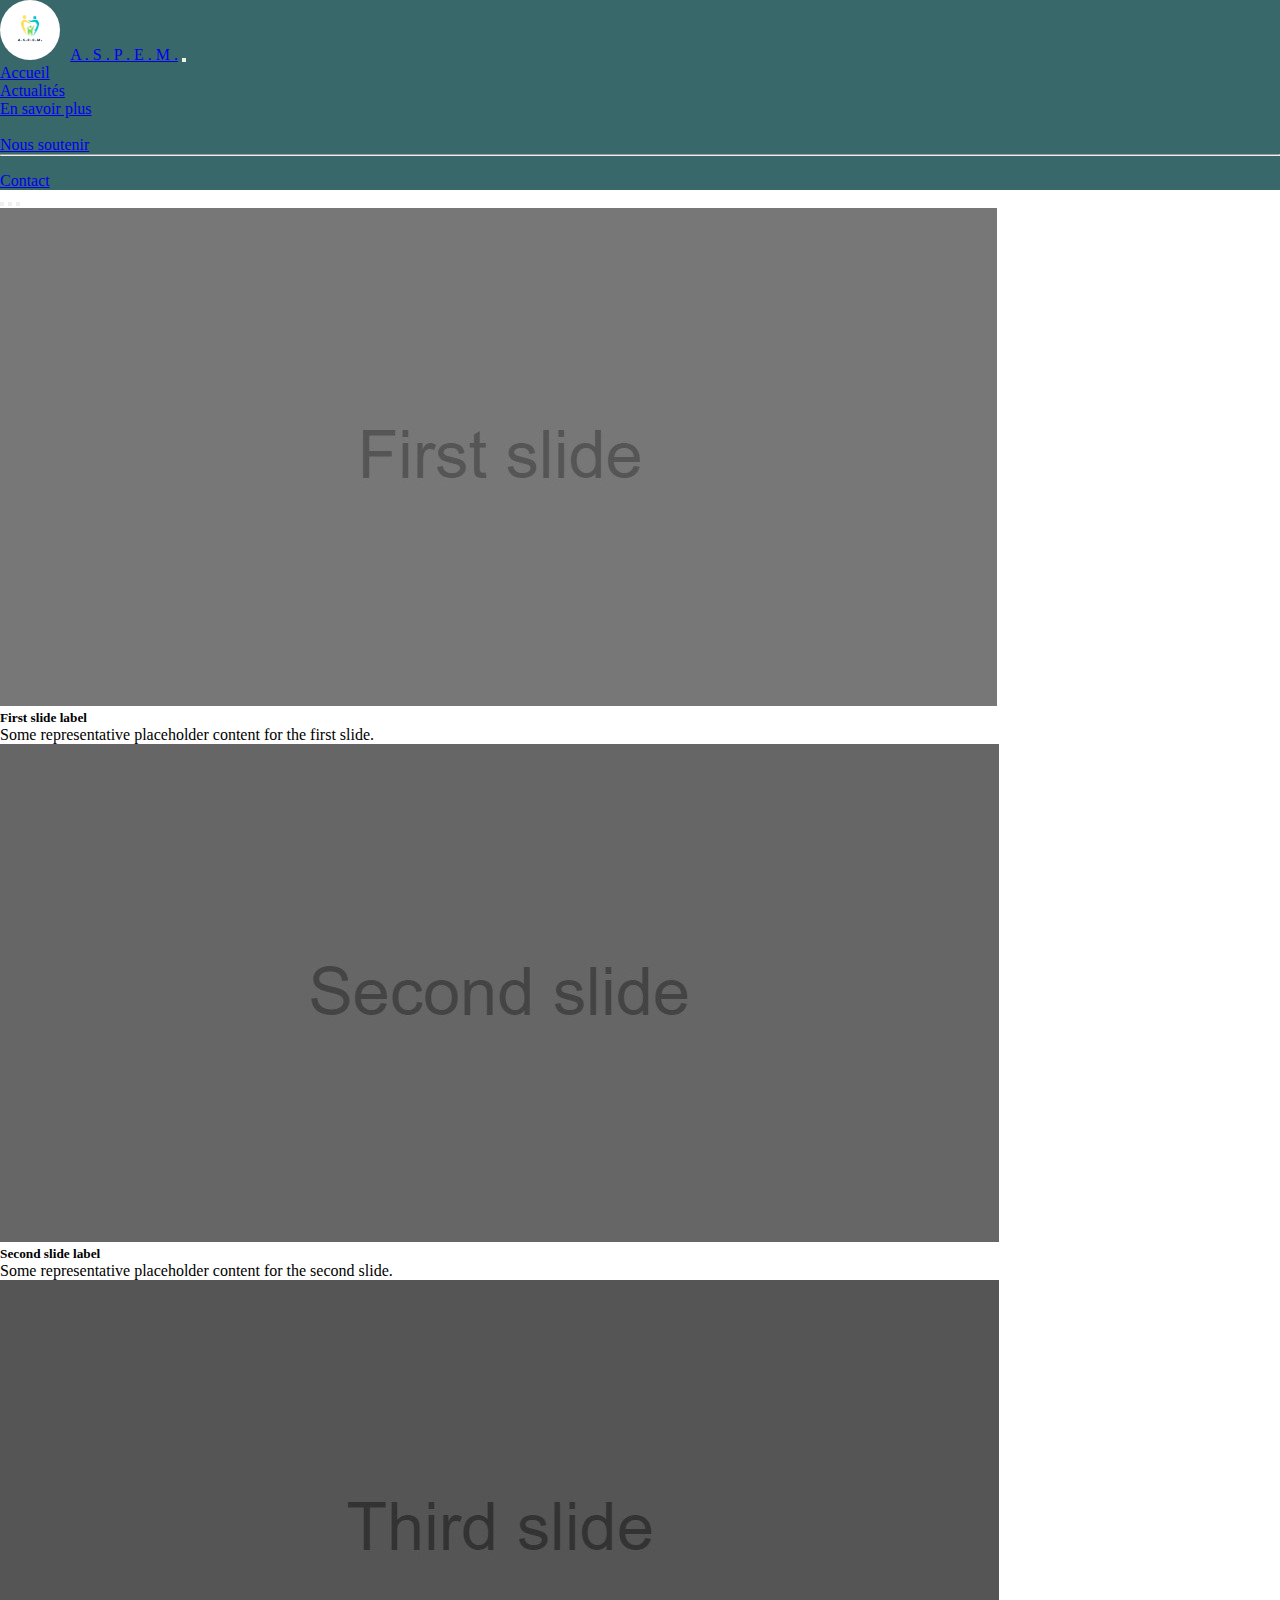
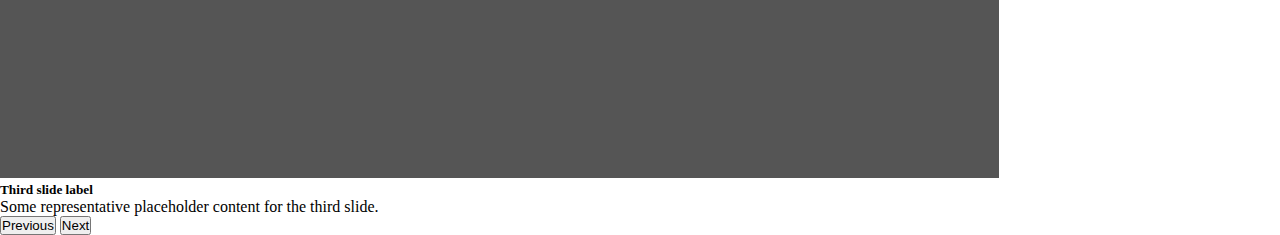
==== index.html @ d15452fa "Add Carousel" ====
<!DOCTYPE html>
<html lang="fr">
<head>
    <meta charset="UTF-8">
    <title>Association de Soutien aux Parents d'Enfants Malades</title>
    <link rel="stylesheet" href="style.css">
    <link href="https://cdn.jsdelivr.net/npm/bootstrap@5.2.3/dist/css/bootstrap.min.css" rel="stylesheet" integrity="sha384-rbsA2VBKQhggwzxH7pPCaAqO46MgnOM80zW1RWuH61DGLwZJEdK2Kadq2F9CUG65" crossorigin="anonymous">

</head>
<body>
<header>
    <nav class="navbar navbar-inverse">
        <div class="container-fluid">
            <img src="img/logo.png" alt="Logo" width="60px" height="60px" class="d-inline-block">
            <a class="navbar-brand text-white" href="#">A . S . P . E . M .</a>
            <button class="navbar-toggler" type="button" data-bs-toggle="collapse" data-bs-target="#navbarSupportedContent" aria-controls="navbarSupportedContent" aria-expanded="false" aria-label="Toggle navigation">
                <span class="navbar-toggler-icon"></span>
            </button>
            <div class="collapse navbar-collapse " id="navbarSupportedContent">
                <ul class="navbar-nav me-auto mb-2 mb-lg-0">
                    <li class="nav-item">
                        <a class="nav-link active text-white" aria-current="page" href="#">Accueil</a>
                    </li>
                    <li class="nav-item">
                        <a class="nav-link text-white" href="#">Actualités</a>
                    </li>
                    <li class="nav-item dropdown ">
                        <a class="nav-link dropdown-toggle text-white" href="#" role="button" data-bs-toggle="dropdown" aria-expanded="false">
                            En savoir plus
                        </a>
                        <ul class="dropdown-menu adapt-color">
                            <li><a class="dropdown-item adapt-color" href="#">Nos actions</a></li>
                            <li><a class="dropdown-item" href="#">Nous soutenir</a></li>
                            <li><hr class="dropdown-divider"></li>
                            <li><a class="dropdown-item" href="#">Contact</a></li>
                        </ul>
                    </li>
                </ul>
            </div>
        </div>

    </nav>
</header>
<div class="container">

    <div id="carouselExampleCaptions" class="carousel slide" data-bs-ride="carousel">
        <div class="carousel-indicators">
            <button type="button" data-bs-target="#carouselExampleCaptions" data-bs-slide-to="0" class="active" aria-current="true" aria-label="Slide 1"></button>
            <button type="button" data-bs-target="#carouselExampleCaptions" data-bs-slide-to="1" aria-label="Slide 2"></button>
            <button type="button" data-bs-target="#carouselExampleCaptions" data-bs-slide-to="2" aria-label="Slide 3"></button>
        </div>
        <div class="carousel-inner">
            <div class="carousel-item active">
                <img src="img/Slide1.jpg" class="d-block w-100" alt="...">
                <div class="carousel-caption d-none d-md-block">
                    <h5>First slide label</h5>
                    <p>Some representative placeholder content for the first slide.</p>
                </div>
            </div>
            <div class="carousel-item">
                <img src="img/Slide2.jpg" class="d-block w-100" alt="...">
                <div class="carousel-caption d-none d-md-block">
                    <h5>Second slide label</h5>
                    <p>Some representative placeholder content for the second slide.</p>
                </div>
            </div>
            <div class="carousel-item">
                <img src="img/Slide3.jpg" class="d-block w-100" alt="...">
                <div class="carousel-caption d-none d-md-block">
                    <h5>Third slide label</h5>
                    <p>Some representative placeholder content for the third slide.</p>
                </div>
            </div>
        </div>
        <button class="carousel-control-prev" type="button" data-bs-target="#carouselExampleCaptions" data-bs-slide="prev">
            <span class="carousel-control-prev-icon" aria-hidden="true"></span>
            <span class="visually-hidden">Previous</span>
        </button>
        <button class="carousel-control-next" type="button" data-bs-target="#carouselExampleCaptions" data-bs-slide="next">
            <span class="carousel-control-next-icon" aria-hidden="true"></span>
            <span class="visually-hidden">Next</span>
        </button>
    </div>
</div>

<script src="https://cdn.jsdelivr.net/npm/bootstrap@5.3.0-alpha1/dist/js/bootstrap.bundle.min.js"
        integrity="sha384-w76AqPfDkMBDXo30jS1Sgez6pr3x5MlQ1ZAGC+nuZB+EYdgRZgiwxhTBTkF7CXvN"
        crossOrigin="anonymous"></script>
</body>
</html>
---- style.css ----
* {
    margin: 0;
    padding: 0;
}

.navbar {
    background-color: #38686a;
}
.d-inline-block {
    display: inline-block;
    border-radius: 50%;
    margin-right: 7px;
}
.navbar-brand{
    text-align: center;
}

.adapt-color{
    color: #38686a;
}
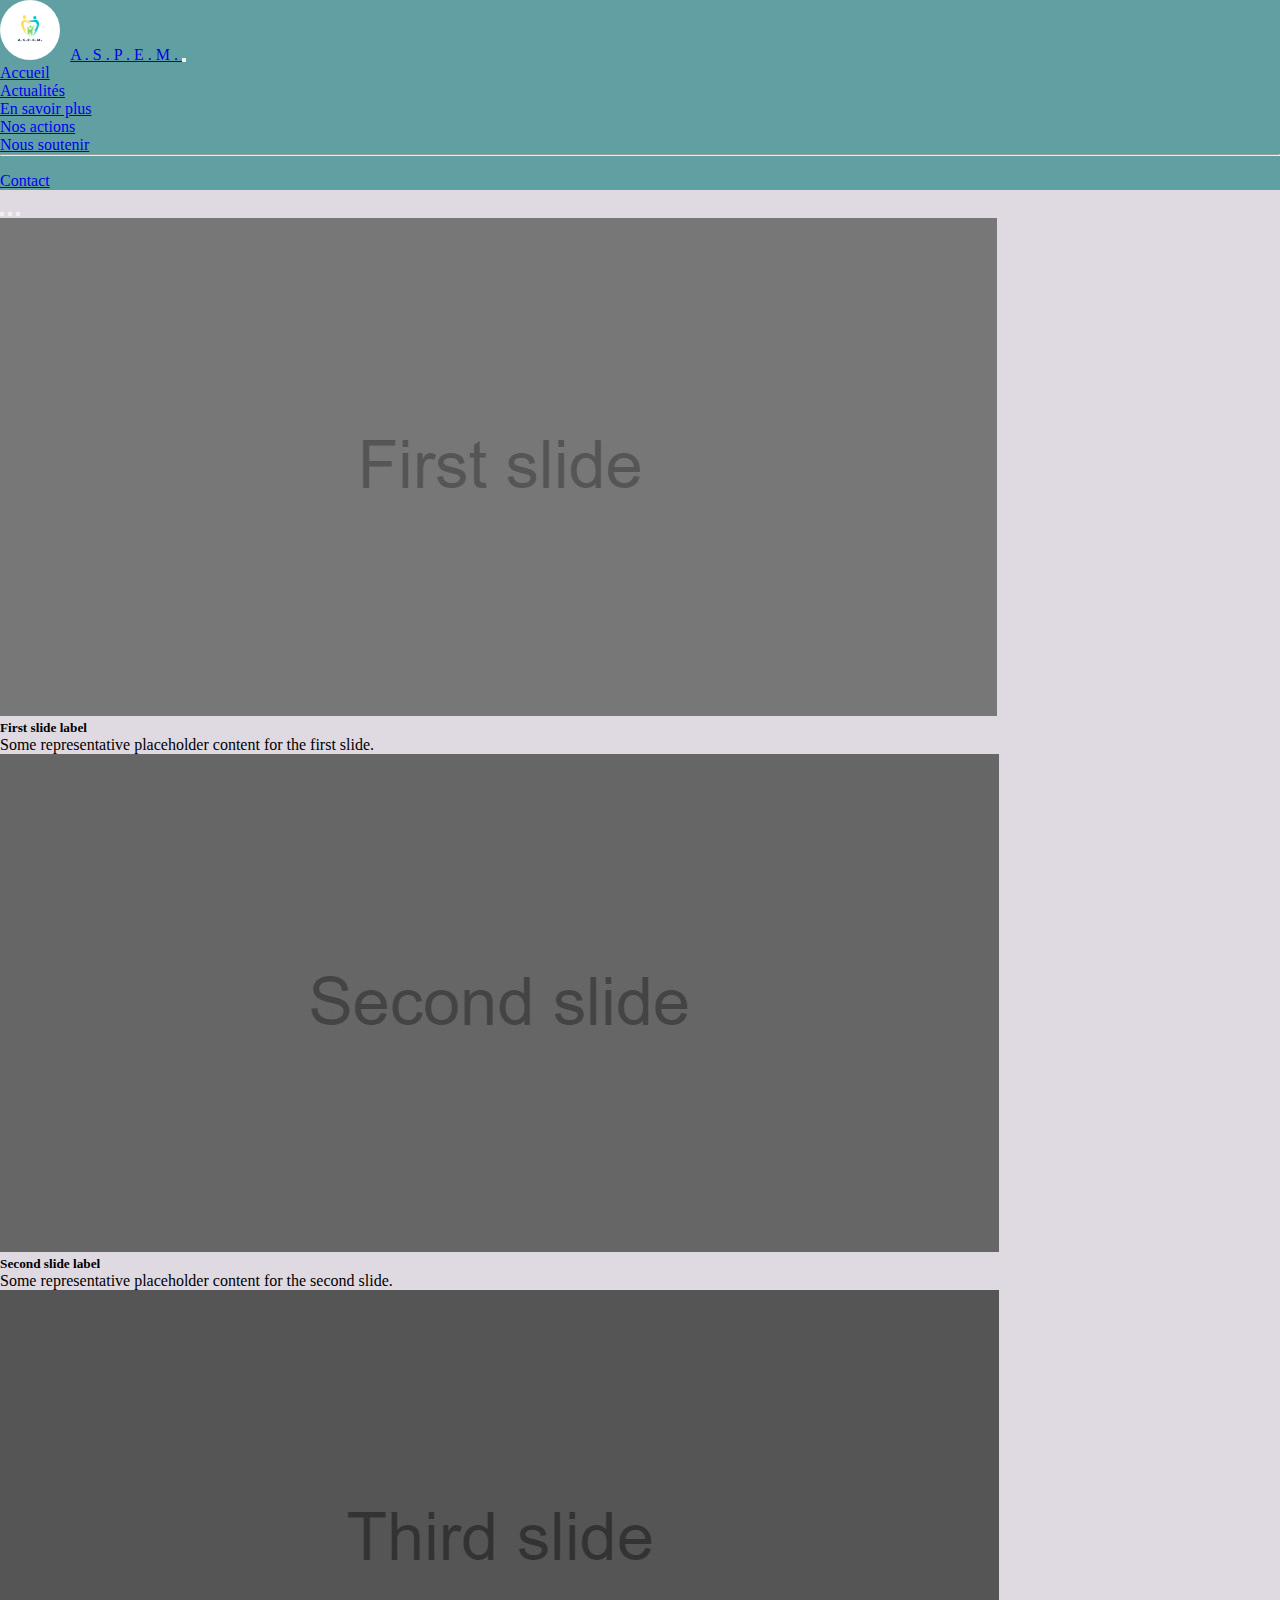
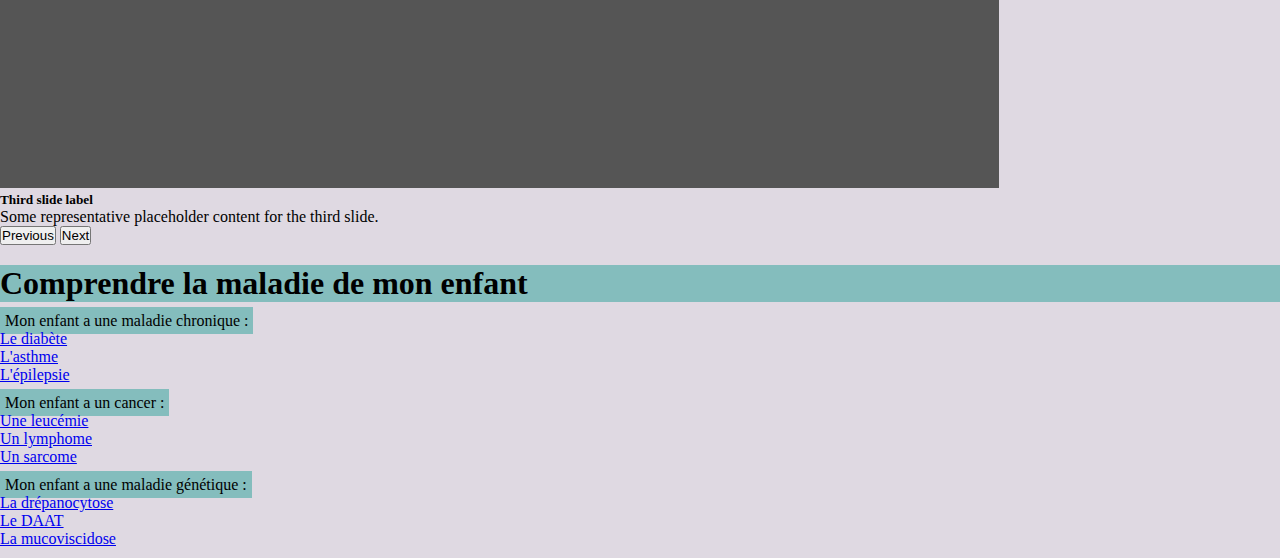
==== commit ef2285ba: "Create main page content" ====
--- a/index.html
+++ b/index.html
@@ -8,80 +8,131 @@
 
 </head>
 <body>
-<header>
-    <nav class="navbar navbar-inverse">
-        <div class="container-fluid">
-            <img src="img/logo.png" alt="Logo" width="60px" height="60px" class="d-inline-block">
-            <a class="navbar-brand text-white" href="#">A . S . P . E . M .</a>
-            <button class="navbar-toggler" type="button" data-bs-toggle="collapse" data-bs-target="#navbarSupportedContent" aria-controls="navbarSupportedContent" aria-expanded="false" aria-label="Toggle navigation">
-                <span class="navbar-toggler-icon"></span>
-            </button>
-            <div class="collapse navbar-collapse " id="navbarSupportedContent">
-                <ul class="navbar-nav me-auto mb-2 mb-lg-0">
-                    <li class="nav-item">
-                        <a class="nav-link active text-white" aria-current="page" href="#">Accueil</a>
-                    </li>
-                    <li class="nav-item">
-                        <a class="nav-link text-white" href="#">Actualités</a>
-                    </li>
-                    <li class="nav-item dropdown ">
-                        <a class="nav-link dropdown-toggle text-white" href="#" role="button" data-bs-toggle="dropdown" aria-expanded="false">
-                            En savoir plus
-                        </a>
-                        <ul class="dropdown-menu adapt-color">
-                            <li><a class="dropdown-item adapt-color" href="#">Nos actions</a></li>
-                            <li><a class="dropdown-item" href="#">Nous soutenir</a></li>
-                            <li><hr class="dropdown-divider"></li>
-                            <li><a class="dropdown-item" href="#">Contact</a></li>
-                        </ul>
-                    </li>
-                </ul>
+    <header>
+        <nav class="navbar navbar-inverse">
+            <div class="container-fluid">
+                <img src="img/logo.png" alt="Logo" width="60px" height="60px" class="d-inline-block">
+                <a class="navbar-brand text-white" href="#">A . S . P . E . M . </a>
+                <button class="navbar-toggler" type="button" data-bs-toggle="collapse" data-bs-target="#navbarSupportedContent" aria-controls="navbarSupportedContent" aria-expanded="false" aria-label="Toggle navigation">
+                    <span class="navbar-toggler-icon"></span>
+                </button>
+                <div class="collapse navbar-collapse " id="navbarSupportedContent">
+                    <ul class="navbar-nav me-auto mb-2 mb-lg-0">
+                        <li class="nav-item">
+                            <a class="nav-link active text-white" aria-current="page" href="#">Accueil</a>
+                        </li>
+                        <li class="nav-item">
+                            <a class="nav-link text-white" href="#">Actualités</a>
+                        </li>
+                        <li class="nav-item dropdown ">
+                            <a class="nav-link dropdown-toggle text-white" href="#" role="button" data-bs-toggle="dropdown" aria-expanded="false">
+                                En savoir plus
+                            </a>
+                            <ul class="dropdown-menu adapt-color">
+                                <li><a class="dropdown-item adapt-color" href="#">Nos actions</a></li>
+                                <li><a class="dropdown-item" href="#">Nous soutenir</a></li>
+                                <li><hr class="dropdown-divider"></li>
+                                <li><a class="dropdown-item" href="#">Contact</a></li>
+                            </ul>
+                        </li>
+                    </ul>
+                </div>
+            </div>
+
+        </nav>
+    </header>
+    <article>
+        <div class="container">
+
+            <div id="carouselExampleCaptions" class="carousel slide" data-bs-ride="carousel">
+                <div class="carousel-indicators">
+                    <button type="button" data-bs-target="#carouselExampleCaptions" data-bs-slide-to="0" class="active" aria-current="true" aria-label="Slide 1"></button>
+                    <button type="button" data-bs-target="#carouselExampleCaptions" data-bs-slide-to="1" aria-label="Slide 2"></button>
+                    <button type="button" data-bs-target="#carouselExampleCaptions" data-bs-slide-to="2" aria-label="Slide 3"></button>
+                </div>
+                <div class="carousel-inner">
+                    <div class="carousel-item active">
+                        <img src="img/Slide1.jpg" class="d-block w-100" alt="...">
+                        <div class="carousel-caption d-none d-md-block">
+                            <h5>First slide label</h5>
+                            <p>Some representative placeholder content for the first slide.</p>
+                        </div>
+                    </div>
+                    <div class="carousel-item">
+                        <img src="img/Slide2.jpg" class="d-block w-100" alt="...">
+                        <div class="carousel-caption d-none d-md-block">
+                            <h5>Second slide label</h5>
+                            <p>Some representative placeholder content for the second slide.</p>
+                        </div>
+                    </div>
+                    <div class="carousel-item">
+                        <img src="img/Slide3.jpg" class="d-block w-100" alt="...">
+                        <div class="carousel-caption d-none d-md-block">
+                            <h5>Third slide label</h5>
+                            <p>Some representative placeholder content for the third slide.</p>
+                        </div>
+                    </div>
+                </div>
+                <button class="carousel-control-prev" type="button" data-bs-target="#carouselExampleCaptions" data-bs-slide="prev">
+                    <span class="carousel-control-prev-icon" aria-hidden="true"></span>
+                    <span class="visually-hidden">Previous</span>
+                </button>
+                <button class="carousel-control-next" type="button" data-bs-target="#carouselExampleCaptions" data-bs-slide="next">
+                    <span class="carousel-control-next-icon" aria-hidden="true"></span>
+                    <span class="visually-hidden">Next</span>
+                </button>
             </div>
         </div>
-
-    </nav>
-</header>
-<div class="container">
-
-    <div id="carouselExampleCaptions" class="carousel slide" data-bs-ride="carousel">
-        <div class="carousel-indicators">
-            <button type="button" data-bs-target="#carouselExampleCaptions" data-bs-slide-to="0" class="active" aria-current="true" aria-label="Slide 1"></button>
-            <button type="button" data-bs-target="#carouselExampleCaptions" data-bs-slide-to="1" aria-label="Slide 2"></button>
-            <button type="button" data-bs-target="#carouselExampleCaptions" data-bs-slide-to="2" aria-label="Slide 3"></button>
-        </div>
-        <div class="carousel-inner">
-            <div class="carousel-item active">
-                <img src="img/Slide1.jpg" class="d-block w-100" alt="...">
-                <div class="carousel-caption d-none d-md-block">
-                    <h5>First slide label</h5>
-                    <p>Some representative placeholder content for the first slide.</p>
+    </article>
+    <aside>
+        <div class="container text-center ">
+            <div class="row ">
+                <div class="col ">
+                    <h1 class="border border-3 rounded border-dark text-body">Comprendre la maladie de mon enfant</h1>
                 </div>
             </div>
-            <div class="carousel-item">
-                <img src="img/Slide2.jpg" class="d-block w-100" alt="...">
-                <div class="carousel-caption d-none d-md-block">
-                    <h5>Second slide label</h5>
-                    <p>Some representative placeholder content for the second slide.</p>
+            <div class=row">
+                <div class="col">
+
+                    <ul class="list-group text-dark"><span class="space-list fw-bold text-decoration-underline">Mon enfant a une maladie chronique :</span>
+                        <li class="list-group-item">
+                            <a href="#" class="list-group-item list-group-item-action">Le diabète</a>
+                        </li>
+                        <li class="list-group-item">
+                            <a href="#" class="list-group-item list-group-item-action">L'asthme</a>
+                        </li>
+                        <li class="list-group-item">
+                            <a href="#" class="list-group-item list-group-item-action">L'épilepsie</a>
+                        </li>
+                    </ul>
+                    <ul class="list-group"><span class="space-list fw-bold text-decoration-underline">Mon enfant a un cancer :</span>
+                        <li class="list-group-item">
+                            <a href="#" class="list-group-item list-group-item-action">Une leucémie</a>
+                        </li>
+                        <li class="list-group-item">
+                            <a href="#" class="list-group-item list-group-item-action">Un lymphome</a>
+                        </li>
+                        <li class="list-group-item">
+                            <a href="#" class="list-group-item list-group-item-action">Un sarcome</a>
+                        </li>
+                    </ul>
+                    <ul class="list-group"><span class="space-list fw-bold text-decoration-underline">Mon enfant a une maladie génétique :</span>
+                        <li class="list-group-item">
+                            <a href="#" class="list-group-item list-group-item-action">La drépanocytose</a>
+                        </li>
+                        <li class="list-group-item">
+                            <a href="#" class="list-group-item list-group-item-action">Le DAAT</a>
+                        </li>
+                        <li class="list-group-item">
+                            <a href="#" class="list-group-item list-group-item-action">La mucoviscidose</a>
+                        </li>
+                    </ul>
+                    
                 </div>
             </div>
-            <div class="carousel-item">
-                <img src="img/Slide3.jpg" class="d-block w-100" alt="...">
-                <div class="carousel-caption d-none d-md-block">
-                    <h5>Third slide label</h5>
-                    <p>Some representative placeholder content for the third slide.</p>
-                </div>
-            </div>
+
         </div>
-        <button class="carousel-control-prev" type="button" data-bs-target="#carouselExampleCaptions" data-bs-slide="prev">
-            <span class="carousel-control-prev-icon" aria-hidden="true"></span>
-            <span class="visually-hidden">Previous</span>
-        </button>
-        <button class="carousel-control-next" type="button" data-bs-target="#carouselExampleCaptions" data-bs-slide="next">
-            <span class="carousel-control-next-icon" aria-hidden="true"></span>
-            <span class="visually-hidden">Next</span>
-        </button>
-    </div>
-</div>
+    </aside>
 
 <script src="https://cdn.jsdelivr.net/npm/bootstrap@5.3.0-alpha1/dist/js/bootstrap.bundle.min.js"
         integrity="sha384-w76AqPfDkMBDXo30jS1Sgez6pr3x5MlQ1ZAGC+nuZB+EYdgRZgiwxhTBTkF7CXvN"
--- a/style.css
+++ b/style.css
@@ -3,8 +3,14 @@
     padding: 0;
 }
 
+article, aside{
+    padding-top: 10px;
+    padding-bottom: 10px;
+    background-color: #DFD9E2;
+ }
+
 .navbar {
-    background-color: #38686a;
+    background-color: #61a0a2;
 }
 .d-inline-block {
     display: inline-block;
@@ -15,7 +21,14 @@
     text-align: center;
 }
 
-.adapt-color{
-    color: #38686a;
+h1{
+    background-color: #84bdbd;
 }
 
+.list-group{
+    padding-top: 10px;
+}
+.space-list{
+    background-color: #84bdbd;
+    padding:5px;
+}
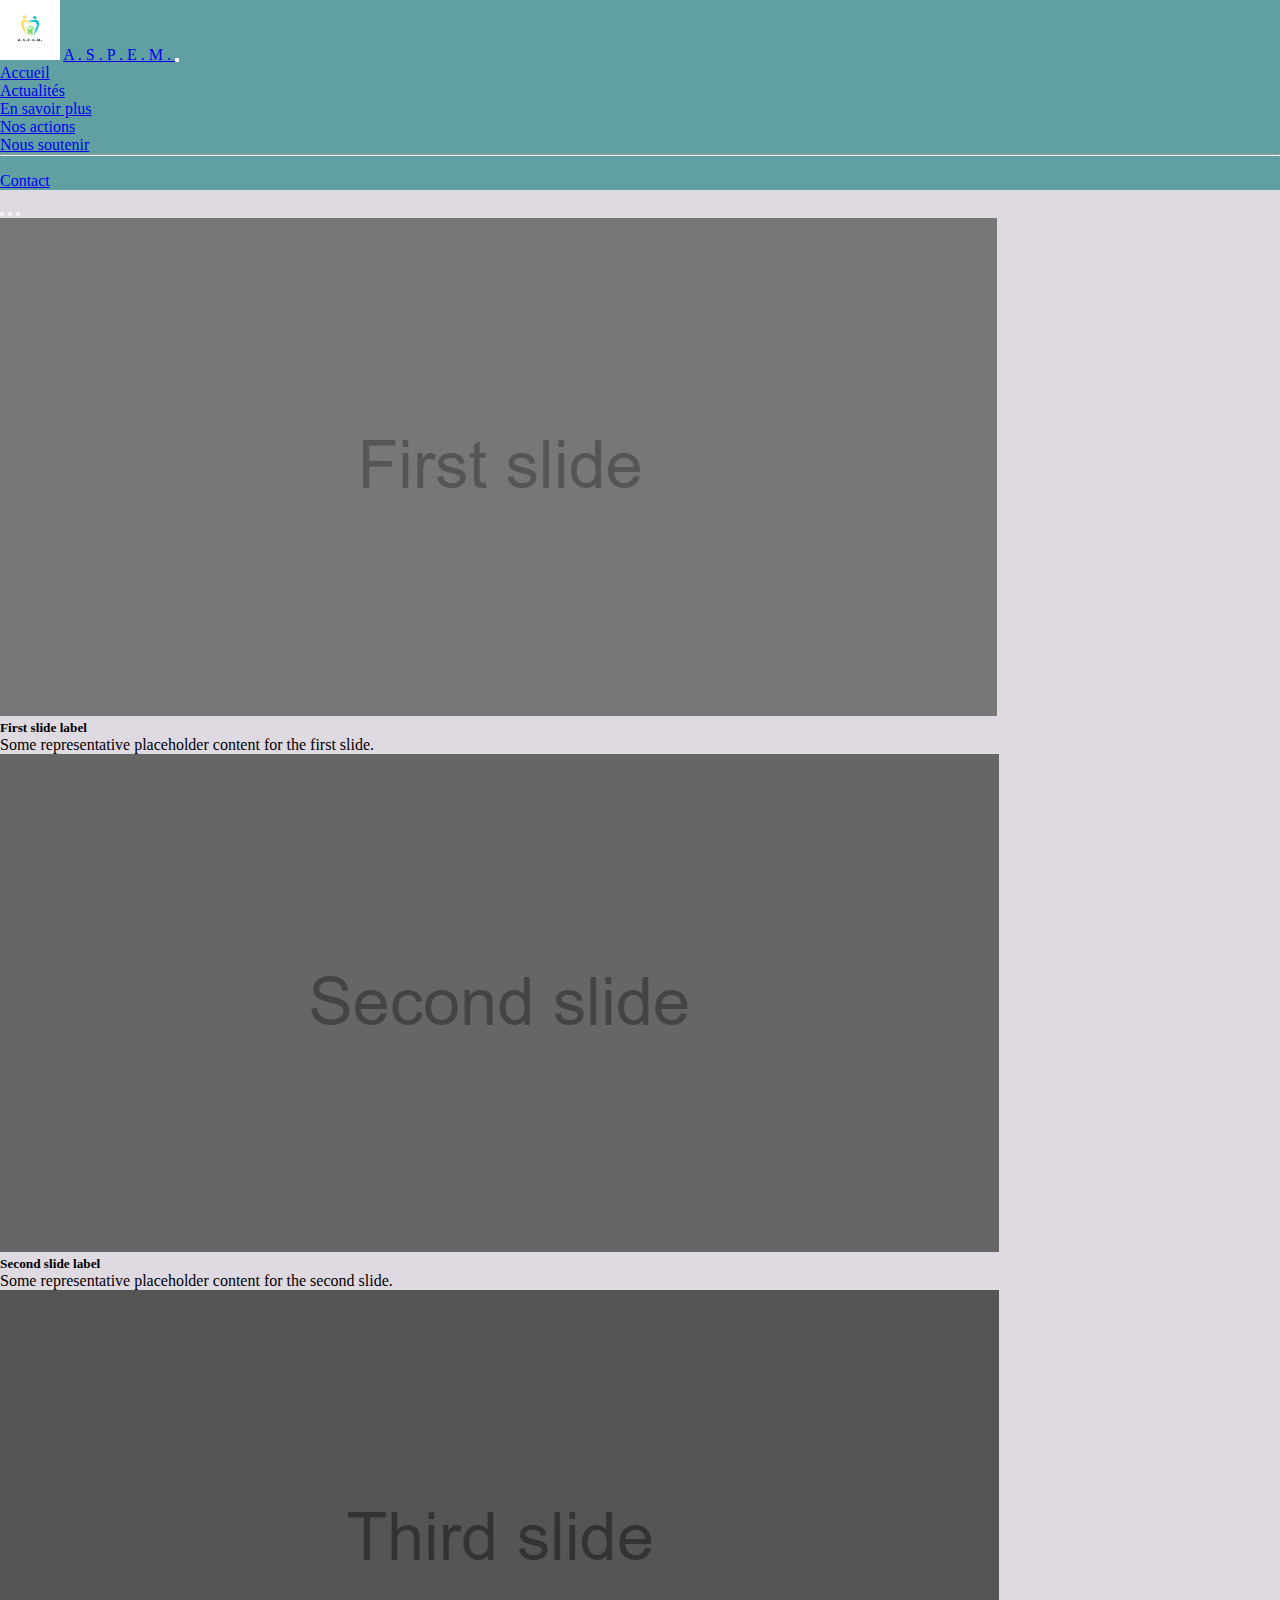
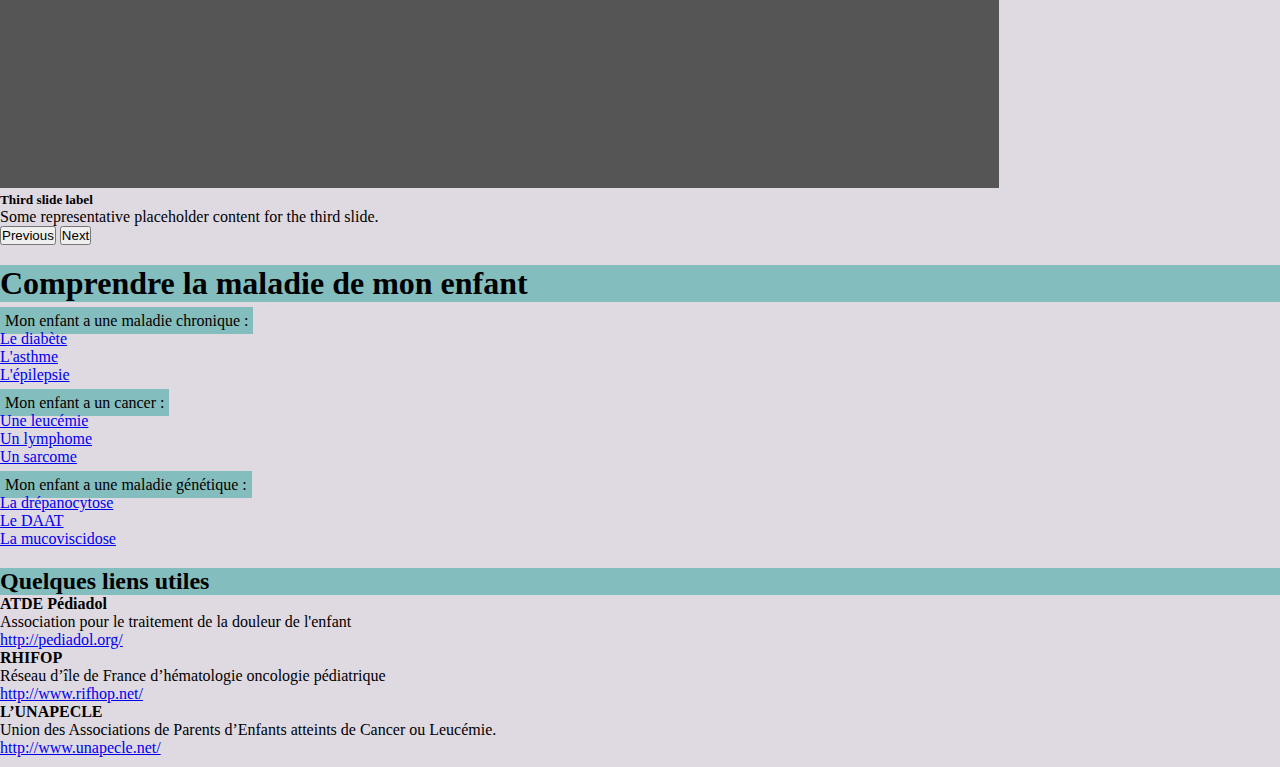
==== commit e5a3ed71: "Add hyperlinks section" ====
--- a/index.html
+++ b/index.html
@@ -41,7 +41,7 @@
 
         </nav>
     </header>
-    <article>
+    <main>
         <div class="container">
 
             <div id="carouselExampleCaptions" class="carousel slide" data-bs-ride="carousel">
@@ -83,12 +83,12 @@
                 </button>
             </div>
         </div>
-    </article>
-    <aside>
+    </main>
+    <section>
         <div class="container text-center ">
             <div class="row ">
                 <div class="col ">
-                    <h1 class="border border-3 rounded border-dark text-body">Comprendre la maladie de mon enfant</h1>
+                    <h1 class="border border-2 rounded border-dark text-body">Comprendre la maladie de mon enfant</h1>
                 </div>
             </div>
             <div class=row">
@@ -127,9 +127,39 @@
                             <a href="#" class="list-group-item list-group-item-action">La mucoviscidose</a>
                         </li>
                     </ul>
-                    
+
                 </div>
             </div>
+
+        </div>
+    </section>
+
+    <aside>
+        <div class="container text-center">
+            <h2 class="border border-2 rounded border-dark text-body">Quelques liens utiles</h2>
+                <div class="border border-2 rounded border-dark">
+                    <p>
+                        <strong>ATDE Pédiadol</strong>
+                        <br>
+                         Association pour le traitement de la douleur de l'enfant
+                        <br>
+                        <a href="http://pediadol.org/">http://pediadol.org/</a>
+                    </p>
+                    <p>
+                        <strong>RHIFOP</strong>
+                        <br>
+                        Réseau d’île de France d’hématologie oncologie pédiatrique
+                        <br>
+                        <a href="http://www.rifhop.net/">http://www.rifhop.net/</a>
+                    </p>
+                    <p>
+                        <strong>L’UNAPECLE</strong>
+                        <br>
+                        Union des Associations de Parents d’Enfants atteints de Cancer ou Leucémie.
+                        <br>
+                        <a href="http://www.unapecle.net/">http://www.unapecle.net/</a>
+                    </p>
+                </div>
 
         </div>
     </aside>
--- a/style.css
+++ b/style.css
@@ -3,7 +3,7 @@
     padding: 0;
 }
 
-article, aside{
+main, section, aside{
     padding-top: 10px;
     padding-bottom: 10px;
     background-color: #DFD9E2;
@@ -12,16 +12,12 @@
 .navbar {
     background-color: #61a0a2;
 }
-.d-inline-block {
-    display: inline-block;
-    border-radius: 50%;
-    margin-right: 7px;
-}
+
 .navbar-brand{
     text-align: center;
 }
 
-h1{
+h1, h2{
     background-color: #84bdbd;
 }
 
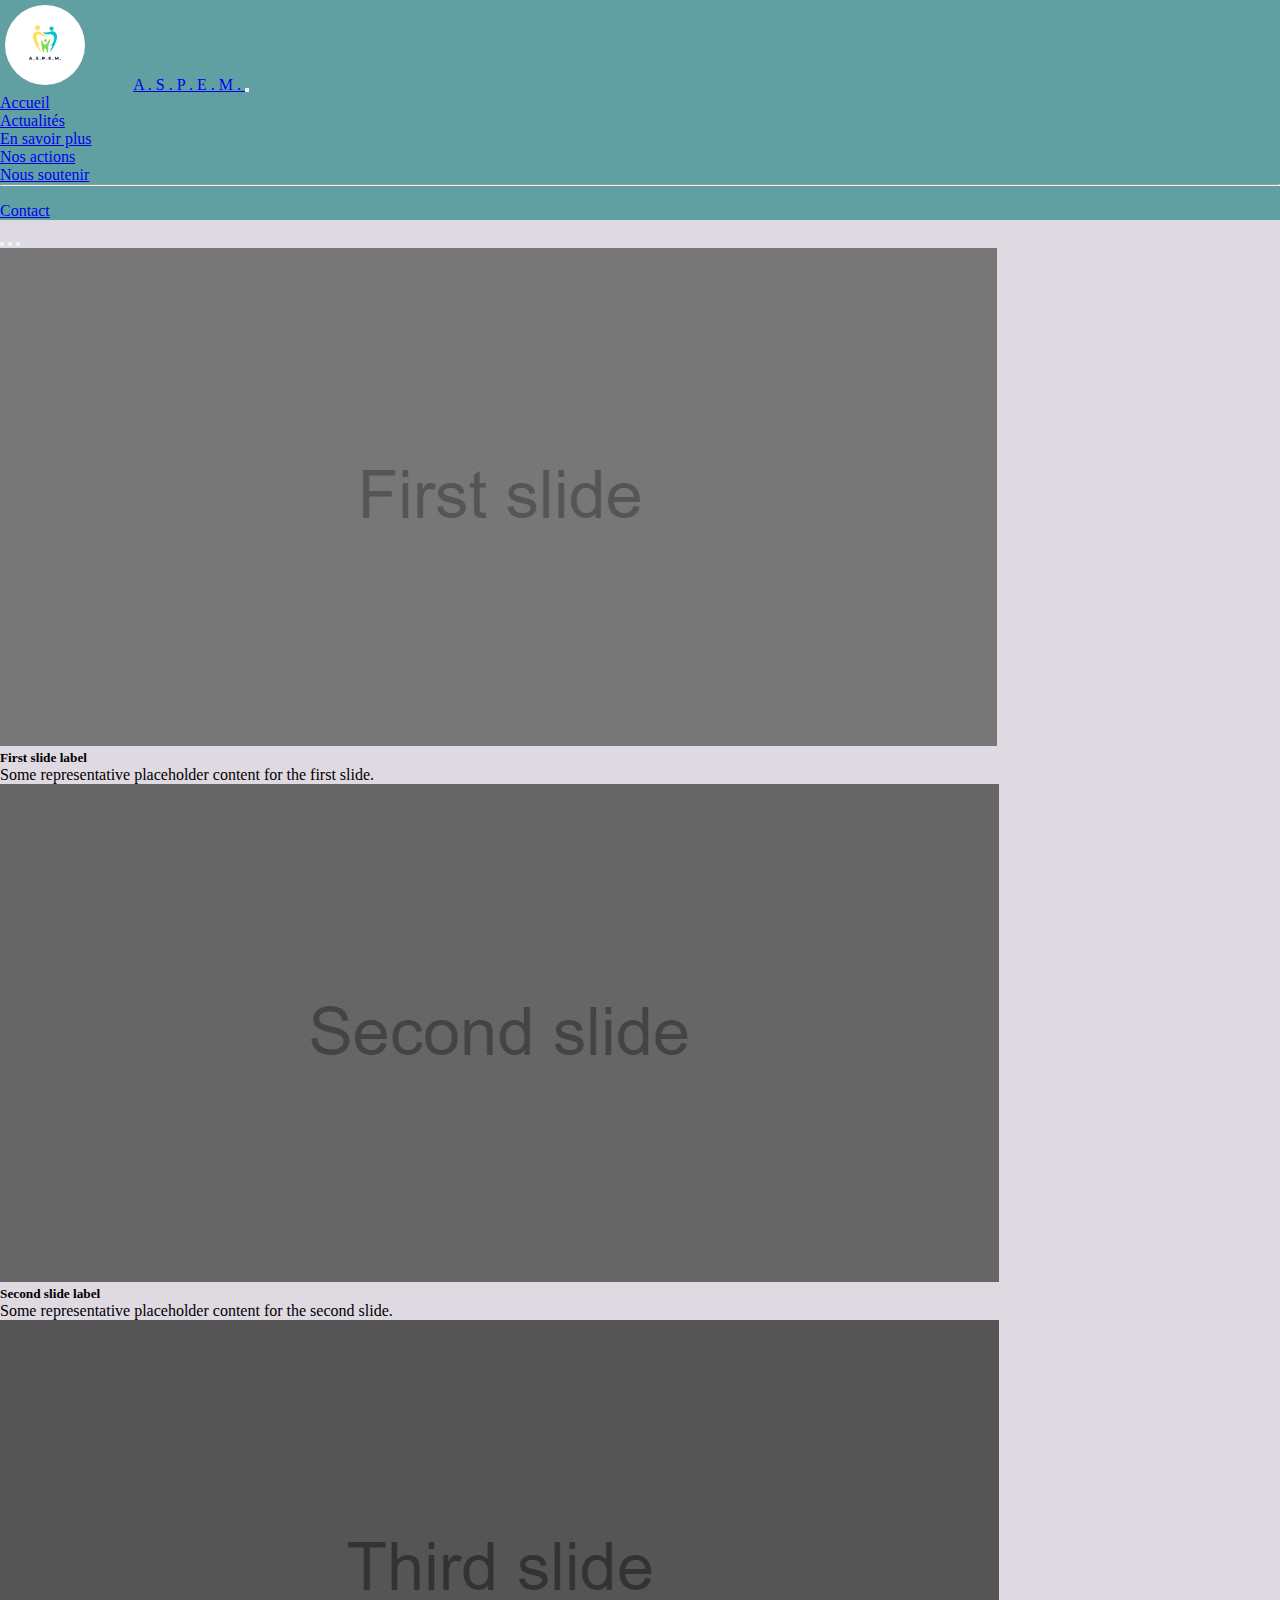
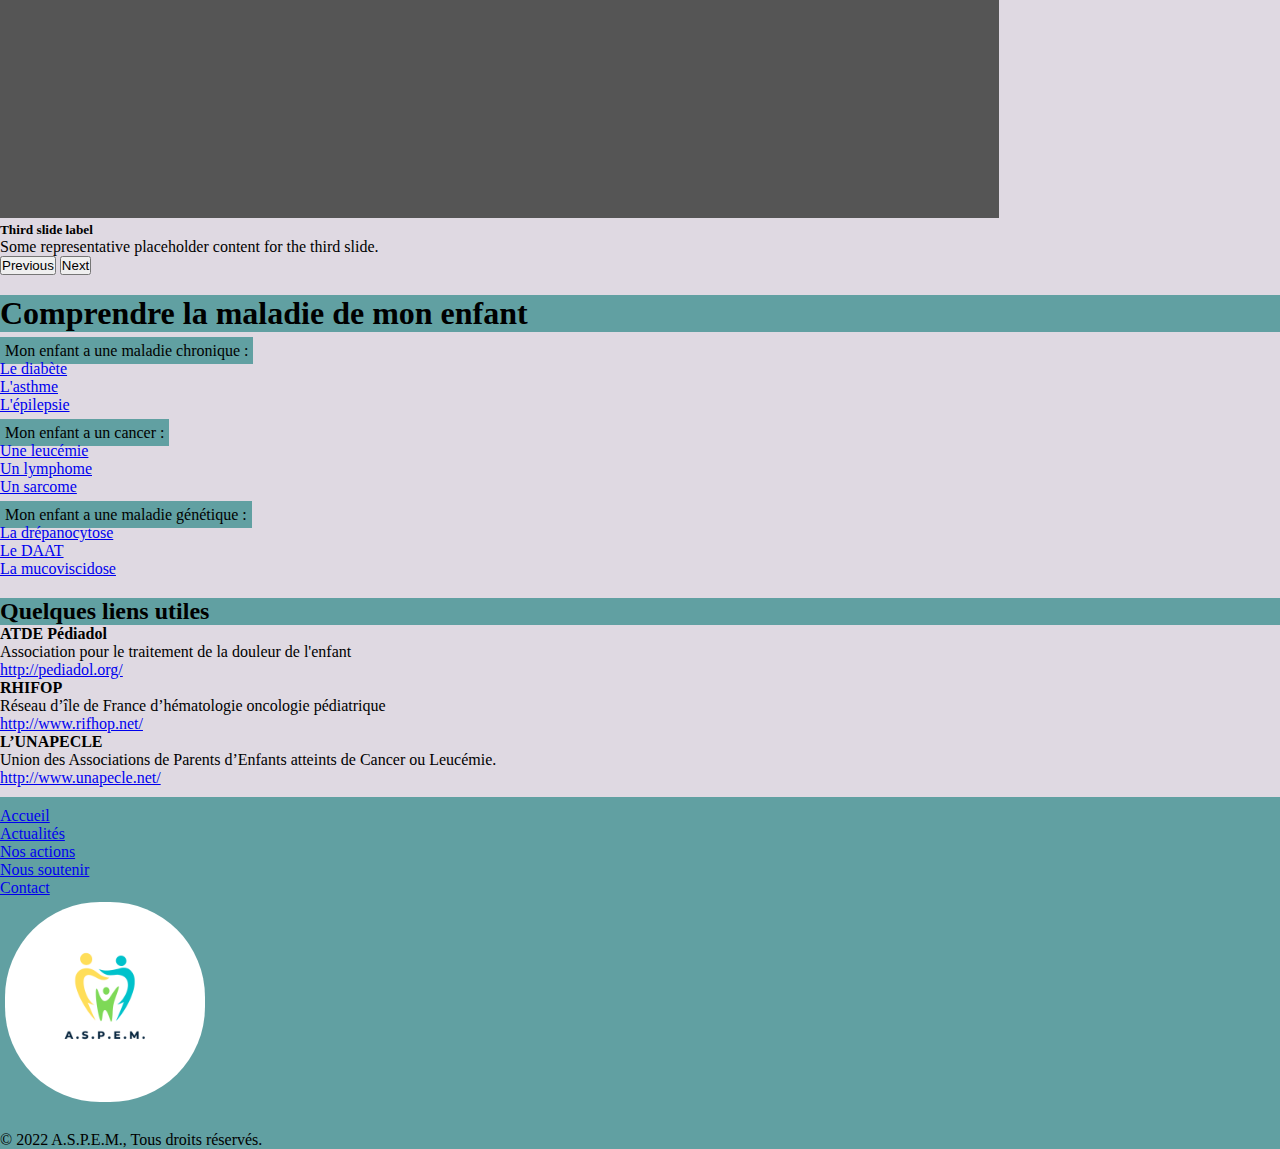
==== commit ef3055f2: "Add Footer" ====
--- a/index.html
+++ b/index.html
@@ -11,7 +11,7 @@
     <header>
         <nav class="navbar navbar-inverse">
             <div class="container-fluid">
-                <img src="img/logo.png" alt="Logo" width="60px" height="60px" class="d-inline-block">
+                <img class="logo" src="img/logo.png" alt="Logo" width="80px" height="80px" class="d-inline-block">
                 <a class="navbar-brand text-white" href="#">A . S . P . E . M . </a>
                 <button class="navbar-toggler" type="button" data-bs-toggle="collapse" data-bs-target="#navbarSupportedContent" aria-controls="navbarSupportedContent" aria-expanded="false" aria-label="Toggle navigation">
                     <span class="navbar-toggler-icon"></span>
@@ -163,6 +163,23 @@
 
         </div>
     </aside>
+    <footer class="d-flex flex-wrap justify-content-between align-items-center py-3 my-4 border-top">
+        <ul class="nav col-md-4 justify-content-end list-group">
+            <li class="nav-item "><a href="#" class="text-white nav-link px-2">Accueil</a></li>
+            <li class="nav-item"><a href="#" class="text-white nav-link px-2">Actualités</a></li>
+            <li class="nav-item"><a href="#" class="text-white nav-link px-2">Nos actions</a></li>
+            <li class="nav-item"><a href="#" class="text-white nav-link px-2">Nous soutenir</a></li>
+            <li class="nav-item"><a href="#" class="text-white nav-link px-2">Contact</a></li>
+        </ul>
+
+
+        <a href="/" class="col-md-4 d-flex align-items-center justify-content-center mb-3 mb-md-0 me-md-auto link-dark text-decoration-none">
+            <img class="logo" src="img/logo.png" alt="Logo" width="200px" height="200px">
+        </a>
+        <div class="copyright container text-center text-white">
+             <p class="col-md-4 mb-0 text-center text-white">© 2022 A.S.P.E.M., Tous droits réservés.</p>
+        </div>
+    </footer>
 
 <script src="https://cdn.jsdelivr.net/npm/bootstrap@5.3.0-alpha1/dist/js/bootstrap.bundle.min.js"
         integrity="sha384-w76AqPfDkMBDXo30jS1Sgez6pr3x5MlQ1ZAGC+nuZB+EYdgRZgiwxhTBTkF7CXvN"
--- a/style.css
+++ b/style.css
@@ -8,7 +8,9 @@
     padding-bottom: 10px;
     background-color: #DFD9E2;
  }
-
+footer{
+    background-color: #61a0a2;
+}
 .navbar {
     background-color: #61a0a2;
 }
@@ -18,13 +20,23 @@
 }
 
 h1, h2{
-    background-color: #84bdbd;
+    background-color: #61a0a2;
 }
 
 .list-group{
     padding-top: 10px;
 }
 .space-list{
-    background-color: #84bdbd;
+    background-color: #61a0a2;
     padding:5px;
 }
+
+.logo{
+    border-radius: 100px;
+    padding: 5px;
+    margin-right: 40px;
+}
+
+.copyright{
+    padding-top: 20px;
+}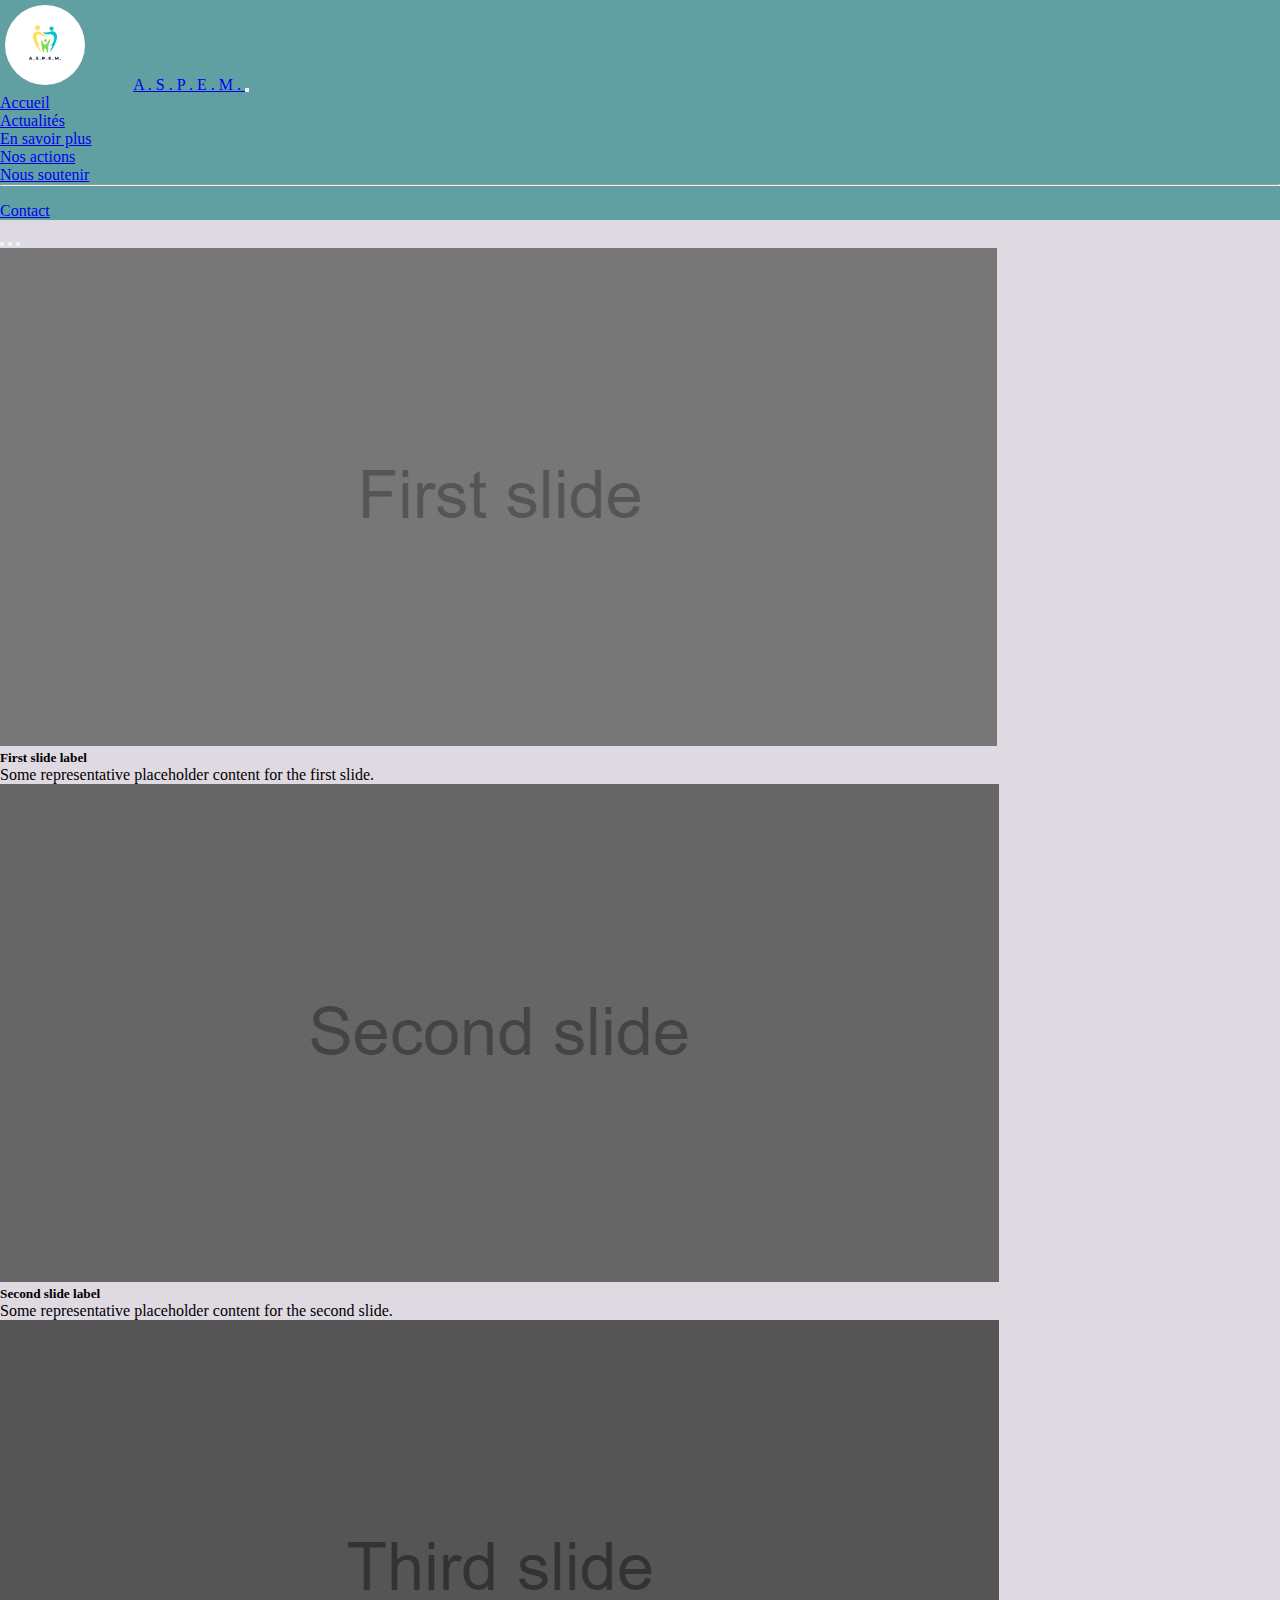
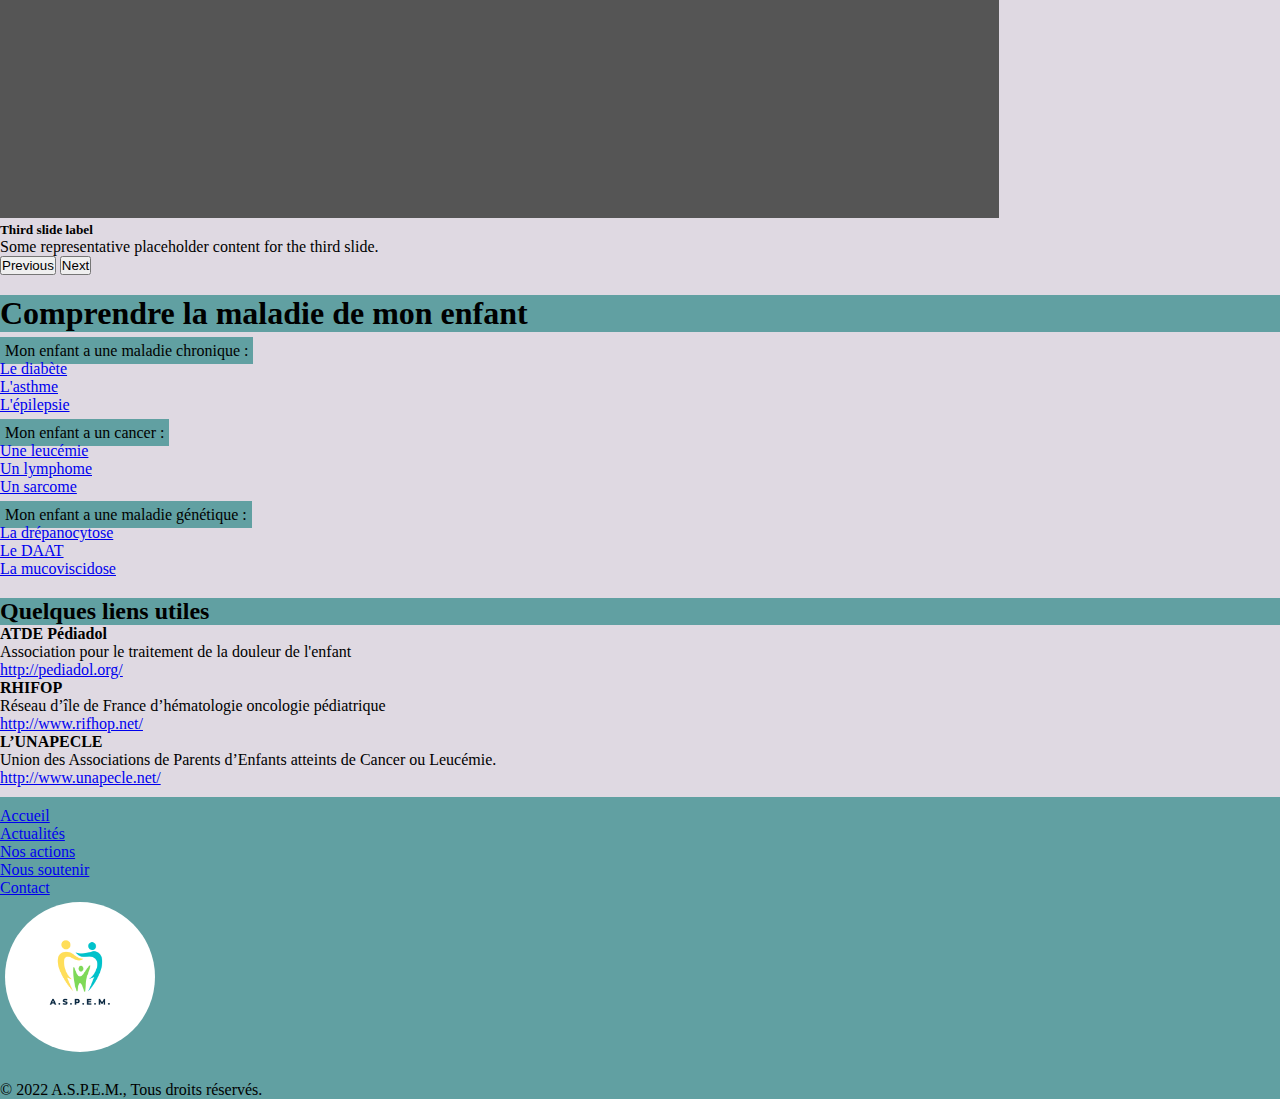
==== commit 199f8de2: "Add Page Actualités" ====
--- a/index.html
+++ b/index.html
@@ -12,17 +12,17 @@
         <nav class="navbar navbar-inverse">
             <div class="container-fluid">
                 <img class="logo" src="img/logo.png" alt="Logo" width="80px" height="80px" class="d-inline-block">
-                <a class="navbar-brand text-white" href="#">A . S . P . E . M . </a>
+                <a class="navbar-brand text-white" href="index.html">A . S . P . E . M . </a>
                 <button class="navbar-toggler" type="button" data-bs-toggle="collapse" data-bs-target="#navbarSupportedContent" aria-controls="navbarSupportedContent" aria-expanded="false" aria-label="Toggle navigation">
                     <span class="navbar-toggler-icon"></span>
                 </button>
                 <div class="collapse navbar-collapse " id="navbarSupportedContent">
                     <ul class="navbar-nav me-auto mb-2 mb-lg-0">
                         <li class="nav-item">
-                            <a class="nav-link active text-white" aria-current="page" href="#">Accueil</a>
+                            <a class="nav-link active text-white" aria-current="page" href="index.html">Accueil</a>
                         </li>
                         <li class="nav-item">
-                            <a class="nav-link text-white" href="#">Actualités</a>
+                            <a class="nav-link text-white" href="actualites.html">Actualités</a>
                         </li>
                         <li class="nav-item dropdown ">
                             <a class="nav-link dropdown-toggle text-white" href="#" role="button" data-bs-toggle="dropdown" aria-expanded="false">
@@ -84,6 +84,7 @@
             </div>
         </div>
     </main>
+
     <section>
         <div class="container text-center ">
             <div class="row ">
@@ -93,7 +94,6 @@
             </div>
             <div class=row">
                 <div class="col">
-
                     <ul class="list-group text-dark"><span class="space-list fw-bold text-decoration-underline">Mon enfant a une maladie chronique :</span>
                         <li class="list-group-item">
                             <a href="#" class="list-group-item list-group-item-action">Le diabète</a>
@@ -163,21 +163,22 @@
 
         </div>
     </aside>
-    <footer class="d-flex flex-wrap justify-content-between align-items-center py-3 my-4 border-top">
+
+    <footer class="d-flex flex-wrap justify-content-between align-items-center py-3 border-top">
         <ul class="nav col-md-4 justify-content-end list-group">
-            <li class="nav-item "><a href="#" class="text-white nav-link px-2">Accueil</a></li>
-            <li class="nav-item"><a href="#" class="text-white nav-link px-2">Actualités</a></li>
-            <li class="nav-item"><a href="#" class="text-white nav-link px-2">Nos actions</a></li>
-            <li class="nav-item"><a href="#" class="text-white nav-link px-2">Nous soutenir</a></li>
-            <li class="nav-item"><a href="#" class="text-white nav-link px-2">Contact</a></li>
+            <li class="nav-item "><a href="index.html" class="text-white nav-link px-4 ">Accueil</a></li>
+            <li class="nav-item"><a href="actualites.html" class="text-white nav-link px-4">Actualités</a></li>
+            <li class="nav-item"><a href="#" class="text-white nav-link px-4">Nos actions</a></li>
+            <li class="nav-item"><a href="#" class="text-white nav-link px-4">Nous soutenir</a></li>
+            <li class="nav-item"><a href="#" class="text-white nav-link px-4">Contact</a></li>
         </ul>
 
 
         <a href="/" class="col-md-4 d-flex align-items-center justify-content-center mb-3 mb-md-0 me-md-auto link-dark text-decoration-none">
-            <img class="logo" src="img/logo.png" alt="Logo" width="200px" height="200px">
+            <img class="logo" src="img/logo.png" alt="Logo" width="150px" height="150px">
         </a>
-        <div class="copyright container text-center text-white">
-             <p class="col-md-4 mb-0 text-center text-white">© 2022 A.S.P.E.M., Tous droits réservés.</p>
+        <div class="copyright container" >
+             <p class="text-center text-white" >© 2022 A.S.P.E.M., Tous droits réservés.</p>
         </div>
     </footer>
 
--- a/style.css
+++ b/style.css
@@ -10,6 +10,10 @@
  }
 footer{
     background-color: #61a0a2;
+}
+.my-4{
+    margin-top: 0;
+    margin-bottom: 0;
 }
 .navbar {
     background-color: #61a0a2;
@@ -39,4 +43,19 @@
 
 .copyright{
     padding-top: 20px;
-}+}
+
+.actions-type{
+    font-weight: bold;
+    text-decoration: underline;
+}
+
+.texture-title-date{
+    color: #61a0a2;
+    font-weight: bold;
+}
+
+.texture-bg{
+    background-color: yellow;
+}
+
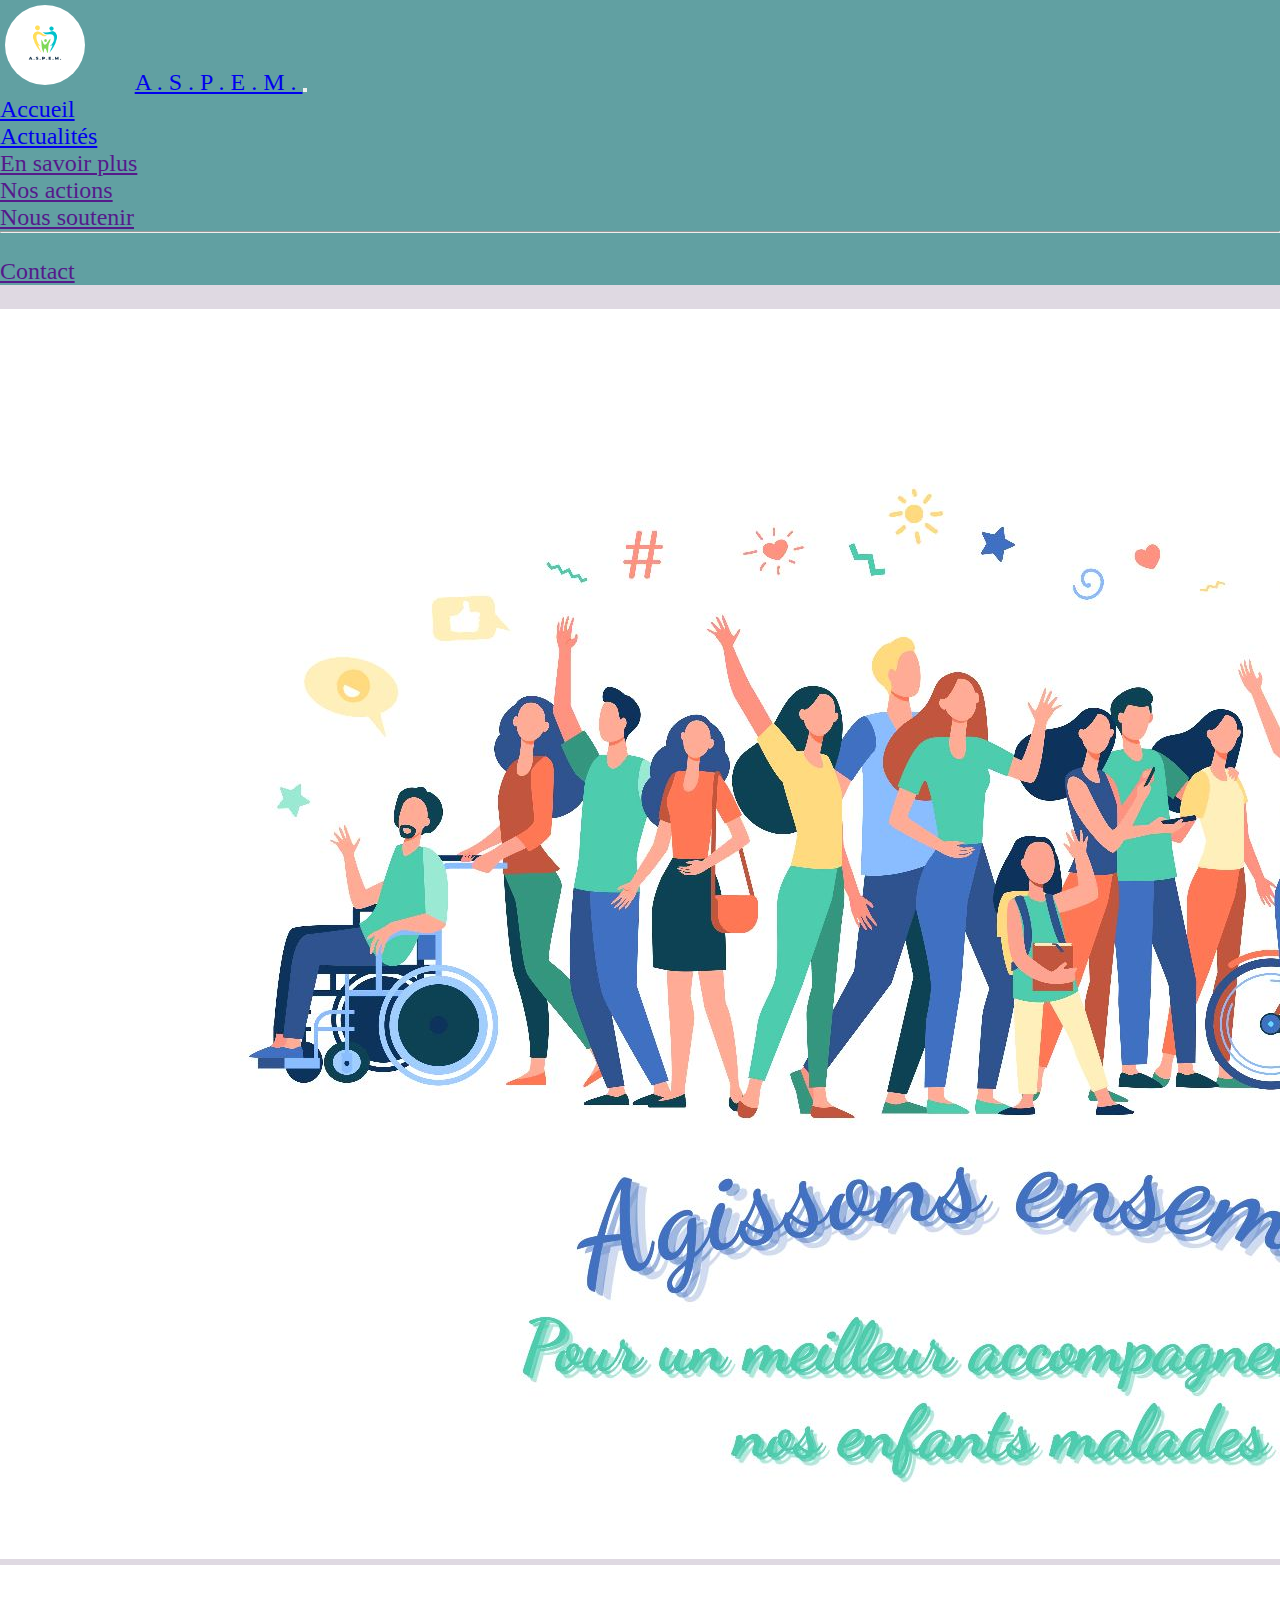
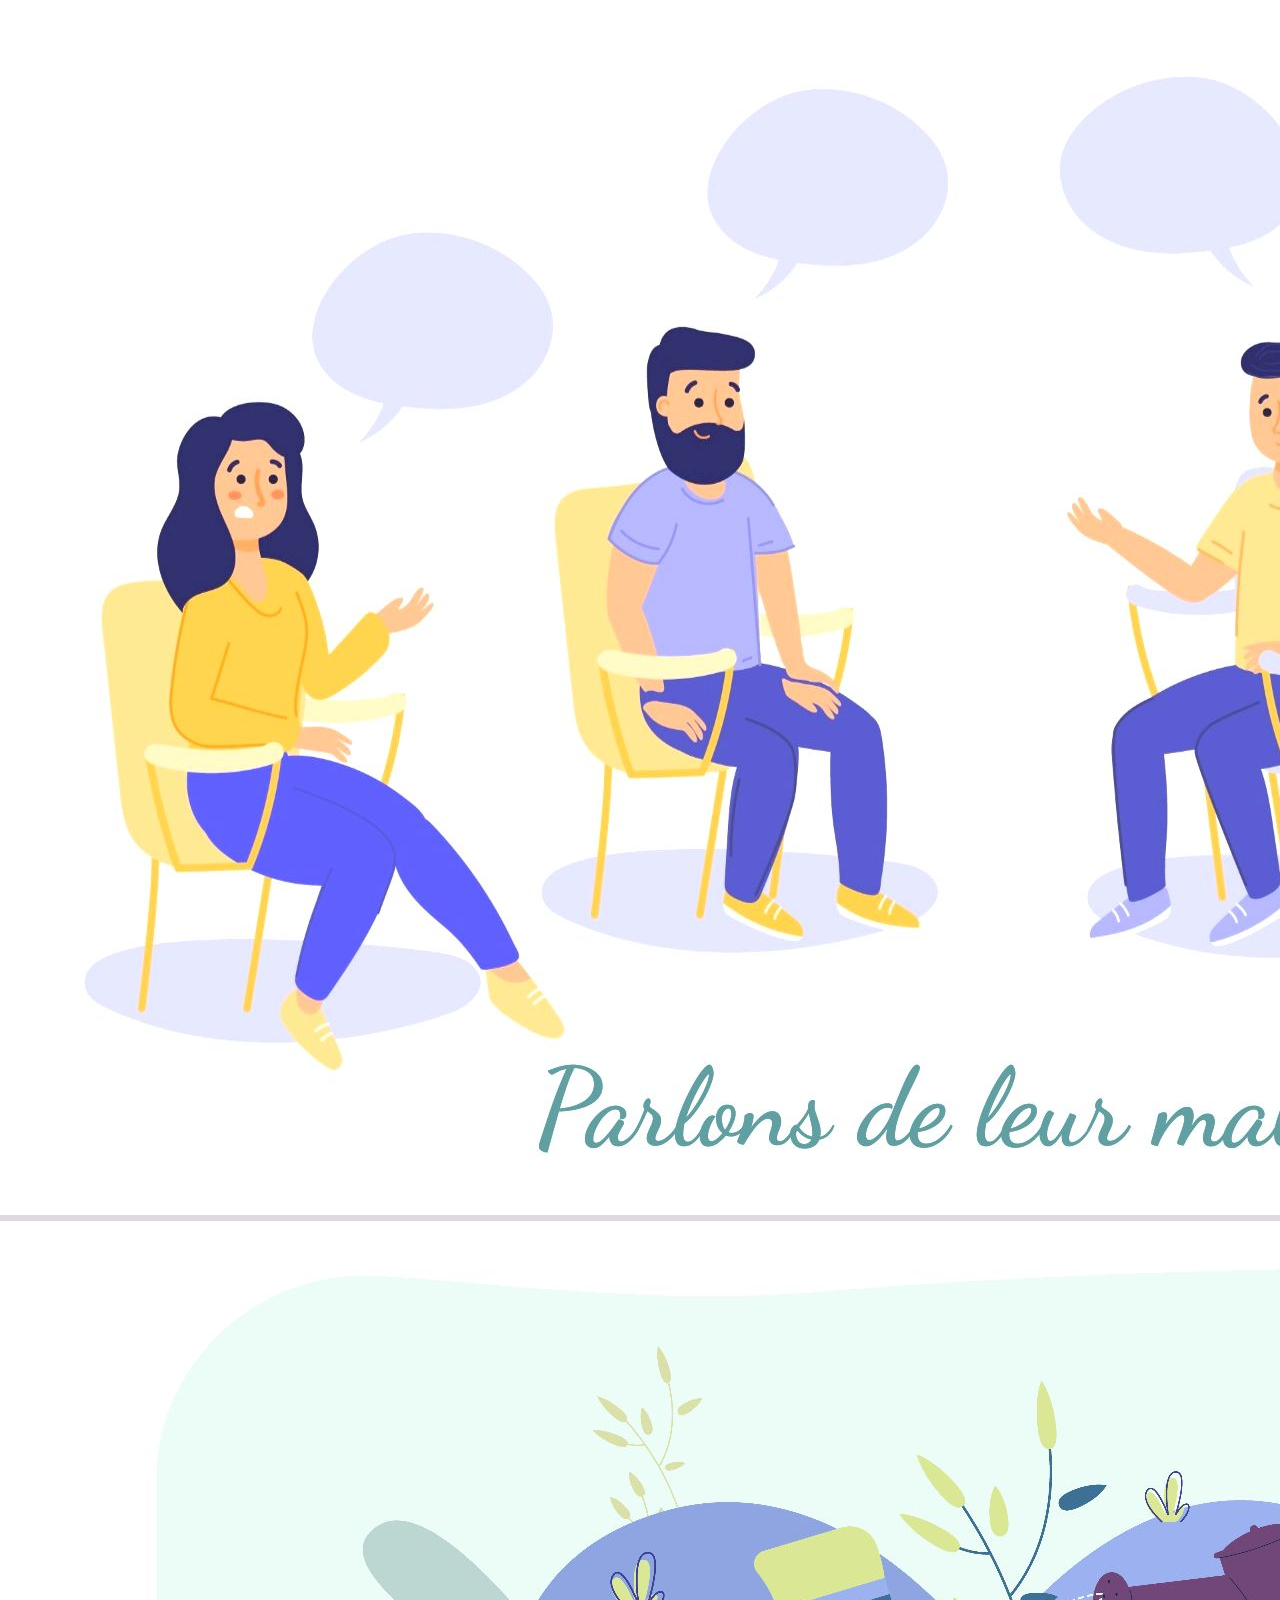
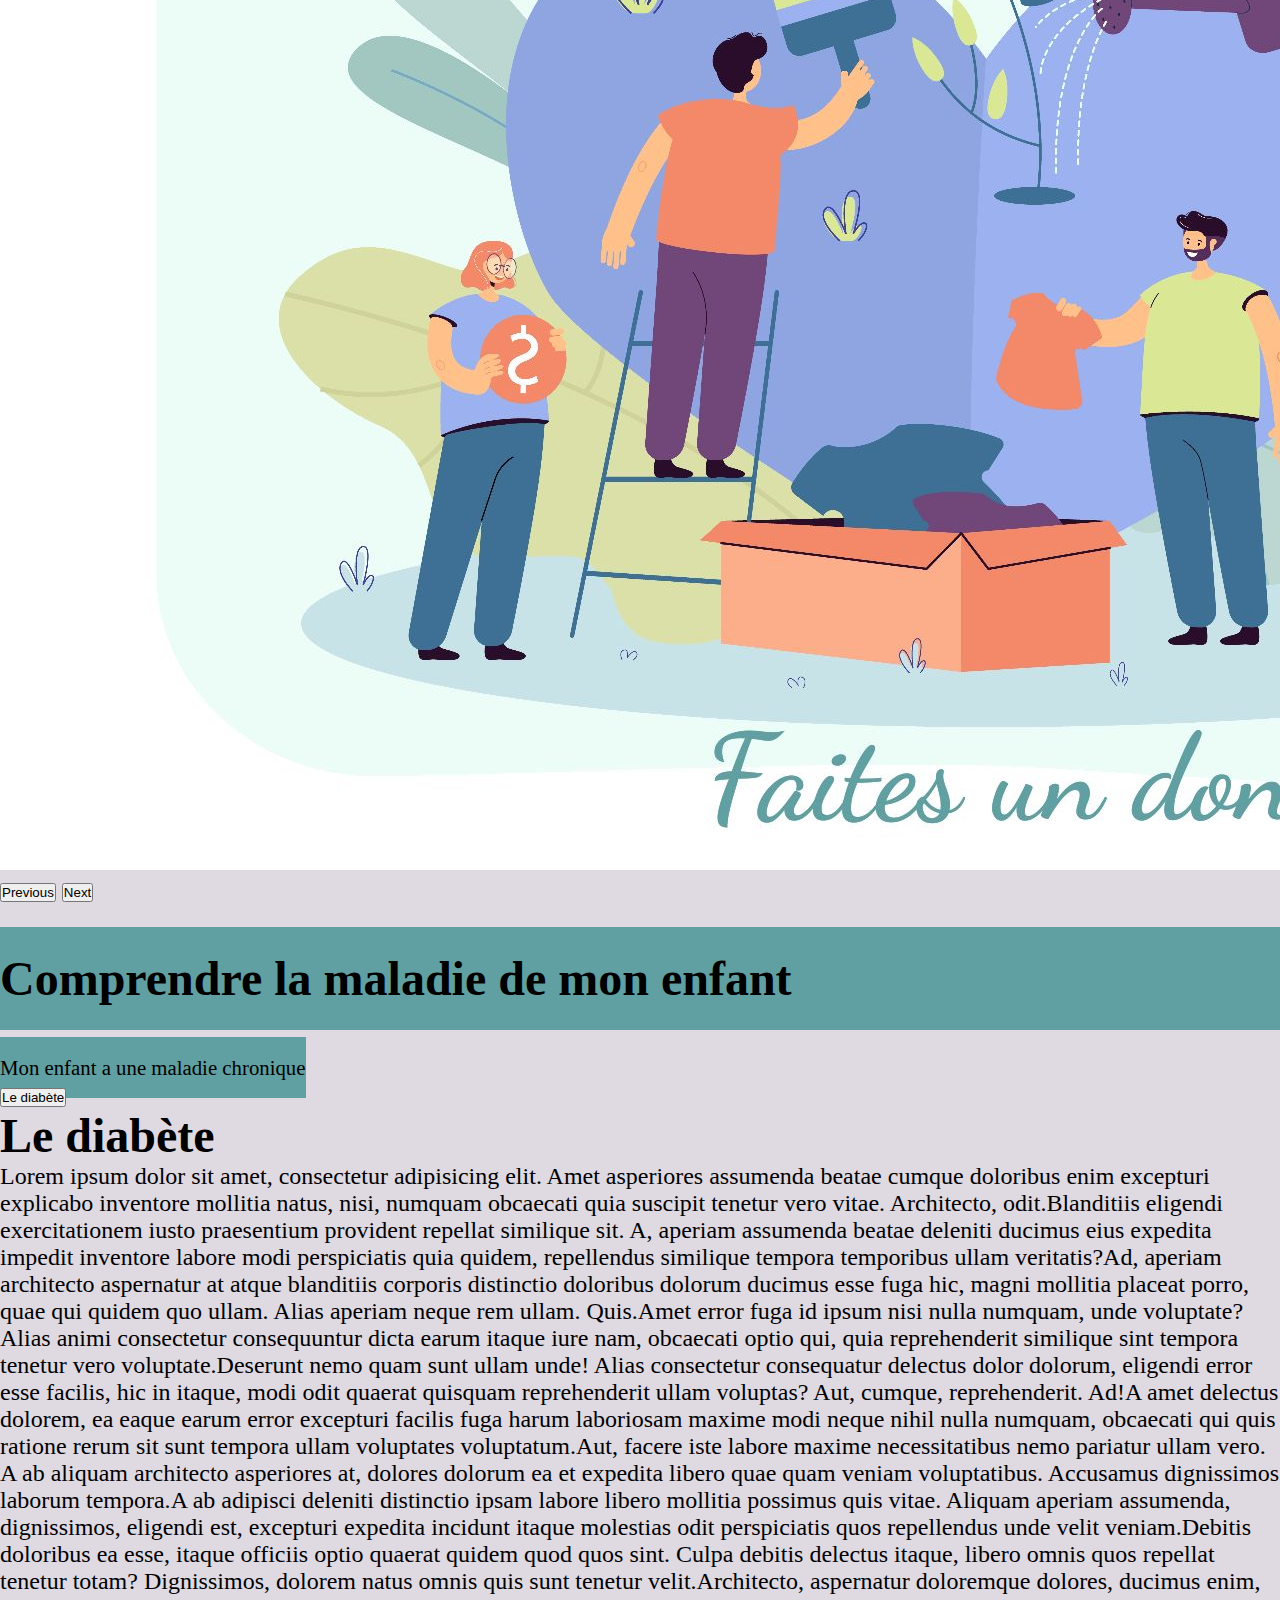
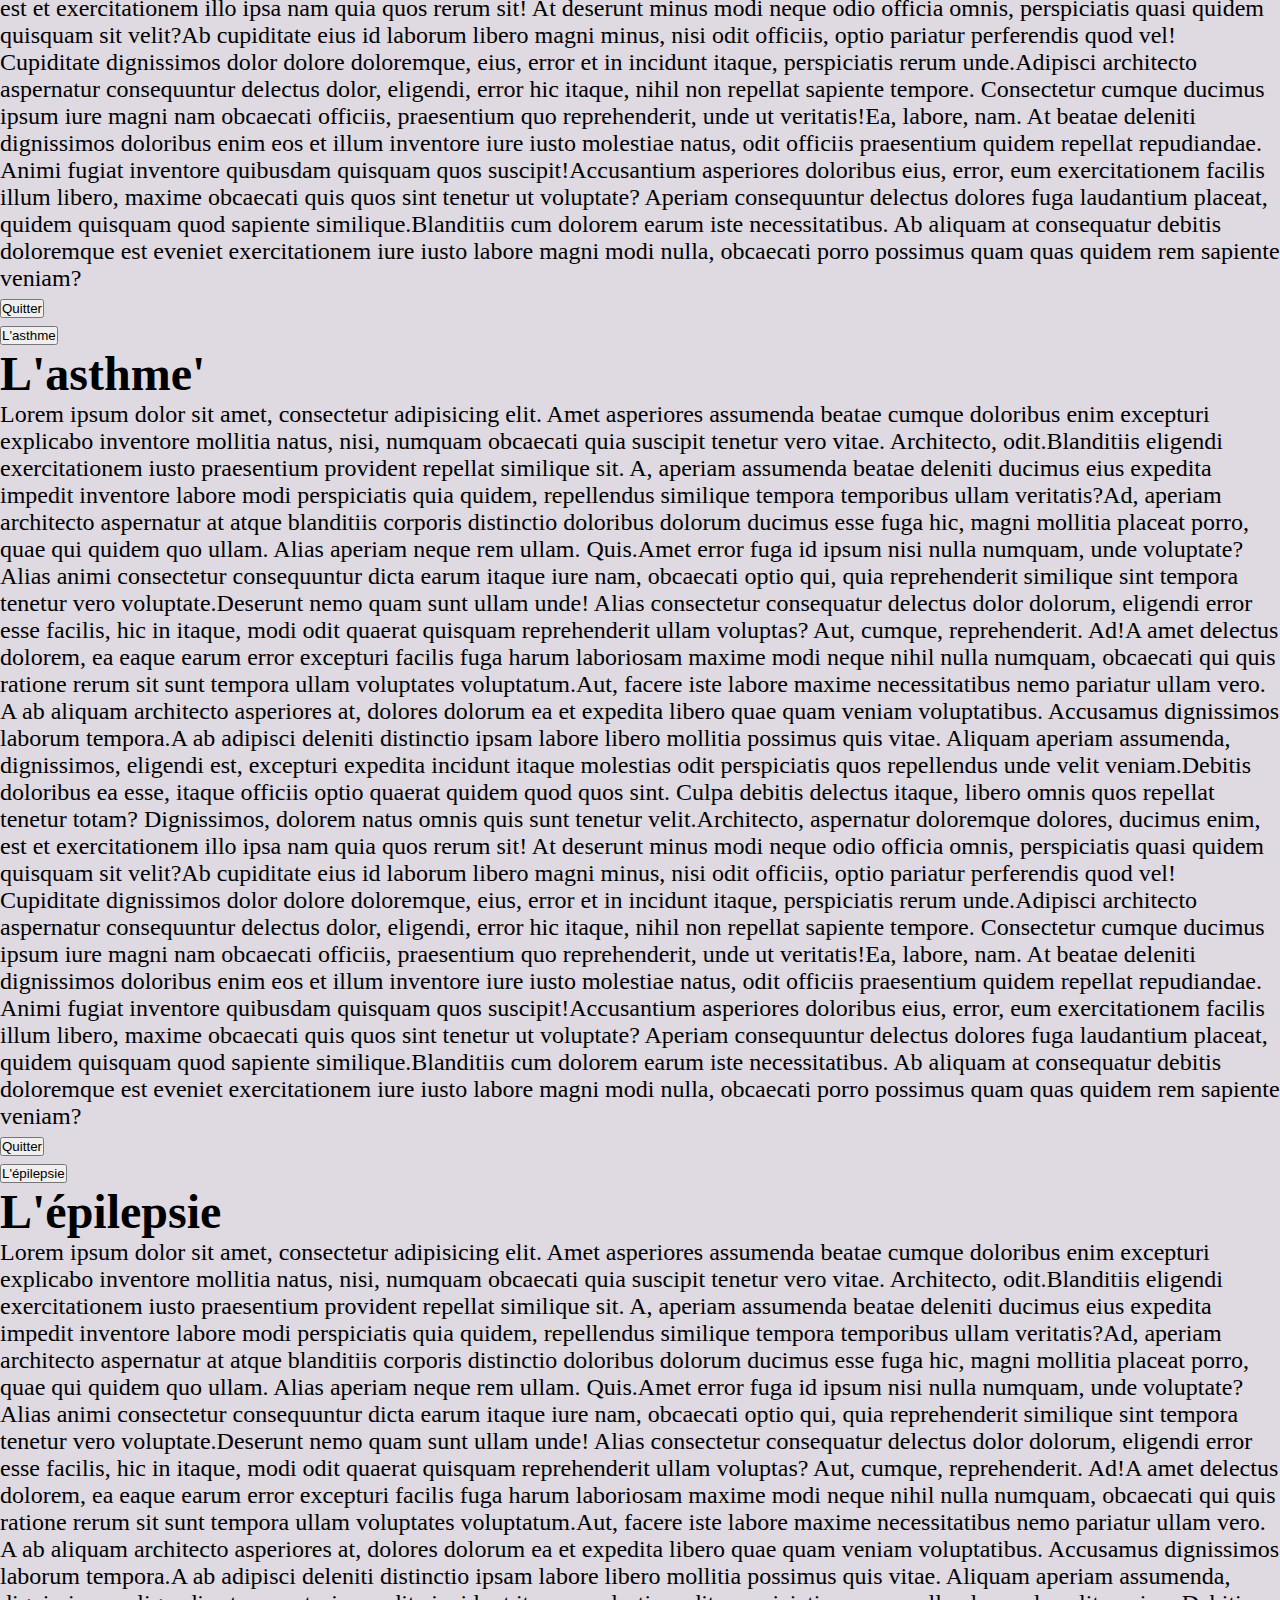
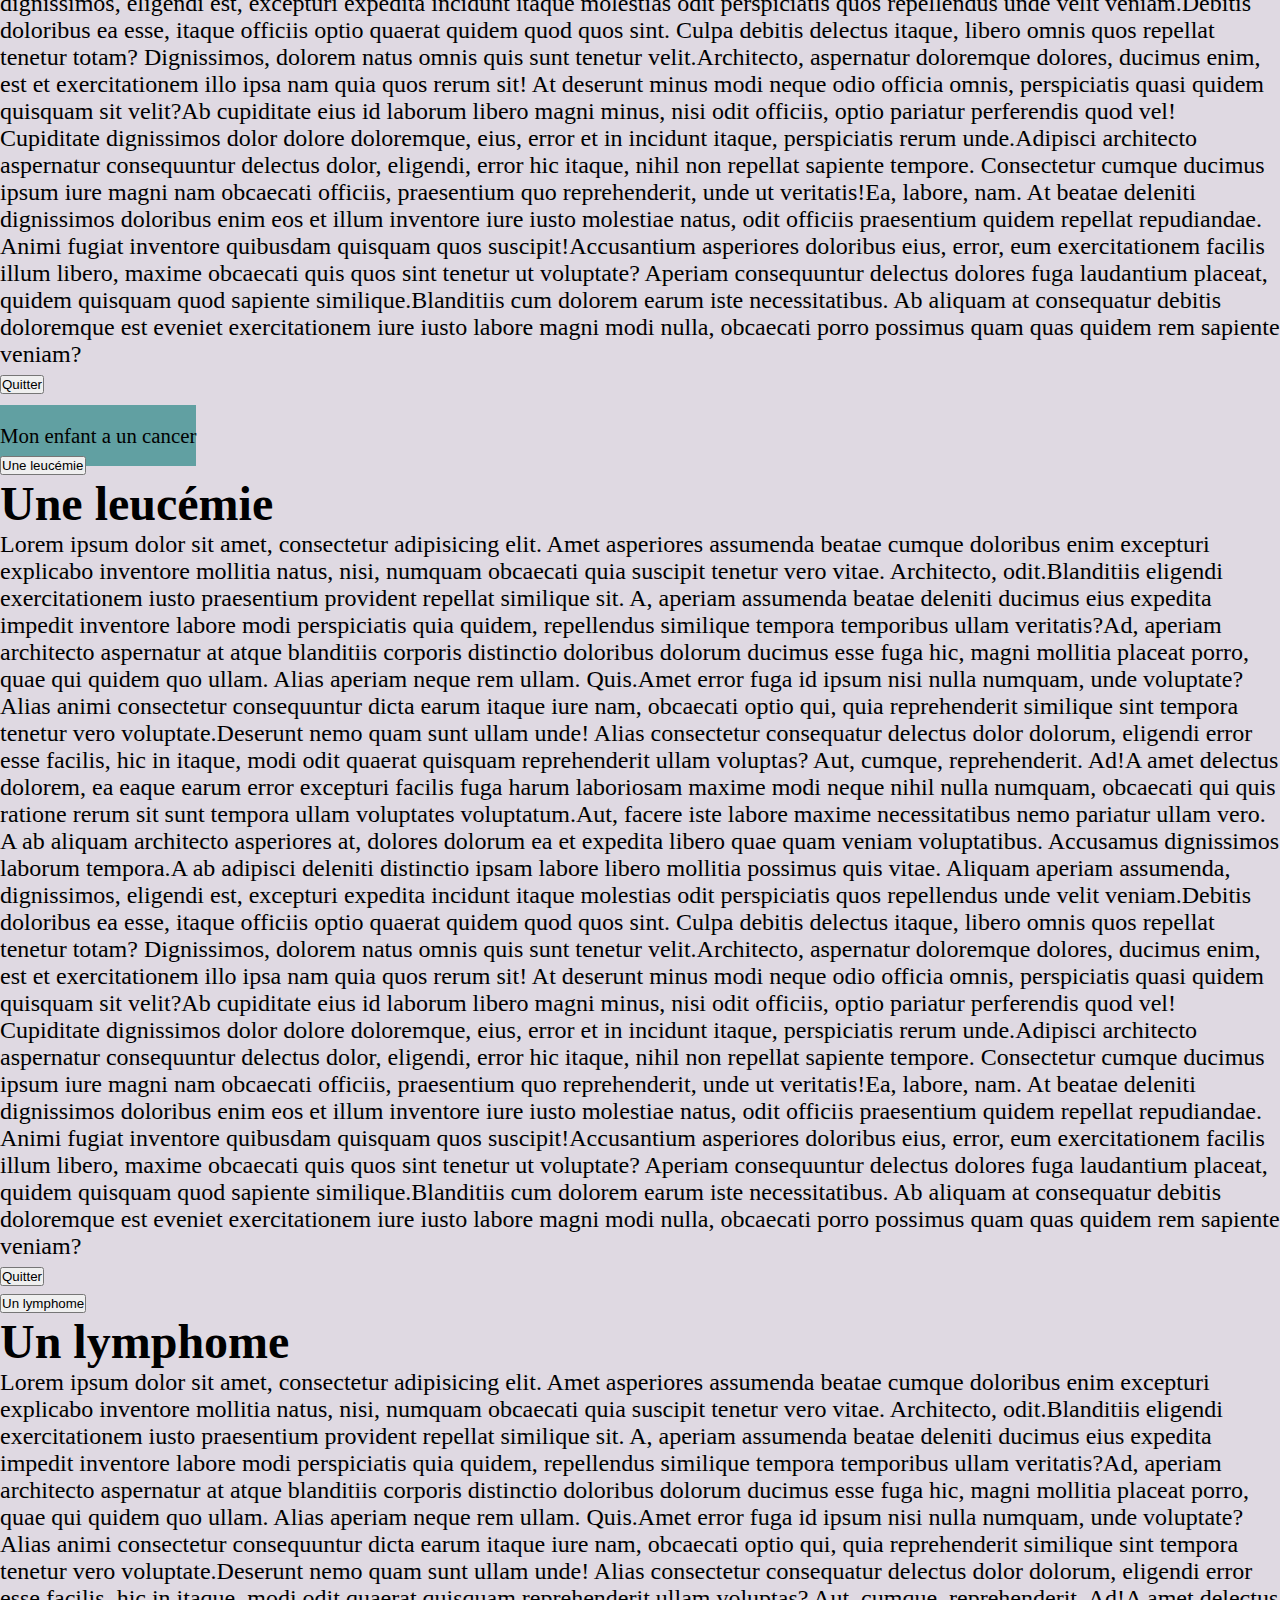
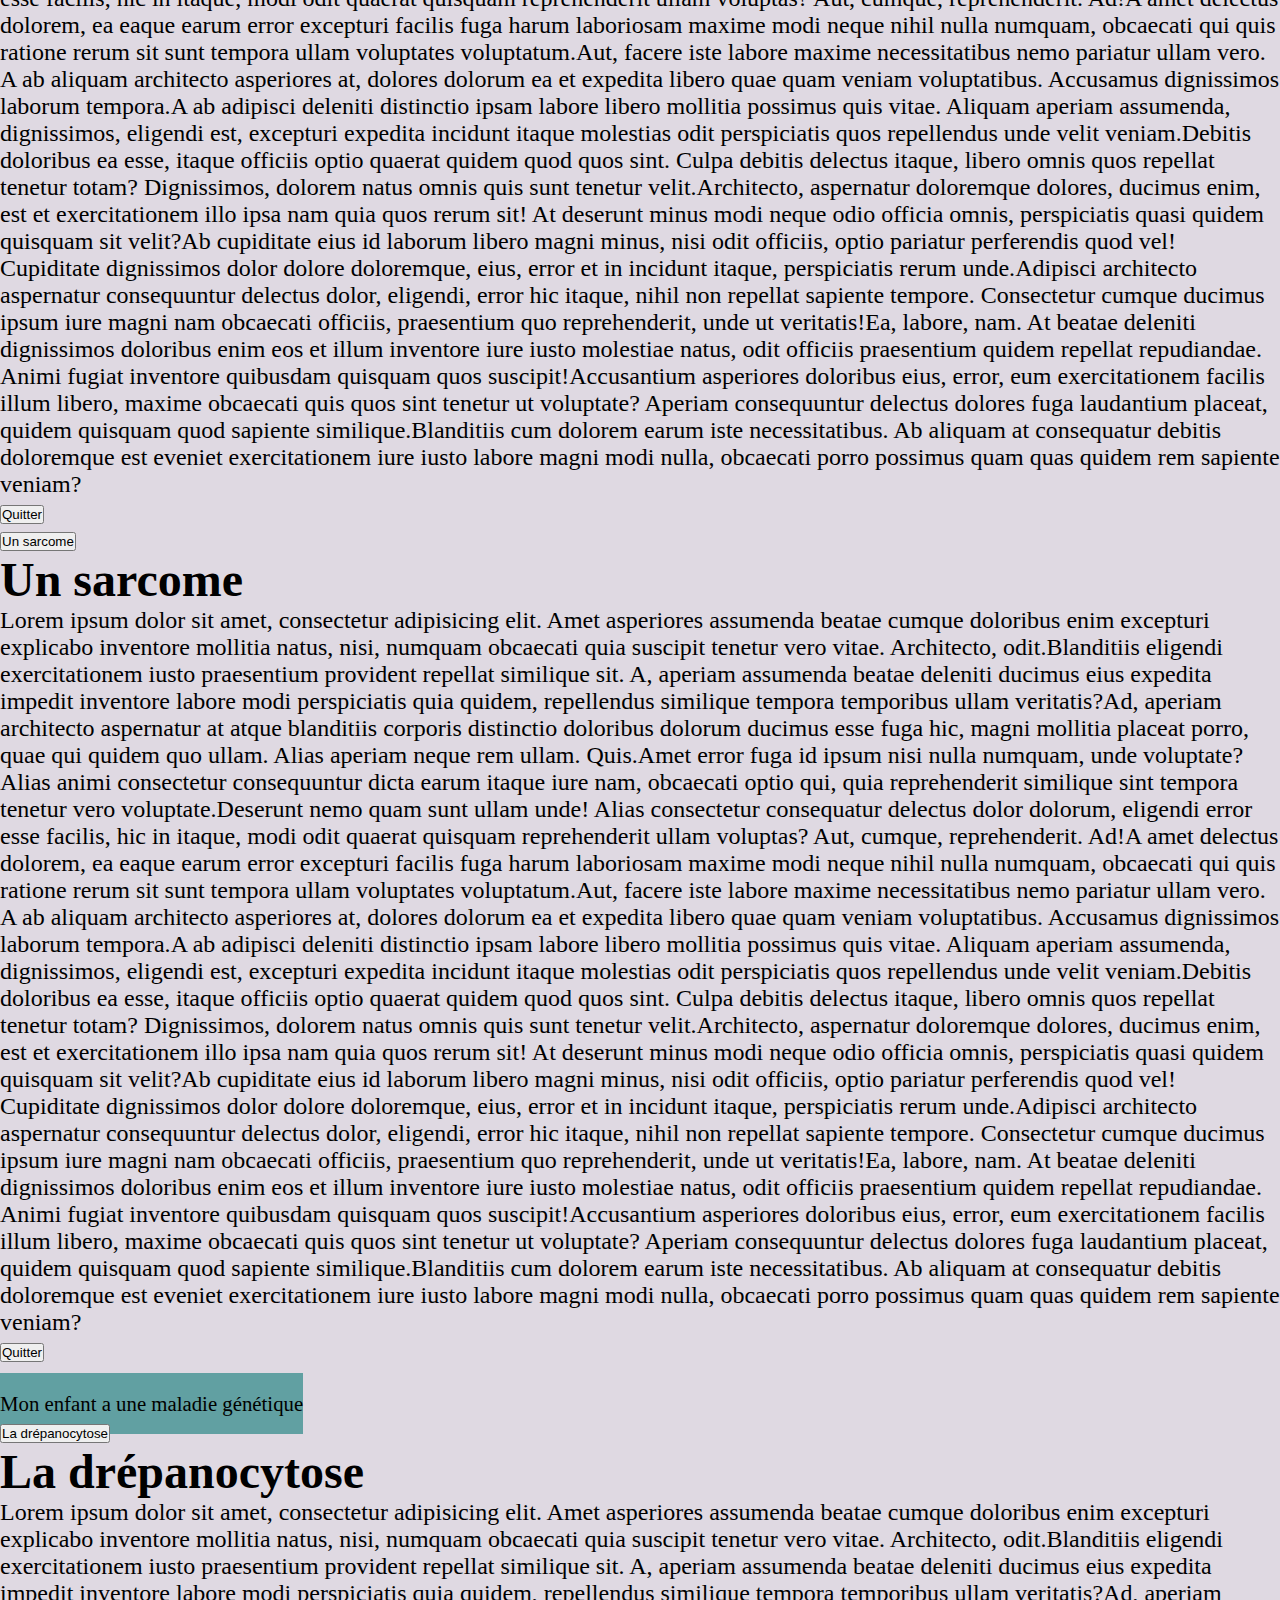
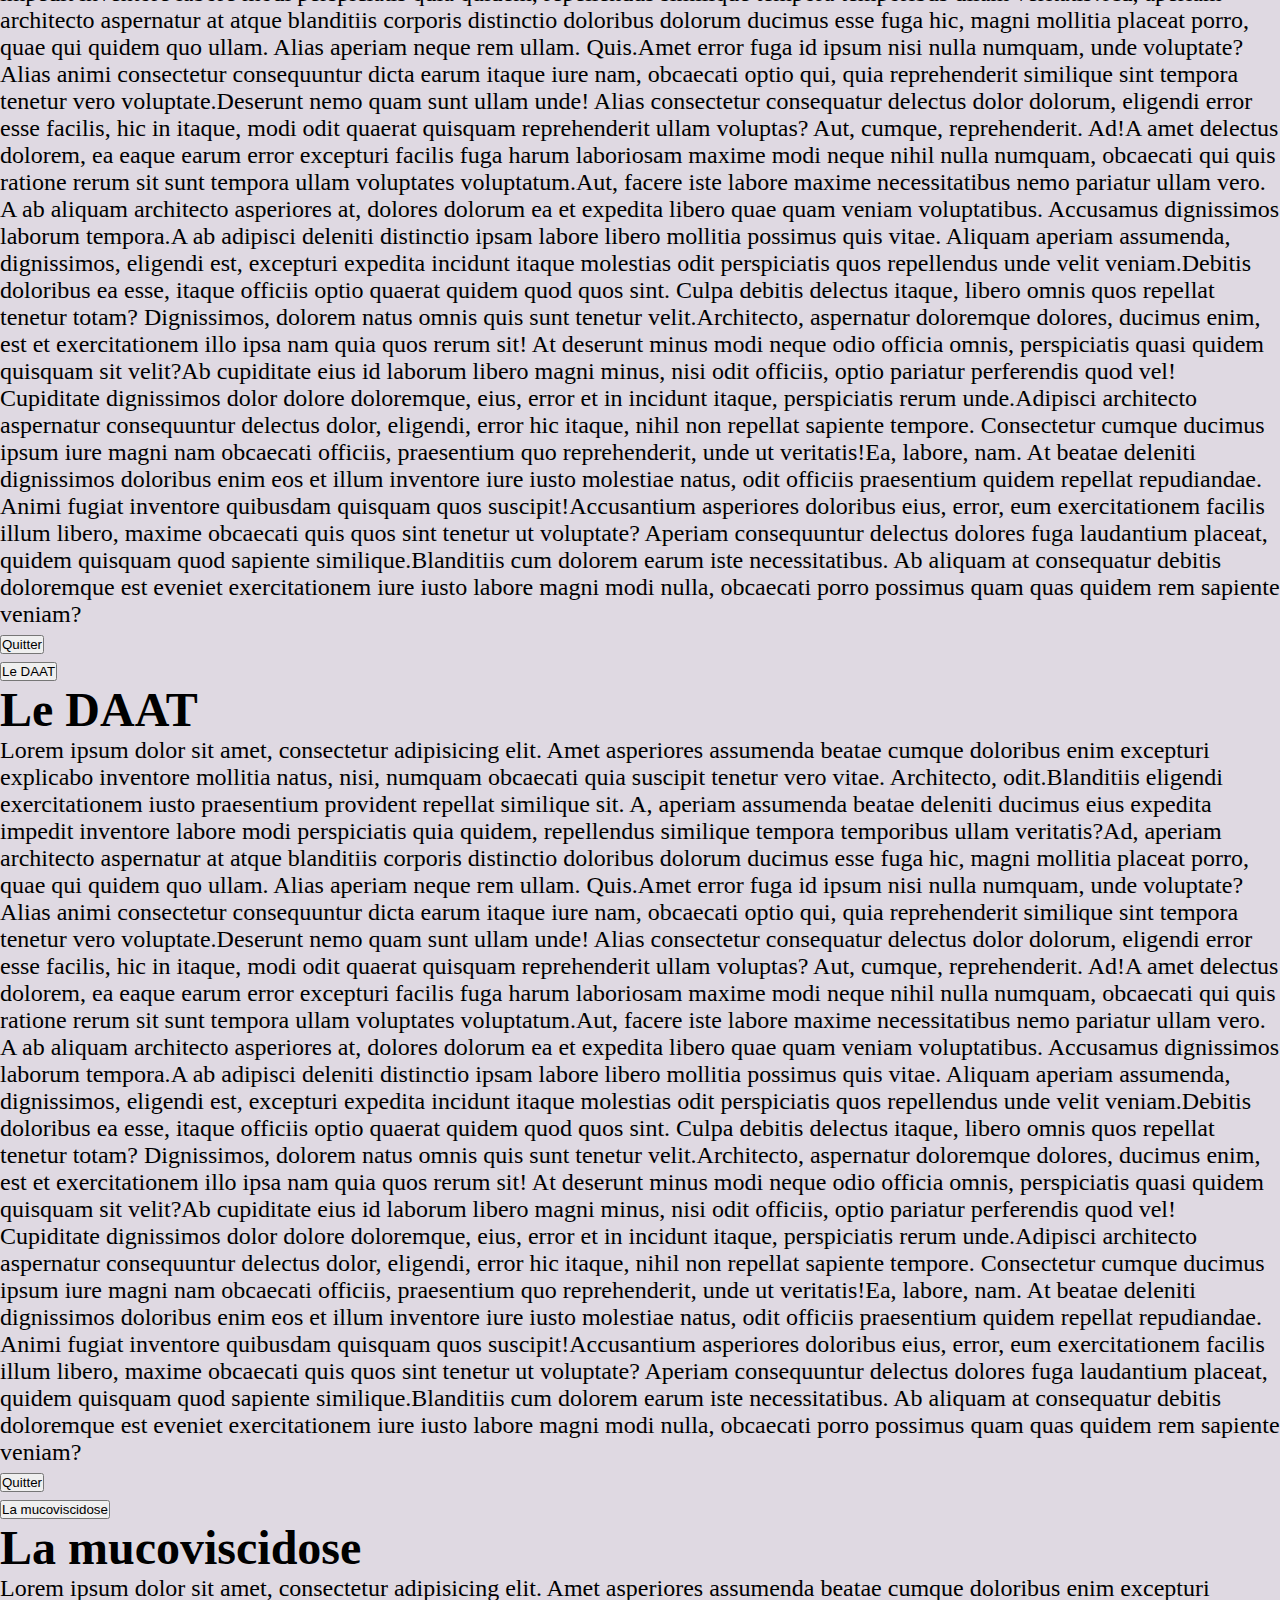
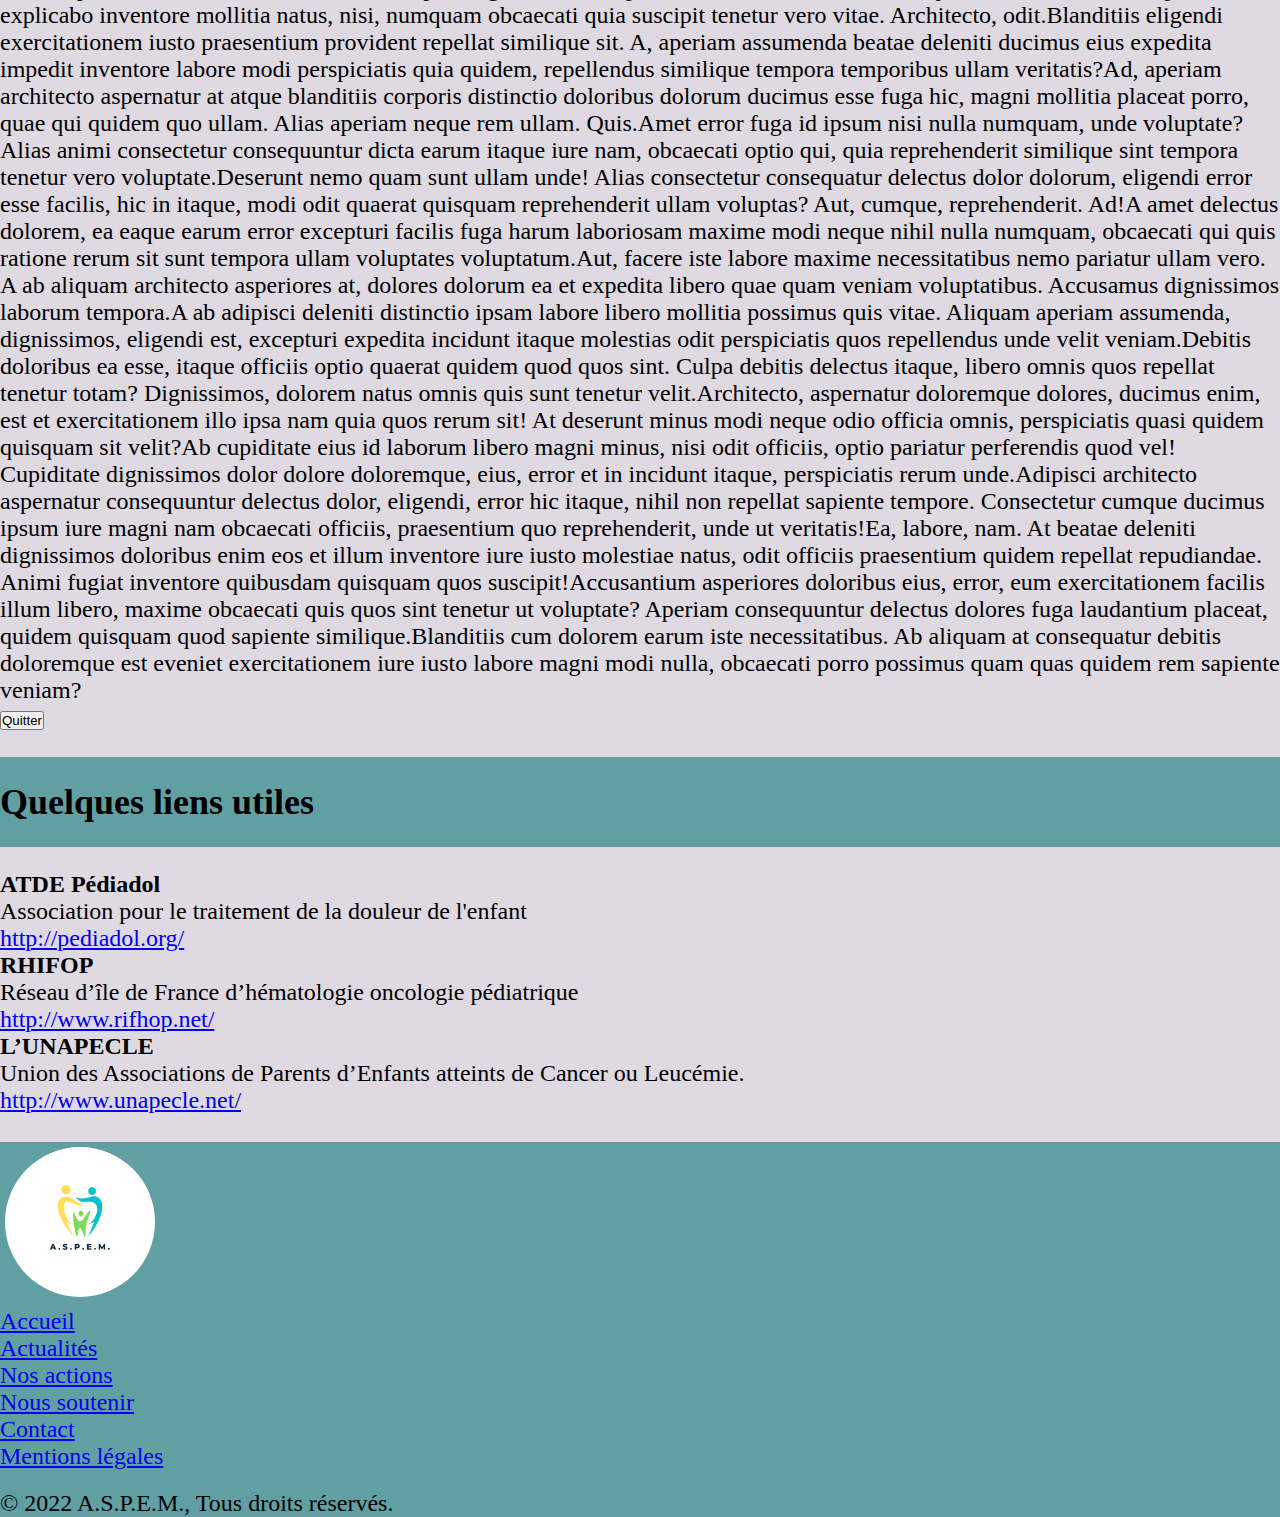
==== commit a997517b: "Add carousel images, improve style, add modal button and content" ====
--- a/index.html
+++ b/index.html
@@ -1,76 +1,57 @@
 <!DOCTYPE html>
-<html lang="fr">
-<head>
-    <meta charset="UTF-8">
-    <title>Association de Soutien aux Parents d'Enfants Malades</title>
-    <link rel="stylesheet" href="style.css">
-    <link href="https://cdn.jsdelivr.net/npm/bootstrap@5.2.3/dist/css/bootstrap.min.css" rel="stylesheet" integrity="sha384-rbsA2VBKQhggwzxH7pPCaAqO46MgnOM80zW1RWuH61DGLwZJEdK2Kadq2F9CUG65" crossorigin="anonymous">
-
-</head>
-<body>
-    <header>
-        <nav class="navbar navbar-inverse">
-            <div class="container-fluid">
-                <img class="logo" src="img/logo.png" alt="Logo" width="80px" height="80px" class="d-inline-block">
-                <a class="navbar-brand text-white" href="index.html">A . S . P . E . M . </a>
-                <button class="navbar-toggler" type="button" data-bs-toggle="collapse" data-bs-target="#navbarSupportedContent" aria-controls="navbarSupportedContent" aria-expanded="false" aria-label="Toggle navigation">
-                    <span class="navbar-toggler-icon"></span>
-                </button>
-                <div class="collapse navbar-collapse " id="navbarSupportedContent">
-                    <ul class="navbar-nav me-auto mb-2 mb-lg-0">
-                        <li class="nav-item">
-                            <a class="nav-link active text-white" aria-current="page" href="index.html">Accueil</a>
-                        </li>
-                        <li class="nav-item">
-                            <a class="nav-link text-white" href="actualites.html">Actualités</a>
-                        </li>
-                        <li class="nav-item dropdown ">
-                            <a class="nav-link dropdown-toggle text-white" href="#" role="button" data-bs-toggle="dropdown" aria-expanded="false">
-                                En savoir plus
-                            </a>
-                            <ul class="dropdown-menu adapt-color">
-                                <li><a class="dropdown-item adapt-color" href="#">Nos actions</a></li>
-                                <li><a class="dropdown-item" href="#">Nous soutenir</a></li>
-                                <li><hr class="dropdown-divider"></li>
-                                <li><a class="dropdown-item" href="#">Contact</a></li>
-                            </ul>
-                        </li>
-                    </ul>
-                </div>
-            </div>
-
-        </nav>
-    </header>
-    <main>
-        <div class="container">
-
-            <div id="carouselExampleCaptions" class="carousel slide" data-bs-ride="carousel">
-                <div class="carousel-indicators">
-                    <button type="button" data-bs-target="#carouselExampleCaptions" data-bs-slide-to="0" class="active" aria-current="true" aria-label="Slide 1"></button>
-                    <button type="button" data-bs-target="#carouselExampleCaptions" data-bs-slide-to="1" aria-label="Slide 2"></button>
-                    <button type="button" data-bs-target="#carouselExampleCaptions" data-bs-slide-to="2" aria-label="Slide 3"></button>
-                </div>
+<html lang="fr" xmlns="http://www.w3.org/1999/html">
+    <head>
+        <meta charset="UTF-8">
+        <title>Association de Soutien aux Parents d'Enfants Malades</title>
+        <link rel="icon" type="image/x-icon" href="img/favicon-logo.ico">
+        <link rel="stylesheet" href="style.css">
+        <link href="https://cdn.jsdelivr.net/npm/bootstrap@5.2.3/dist/css/bootstrap.min.css" rel="stylesheet" integrity="sha384-rbsA2VBKQhggwzxH7pPCaAqO46MgnOM80zW1RWuH61DGLwZJEdK2Kadq2F9CUG65" crossorigin="anonymous">
+    </head>
+    <body>
+        <header>
+            <nav class="navbar navbar-inverse">
+                <div class="container-fluid">
+                    <img class="logo" src="img/logo.png" alt="Logo" width="80px" height="80px" class="d-inline-block">
+                    <a class="navbar-brand text-white" href="index.html">A . S . P . E . M . </a>
+                    <button class="navbar-toggler" type="button" data-bs-toggle="collapse" data-bs-target="#navbarSupportedContent" aria-controls="navbarSupportedContent" aria-expanded="false" aria-label="Toggle navigation">
+                        <span class="navbar-toggler-icon"></span>
+                    </button>
+                    <div class="collapse navbar-collapse " id="navbarSupportedContent">
+                        <ul class="navbar-nav me-auto mb-2 mb-lg-0">
+                            <li class="nav-item">
+                                <a class="nav-link active text-white" aria-current="page" href="index.html">Accueil</a>
+                            </li>
+                            <li class="nav-item">
+                                <a class="nav-link text-white" href="actualites.html">Actualités</a>
+                            </li>
+                            <li class="nav-item dropdown ">
+                                <a class="nav-link dropdown-toggle text-white" href="" role="button" data-bs-toggle="dropdown" aria-expanded="false">
+                                    En savoir plus
+                                </a>
+                                <ul class="dropdown-menu adapt-color">
+                                    <li><a class="dropdown-item adapt-color" href="">Nos actions</a></li>
+                                    <li><a class="dropdown-item" href="">Nous soutenir</a></li>
+                                    <li><hr class="dropdown-divider"></li>
+                                    <li><a class="dropdown-item" href="">Contact</a></li>
+                                </ul>
+                            </li>
+                        </ul>
+                    </div>
+                </div>
+            </nav>
+        </header>
+        <main>
+        <section class="container">
+            <div id="carouselExampleCaptions" class="carousel carousel-dark slide" data-bs-ride="carousel">
                 <div class="carousel-inner">
-                    <div class="carousel-item active">
-                        <img src="img/Slide1.jpg" class="d-block w-100" alt="...">
-                        <div class="carousel-caption d-none d-md-block">
-                            <h5>First slide label</h5>
-                            <p>Some representative placeholder content for the first slide.</p>
-                        </div>
-                    </div>
-                    <div class="carousel-item">
-                        <img src="img/Slide2.jpg" class="d-block w-100" alt="...">
-                        <div class="carousel-caption d-none d-md-block">
-                            <h5>Second slide label</h5>
-                            <p>Some representative placeholder content for the second slide.</p>
-                        </div>
-                    </div>
-                    <div class="carousel-item">
-                        <img src="img/Slide3.jpg" class="d-block w-100" alt="...">
-                        <div class="carousel-caption d-none d-md-block">
-                            <h5>Third slide label</h5>
-                            <p>Some representative placeholder content for the third slide.</p>
-                        </div>
+                    <div class="carousel-item active" data-bs-interval="4000">
+                        <a href="actualites.html"><img src="img/img-grp-slide1.jpeg" class="d-block w-100" alt="Illustration d'un groupe de personne"></a> <!--taille fixe-->
+                    </div>
+                    <div class="carousel-item" data-bs-interval="4000">
+                        <a href="#"><img src="img/img-talk-slide2.jpeg" class="d-block w-100" alt="Illustration d'un groupe de parole"></a>
+                    </div>
+                    <div class="carousel-item" data-bs-interval="4000">
+                        <a href="#"><img src="img/img-don-slide3.jpeg" class="d-block w-100" alt="Illustration faire un don"></a>
                     </div>
                 </div>
                 <button class="carousel-control-prev" type="button" data-bs-target="#carouselExampleCaptions" data-bs-slide="prev">
@@ -82,77 +63,193 @@
                     <span class="visually-hidden">Next</span>
                 </button>
             </div>
-        </div>
-    </main>
-
-    <section>
-        <div class="container text-center ">
-            <div class="row ">
-                <div class="col ">
-                    <h1 class="border border-2 rounded border-dark text-body">Comprendre la maladie de mon enfant</h1>
+        </section>
+        <section>
+            <div class="container text-center ">
+                <div class="row">
+                    <div class="col ">
+                        <h1 class="background-color-title adapt-style-h border border-2 border-secondary text-body">Comprendre la maladie de mon enfant</h1>
+                    </div>
+                </div>
+                <div class=row">
+                    <div class="col">
+                        <ul class="list-group border border-2 border-secondary">
+                            <span class="adapt-style-span fw-bold">Mon enfant a une maladie chronique</span>
+                            <li class="list-group-item">
+                                <button type="button" class="list-group-item list-group-item-action border-0 text-decoration-underline mb-0" data-bs-toggle="modal" data-bs-target="#myModalInfo1">Le diabète</button>
+                                <!-- Modal fiche info-->
+                                <div class="modal fade" id="myModalInfo1" tabindex="-1" aria-labelledby="myModalFormLabel" aria-hidden="true">
+                                    <div class="modal-dialog modal-dialog-scrollable">
+                                        <div class="modal-content mx-3">
+                                            <div class="modal-header text-center">
+                                                <h1 class="modal-title" id="myModalInfoLabel1">Le diabète</h1>
+                                            </div>
+                                            <div class="modal-body">
+                                                <p><span>Lorem ipsum dolor sit amet, consectetur adipisicing elit. Amet asperiores assumenda beatae cumque doloribus enim excepturi explicabo inventore mollitia natus, nisi, numquam obcaecati quia suscipit tenetur vero vitae. Architecto, odit.</span><span>Blanditiis eligendi exercitationem iusto praesentium provident repellat similique sit. A, aperiam assumenda beatae deleniti ducimus eius expedita impedit inventore labore modi perspiciatis quia quidem, repellendus similique tempora temporibus ullam veritatis?</span><span>Ad, aperiam architecto aspernatur at atque blanditiis corporis distinctio doloribus dolorum ducimus esse fuga hic, magni mollitia placeat porro, quae qui quidem quo ullam. Alias aperiam neque rem ullam. Quis.</span><span>Amet error fuga id ipsum nisi nulla numquam, unde voluptate? Alias animi consectetur consequuntur dicta earum itaque iure nam, obcaecati optio qui, quia reprehenderit similique sint tempora tenetur vero voluptate.</span><span>Deserunt nemo quam sunt ullam unde! Alias consectetur consequatur delectus dolor dolorum, eligendi error esse facilis, hic in itaque, modi odit quaerat quisquam reprehenderit ullam voluptas? Aut, cumque, reprehenderit. Ad!</span><span>A amet delectus dolorem, ea eaque earum error excepturi facilis fuga harum laboriosam maxime modi neque nihil nulla numquam, obcaecati qui quis ratione rerum sit sunt tempora ullam voluptates voluptatum.</span><span>Aut, facere iste labore maxime necessitatibus nemo pariatur ullam vero. A ab aliquam architecto asperiores at, dolores dolorum ea et expedita libero quae quam veniam voluptatibus. Accusamus dignissimos laborum tempora.</span><span>A ab adipisci deleniti distinctio ipsam labore libero mollitia possimus quis vitae. Aliquam aperiam assumenda, dignissimos, eligendi est, excepturi expedita incidunt itaque molestias odit perspiciatis quos repellendus unde velit veniam.</span><span>Debitis doloribus ea esse, itaque officiis optio quaerat quidem quod quos sint. Culpa debitis delectus itaque, libero omnis quos repellat tenetur totam? Dignissimos, dolorem natus omnis quis sunt tenetur velit.</span><span>Architecto, aspernatur doloremque dolores, ducimus enim, est et exercitationem illo ipsa nam quia quos rerum sit! At deserunt minus modi neque odio officia omnis, perspiciatis quasi quidem quisquam sit velit?</span><span>Ab cupiditate eius id laborum libero magni minus, nisi odit officiis, optio pariatur perferendis quod vel! Cupiditate dignissimos dolor dolore doloremque, eius, error et in incidunt itaque, perspiciatis rerum unde.</span><span>Adipisci architecto aspernatur consequuntur delectus dolor, eligendi, error hic itaque, nihil non repellat sapiente tempore. Consectetur cumque ducimus ipsum iure magni nam obcaecati officiis, praesentium quo reprehenderit, unde ut veritatis!</span><span>Ea, labore, nam. At beatae deleniti dignissimos doloribus enim eos et illum inventore iure iusto molestiae natus, odit officiis praesentium quidem repellat repudiandae. Animi fugiat inventore quibusdam quisquam quos suscipit!</span><span>Accusantium asperiores doloribus eius, error, eum exercitationem facilis illum libero, maxime obcaecati quis quos sint tenetur ut voluptate? Aperiam consequuntur delectus dolores fuga laudantium placeat, quidem quisquam quod sapiente similique.</span><span>Blanditiis cum dolorem earum iste necessitatibus. Ab aliquam at consequatur debitis doloremque est eveniet exercitationem iure iusto labore magni modi nulla, obcaecati porro possimus quam quas quidem rem sapiente veniam?</span></p>
+                                            </div>
+                                            <div class="modal-footer">
+                                                <button type="button" class="btn btn-secondary" data-bs-dismiss="modal">Quitter</button>
+                                            </div>
+                            </li>
+                            <li class="list-group-item">
+                                <button type="button" class="list-group-item list-group-item-action border-0 text-decoration-underline mb-0" data-bs-toggle="modal" data-bs-target="#myModalInfo2">L'asthme</button>
+                                <!-- Modal fiche info-->
+                                <div class="modal fade" id="myModalInfo2" tabindex="-1" aria-labelledby="myModalFormLabel" aria-hidden="true">
+                                    <div class="modal-dialog modal-dialog-scrollable">
+                                        <div class="modal-content mx-3">
+                                            <div class="modal-header text-center">
+                                                <h1 class="modal-title" id="myModalInfoLabel2">L'asthme'</h1>
+                                            </div>
+                                            <div class="modal-body">
+                                                <p><span>Lorem ipsum dolor sit amet, consectetur adipisicing elit. Amet asperiores assumenda beatae cumque doloribus enim excepturi explicabo inventore mollitia natus, nisi, numquam obcaecati quia suscipit tenetur vero vitae. Architecto, odit.</span><span>Blanditiis eligendi exercitationem iusto praesentium provident repellat similique sit. A, aperiam assumenda beatae deleniti ducimus eius expedita impedit inventore labore modi perspiciatis quia quidem, repellendus similique tempora temporibus ullam veritatis?</span><span>Ad, aperiam architecto aspernatur at atque blanditiis corporis distinctio doloribus dolorum ducimus esse fuga hic, magni mollitia placeat porro, quae qui quidem quo ullam. Alias aperiam neque rem ullam. Quis.</span><span>Amet error fuga id ipsum nisi nulla numquam, unde voluptate? Alias animi consectetur consequuntur dicta earum itaque iure nam, obcaecati optio qui, quia reprehenderit similique sint tempora tenetur vero voluptate.</span><span>Deserunt nemo quam sunt ullam unde! Alias consectetur consequatur delectus dolor dolorum, eligendi error esse facilis, hic in itaque, modi odit quaerat quisquam reprehenderit ullam voluptas? Aut, cumque, reprehenderit. Ad!</span><span>A amet delectus dolorem, ea eaque earum error excepturi facilis fuga harum laboriosam maxime modi neque nihil nulla numquam, obcaecati qui quis ratione rerum sit sunt tempora ullam voluptates voluptatum.</span><span>Aut, facere iste labore maxime necessitatibus nemo pariatur ullam vero. A ab aliquam architecto asperiores at, dolores dolorum ea et expedita libero quae quam veniam voluptatibus. Accusamus dignissimos laborum tempora.</span><span>A ab adipisci deleniti distinctio ipsam labore libero mollitia possimus quis vitae. Aliquam aperiam assumenda, dignissimos, eligendi est, excepturi expedita incidunt itaque molestias odit perspiciatis quos repellendus unde velit veniam.</span><span>Debitis doloribus ea esse, itaque officiis optio quaerat quidem quod quos sint. Culpa debitis delectus itaque, libero omnis quos repellat tenetur totam? Dignissimos, dolorem natus omnis quis sunt tenetur velit.</span><span>Architecto, aspernatur doloremque dolores, ducimus enim, est et exercitationem illo ipsa nam quia quos rerum sit! At deserunt minus modi neque odio officia omnis, perspiciatis quasi quidem quisquam sit velit?</span><span>Ab cupiditate eius id laborum libero magni minus, nisi odit officiis, optio pariatur perferendis quod vel! Cupiditate dignissimos dolor dolore doloremque, eius, error et in incidunt itaque, perspiciatis rerum unde.</span><span>Adipisci architecto aspernatur consequuntur delectus dolor, eligendi, error hic itaque, nihil non repellat sapiente tempore. Consectetur cumque ducimus ipsum iure magni nam obcaecati officiis, praesentium quo reprehenderit, unde ut veritatis!</span><span>Ea, labore, nam. At beatae deleniti dignissimos doloribus enim eos et illum inventore iure iusto molestiae natus, odit officiis praesentium quidem repellat repudiandae. Animi fugiat inventore quibusdam quisquam quos suscipit!</span><span>Accusantium asperiores doloribus eius, error, eum exercitationem facilis illum libero, maxime obcaecati quis quos sint tenetur ut voluptate? Aperiam consequuntur delectus dolores fuga laudantium placeat, quidem quisquam quod sapiente similique.</span><span>Blanditiis cum dolorem earum iste necessitatibus. Ab aliquam at consequatur debitis doloremque est eveniet exercitationem iure iusto labore magni modi nulla, obcaecati porro possimus quam quas quidem rem sapiente veniam?</span></p>
+                                            </div>
+                                            <div class="modal-footer">
+                                                <button type="button" class="btn btn-secondary" data-bs-dismiss="modal">Quitter</button>
+                                            </div>
+                            </li>
+                            <li class="list-group-item">
+                                <button type="button" class="list-group-item list-group-item-action border-0 text-decoration-underline mb-0" data-bs-toggle="modal" data-bs-target="#myModalInfo3">L'épilepsie</button>
+                                <!-- Modal fiche info-->
+                                <div class="modal fade" id="myModalInfo3" tabindex="-1" aria-labelledby="myModalFormLabel" aria-hidden="true">
+                                    <div class="modal-dialog modal-dialog-scrollable">
+                                        <div class="modal-content mx-3">
+                                            <div class="modal-header text-center">
+                                                <h1 class="modal-title" id="myModalInfoLabel3">L'épilepsie</h1>
+                                            </div>
+                                            <div class="modal-body">
+                                                <p><span>Lorem ipsum dolor sit amet, consectetur adipisicing elit. Amet asperiores assumenda beatae cumque doloribus enim excepturi explicabo inventore mollitia natus, nisi, numquam obcaecati quia suscipit tenetur vero vitae. Architecto, odit.</span><span>Blanditiis eligendi exercitationem iusto praesentium provident repellat similique sit. A, aperiam assumenda beatae deleniti ducimus eius expedita impedit inventore labore modi perspiciatis quia quidem, repellendus similique tempora temporibus ullam veritatis?</span><span>Ad, aperiam architecto aspernatur at atque blanditiis corporis distinctio doloribus dolorum ducimus esse fuga hic, magni mollitia placeat porro, quae qui quidem quo ullam. Alias aperiam neque rem ullam. Quis.</span><span>Amet error fuga id ipsum nisi nulla numquam, unde voluptate? Alias animi consectetur consequuntur dicta earum itaque iure nam, obcaecati optio qui, quia reprehenderit similique sint tempora tenetur vero voluptate.</span><span>Deserunt nemo quam sunt ullam unde! Alias consectetur consequatur delectus dolor dolorum, eligendi error esse facilis, hic in itaque, modi odit quaerat quisquam reprehenderit ullam voluptas? Aut, cumque, reprehenderit. Ad!</span><span>A amet delectus dolorem, ea eaque earum error excepturi facilis fuga harum laboriosam maxime modi neque nihil nulla numquam, obcaecati qui quis ratione rerum sit sunt tempora ullam voluptates voluptatum.</span><span>Aut, facere iste labore maxime necessitatibus nemo pariatur ullam vero. A ab aliquam architecto asperiores at, dolores dolorum ea et expedita libero quae quam veniam voluptatibus. Accusamus dignissimos laborum tempora.</span><span>A ab adipisci deleniti distinctio ipsam labore libero mollitia possimus quis vitae. Aliquam aperiam assumenda, dignissimos, eligendi est, excepturi expedita incidunt itaque molestias odit perspiciatis quos repellendus unde velit veniam.</span><span>Debitis doloribus ea esse, itaque officiis optio quaerat quidem quod quos sint. Culpa debitis delectus itaque, libero omnis quos repellat tenetur totam? Dignissimos, dolorem natus omnis quis sunt tenetur velit.</span><span>Architecto, aspernatur doloremque dolores, ducimus enim, est et exercitationem illo ipsa nam quia quos rerum sit! At deserunt minus modi neque odio officia omnis, perspiciatis quasi quidem quisquam sit velit?</span><span>Ab cupiditate eius id laborum libero magni minus, nisi odit officiis, optio pariatur perferendis quod vel! Cupiditate dignissimos dolor dolore doloremque, eius, error et in incidunt itaque, perspiciatis rerum unde.</span><span>Adipisci architecto aspernatur consequuntur delectus dolor, eligendi, error hic itaque, nihil non repellat sapiente tempore. Consectetur cumque ducimus ipsum iure magni nam obcaecati officiis, praesentium quo reprehenderit, unde ut veritatis!</span><span>Ea, labore, nam. At beatae deleniti dignissimos doloribus enim eos et illum inventore iure iusto molestiae natus, odit officiis praesentium quidem repellat repudiandae. Animi fugiat inventore quibusdam quisquam quos suscipit!</span><span>Accusantium asperiores doloribus eius, error, eum exercitationem facilis illum libero, maxime obcaecati quis quos sint tenetur ut voluptate? Aperiam consequuntur delectus dolores fuga laudantium placeat, quidem quisquam quod sapiente similique.</span><span>Blanditiis cum dolorem earum iste necessitatibus. Ab aliquam at consequatur debitis doloremque est eveniet exercitationem iure iusto labore magni modi nulla, obcaecati porro possimus quam quas quidem rem sapiente veniam?</span></p>
+                                            </div>
+                                            <div class="modal-footer">
+                                                <button type="button" class="btn btn-secondary" data-bs-dismiss="modal">Quitter</button>
+                                            </div>
+                            </li>
+                        </ul>
+                        </br>
+                        <ul class="list-group border border-2 border-secondary"><span class="adapt-style-span fw-bold">Mon enfant a un cancer</span>
+                            <li class="list-group-item">
+                                <button type="button" class="list-group-item list-group-item-action border-0 text-decoration-underline mb-0" data-bs-toggle="modal" data-bs-target="#myModalInfo4">Une leucémie</button>
+                                <!-- Modal fiche info-->
+                                <div class="modal fade" id="myModalInfo4" tabindex="-1" aria-labelledby="myModalFormLabel" aria-hidden="true">
+                                    <div class="modal-dialog modal-dialog-scrollable">
+                                        <div class="modal-content mx-3">
+                                            <div class="modal-header text-center">
+                                                <h1 class="modal-title" id="myModalInfoLabel4">Une leucémie</h1>
+                                            </div>
+                                            <div class="modal-body">
+                                                <p><span>Lorem ipsum dolor sit amet, consectetur adipisicing elit. Amet asperiores assumenda beatae cumque doloribus enim excepturi explicabo inventore mollitia natus, nisi, numquam obcaecati quia suscipit tenetur vero vitae. Architecto, odit.</span><span>Blanditiis eligendi exercitationem iusto praesentium provident repellat similique sit. A, aperiam assumenda beatae deleniti ducimus eius expedita impedit inventore labore modi perspiciatis quia quidem, repellendus similique tempora temporibus ullam veritatis?</span><span>Ad, aperiam architecto aspernatur at atque blanditiis corporis distinctio doloribus dolorum ducimus esse fuga hic, magni mollitia placeat porro, quae qui quidem quo ullam. Alias aperiam neque rem ullam. Quis.</span><span>Amet error fuga id ipsum nisi nulla numquam, unde voluptate? Alias animi consectetur consequuntur dicta earum itaque iure nam, obcaecati optio qui, quia reprehenderit similique sint tempora tenetur vero voluptate.</span><span>Deserunt nemo quam sunt ullam unde! Alias consectetur consequatur delectus dolor dolorum, eligendi error esse facilis, hic in itaque, modi odit quaerat quisquam reprehenderit ullam voluptas? Aut, cumque, reprehenderit. Ad!</span><span>A amet delectus dolorem, ea eaque earum error excepturi facilis fuga harum laboriosam maxime modi neque nihil nulla numquam, obcaecati qui quis ratione rerum sit sunt tempora ullam voluptates voluptatum.</span><span>Aut, facere iste labore maxime necessitatibus nemo pariatur ullam vero. A ab aliquam architecto asperiores at, dolores dolorum ea et expedita libero quae quam veniam voluptatibus. Accusamus dignissimos laborum tempora.</span><span>A ab adipisci deleniti distinctio ipsam labore libero mollitia possimus quis vitae. Aliquam aperiam assumenda, dignissimos, eligendi est, excepturi expedita incidunt itaque molestias odit perspiciatis quos repellendus unde velit veniam.</span><span>Debitis doloribus ea esse, itaque officiis optio quaerat quidem quod quos sint. Culpa debitis delectus itaque, libero omnis quos repellat tenetur totam? Dignissimos, dolorem natus omnis quis sunt tenetur velit.</span><span>Architecto, aspernatur doloremque dolores, ducimus enim, est et exercitationem illo ipsa nam quia quos rerum sit! At deserunt minus modi neque odio officia omnis, perspiciatis quasi quidem quisquam sit velit?</span><span>Ab cupiditate eius id laborum libero magni minus, nisi odit officiis, optio pariatur perferendis quod vel! Cupiditate dignissimos dolor dolore doloremque, eius, error et in incidunt itaque, perspiciatis rerum unde.</span><span>Adipisci architecto aspernatur consequuntur delectus dolor, eligendi, error hic itaque, nihil non repellat sapiente tempore. Consectetur cumque ducimus ipsum iure magni nam obcaecati officiis, praesentium quo reprehenderit, unde ut veritatis!</span><span>Ea, labore, nam. At beatae deleniti dignissimos doloribus enim eos et illum inventore iure iusto molestiae natus, odit officiis praesentium quidem repellat repudiandae. Animi fugiat inventore quibusdam quisquam quos suscipit!</span><span>Accusantium asperiores doloribus eius, error, eum exercitationem facilis illum libero, maxime obcaecati quis quos sint tenetur ut voluptate? Aperiam consequuntur delectus dolores fuga laudantium placeat, quidem quisquam quod sapiente similique.</span><span>Blanditiis cum dolorem earum iste necessitatibus. Ab aliquam at consequatur debitis doloremque est eveniet exercitationem iure iusto labore magni modi nulla, obcaecati porro possimus quam quas quidem rem sapiente veniam?</span></p>
+                                            </div>
+                                            <div class="modal-footer">
+                                                <button type="button" class="btn btn-secondary" data-bs-dismiss="modal">Quitter</button>
+                                            </div>
+                            </li>
+                            <li class="list-group-item">
+                                <button type="button" class="list-group-item list-group-item-action border-0 text-decoration-underline mb-0" data-bs-toggle="modal" data-bs-target="#myModalInfo5">Un lymphome</button>
+                                <!-- Modal fiche info-->
+                                <div class="modal fade" id="myModalInfo5" tabindex="-1" aria-labelledby="myModalFormLabel" aria-hidden="true">
+                                    <div class="modal-dialog modal-dialog-scrollable">
+                                        <div class="modal-content mx-3">
+                                            <div class="modal-header text-center">
+                                                <h1 class="modal-title" id="myModalInfoLabel5">Un lymphome</h1>
+                                            </div>
+                                            <div class="modal-body">
+                                                <p><span>Lorem ipsum dolor sit amet, consectetur adipisicing elit. Amet asperiores assumenda beatae cumque doloribus enim excepturi explicabo inventore mollitia natus, nisi, numquam obcaecati quia suscipit tenetur vero vitae. Architecto, odit.</span><span>Blanditiis eligendi exercitationem iusto praesentium provident repellat similique sit. A, aperiam assumenda beatae deleniti ducimus eius expedita impedit inventore labore modi perspiciatis quia quidem, repellendus similique tempora temporibus ullam veritatis?</span><span>Ad, aperiam architecto aspernatur at atque blanditiis corporis distinctio doloribus dolorum ducimus esse fuga hic, magni mollitia placeat porro, quae qui quidem quo ullam. Alias aperiam neque rem ullam. Quis.</span><span>Amet error fuga id ipsum nisi nulla numquam, unde voluptate? Alias animi consectetur consequuntur dicta earum itaque iure nam, obcaecati optio qui, quia reprehenderit similique sint tempora tenetur vero voluptate.</span><span>Deserunt nemo quam sunt ullam unde! Alias consectetur consequatur delectus dolor dolorum, eligendi error esse facilis, hic in itaque, modi odit quaerat quisquam reprehenderit ullam voluptas? Aut, cumque, reprehenderit. Ad!</span><span>A amet delectus dolorem, ea eaque earum error excepturi facilis fuga harum laboriosam maxime modi neque nihil nulla numquam, obcaecati qui quis ratione rerum sit sunt tempora ullam voluptates voluptatum.</span><span>Aut, facere iste labore maxime necessitatibus nemo pariatur ullam vero. A ab aliquam architecto asperiores at, dolores dolorum ea et expedita libero quae quam veniam voluptatibus. Accusamus dignissimos laborum tempora.</span><span>A ab adipisci deleniti distinctio ipsam labore libero mollitia possimus quis vitae. Aliquam aperiam assumenda, dignissimos, eligendi est, excepturi expedita incidunt itaque molestias odit perspiciatis quos repellendus unde velit veniam.</span><span>Debitis doloribus ea esse, itaque officiis optio quaerat quidem quod quos sint. Culpa debitis delectus itaque, libero omnis quos repellat tenetur totam? Dignissimos, dolorem natus omnis quis sunt tenetur velit.</span><span>Architecto, aspernatur doloremque dolores, ducimus enim, est et exercitationem illo ipsa nam quia quos rerum sit! At deserunt minus modi neque odio officia omnis, perspiciatis quasi quidem quisquam sit velit?</span><span>Ab cupiditate eius id laborum libero magni minus, nisi odit officiis, optio pariatur perferendis quod vel! Cupiditate dignissimos dolor dolore doloremque, eius, error et in incidunt itaque, perspiciatis rerum unde.</span><span>Adipisci architecto aspernatur consequuntur delectus dolor, eligendi, error hic itaque, nihil non repellat sapiente tempore. Consectetur cumque ducimus ipsum iure magni nam obcaecati officiis, praesentium quo reprehenderit, unde ut veritatis!</span><span>Ea, labore, nam. At beatae deleniti dignissimos doloribus enim eos et illum inventore iure iusto molestiae natus, odit officiis praesentium quidem repellat repudiandae. Animi fugiat inventore quibusdam quisquam quos suscipit!</span><span>Accusantium asperiores doloribus eius, error, eum exercitationem facilis illum libero, maxime obcaecati quis quos sint tenetur ut voluptate? Aperiam consequuntur delectus dolores fuga laudantium placeat, quidem quisquam quod sapiente similique.</span><span>Blanditiis cum dolorem earum iste necessitatibus. Ab aliquam at consequatur debitis doloremque est eveniet exercitationem iure iusto labore magni modi nulla, obcaecati porro possimus quam quas quidem rem sapiente veniam?</span></p>
+                                            </div>
+                                            <div class="modal-footer">
+                                                <button type="button" class="btn btn-secondary" data-bs-dismiss="modal">Quitter</button>
+                                            </div>
+                            </li>
+                            <li class="list-group-item">
+                                <button type="button" class="list-group-item list-group-item-action border-0 text-decoration-underline mb-0" data-bs-toggle="modal" data-bs-target="#myModalInfo6">Un sarcome</button>
+                                <!-- Modal fiche info-->
+                                <div class="modal fade" id="myModalInfo6" tabindex="-1" aria-labelledby="myModalFormLabel" aria-hidden="true">
+                                    <div class="modal-dialog modal-dialog-scrollable">
+                                        <div class="modal-content mx-3">
+                                            <div class="modal-header text-center">
+                                                <h1 class="modal-title" id="myModalInfoLabel6">Un sarcome</h1>
+                                            </div>
+                                            <div class="modal-body">
+                                                <p><span>Lorem ipsum dolor sit amet, consectetur adipisicing elit. Amet asperiores assumenda beatae cumque doloribus enim excepturi explicabo inventore mollitia natus, nisi, numquam obcaecati quia suscipit tenetur vero vitae. Architecto, odit.</span><span>Blanditiis eligendi exercitationem iusto praesentium provident repellat similique sit. A, aperiam assumenda beatae deleniti ducimus eius expedita impedit inventore labore modi perspiciatis quia quidem, repellendus similique tempora temporibus ullam veritatis?</span><span>Ad, aperiam architecto aspernatur at atque blanditiis corporis distinctio doloribus dolorum ducimus esse fuga hic, magni mollitia placeat porro, quae qui quidem quo ullam. Alias aperiam neque rem ullam. Quis.</span><span>Amet error fuga id ipsum nisi nulla numquam, unde voluptate? Alias animi consectetur consequuntur dicta earum itaque iure nam, obcaecati optio qui, quia reprehenderit similique sint tempora tenetur vero voluptate.</span><span>Deserunt nemo quam sunt ullam unde! Alias consectetur consequatur delectus dolor dolorum, eligendi error esse facilis, hic in itaque, modi odit quaerat quisquam reprehenderit ullam voluptas? Aut, cumque, reprehenderit. Ad!</span><span>A amet delectus dolorem, ea eaque earum error excepturi facilis fuga harum laboriosam maxime modi neque nihil nulla numquam, obcaecati qui quis ratione rerum sit sunt tempora ullam voluptates voluptatum.</span><span>Aut, facere iste labore maxime necessitatibus nemo pariatur ullam vero. A ab aliquam architecto asperiores at, dolores dolorum ea et expedita libero quae quam veniam voluptatibus. Accusamus dignissimos laborum tempora.</span><span>A ab adipisci deleniti distinctio ipsam labore libero mollitia possimus quis vitae. Aliquam aperiam assumenda, dignissimos, eligendi est, excepturi expedita incidunt itaque molestias odit perspiciatis quos repellendus unde velit veniam.</span><span>Debitis doloribus ea esse, itaque officiis optio quaerat quidem quod quos sint. Culpa debitis delectus itaque, libero omnis quos repellat tenetur totam? Dignissimos, dolorem natus omnis quis sunt tenetur velit.</span><span>Architecto, aspernatur doloremque dolores, ducimus enim, est et exercitationem illo ipsa nam quia quos rerum sit! At deserunt minus modi neque odio officia omnis, perspiciatis quasi quidem quisquam sit velit?</span><span>Ab cupiditate eius id laborum libero magni minus, nisi odit officiis, optio pariatur perferendis quod vel! Cupiditate dignissimos dolor dolore doloremque, eius, error et in incidunt itaque, perspiciatis rerum unde.</span><span>Adipisci architecto aspernatur consequuntur delectus dolor, eligendi, error hic itaque, nihil non repellat sapiente tempore. Consectetur cumque ducimus ipsum iure magni nam obcaecati officiis, praesentium quo reprehenderit, unde ut veritatis!</span><span>Ea, labore, nam. At beatae deleniti dignissimos doloribus enim eos et illum inventore iure iusto molestiae natus, odit officiis praesentium quidem repellat repudiandae. Animi fugiat inventore quibusdam quisquam quos suscipit!</span><span>Accusantium asperiores doloribus eius, error, eum exercitationem facilis illum libero, maxime obcaecati quis quos sint tenetur ut voluptate? Aperiam consequuntur delectus dolores fuga laudantium placeat, quidem quisquam quod sapiente similique.</span><span>Blanditiis cum dolorem earum iste necessitatibus. Ab aliquam at consequatur debitis doloremque est eveniet exercitationem iure iusto labore magni modi nulla, obcaecati porro possimus quam quas quidem rem sapiente veniam?</span></p>
+                                            </div>
+                                            <div class="modal-footer">
+                                                <button type="button" class="btn btn-secondary" data-bs-dismiss="modal">Quitter</button>
+                                            </div>
+                            </li>
+                        </ul>
+                        </br>
+                        <ul class="list-group border border-2 border-secondary">
+                            <span class="adapt-style-span fw-bold">Mon enfant a une maladie génétique</span>
+                            <li class="list-group-item">
+                                <button type="button" class="list-group-item list-group-item-action border-0 text-decoration-underline mb-0" data-bs-toggle="modal" data-bs-target="#myModalInfo7">La drépanocytose</button>
+                                <!-- Modal fiche info-->
+                                <div class="modal fade" id="myModalInfo7" tabindex="-1" aria-labelledby="myModalFormLabel" aria-hidden="true">
+                                    <div class="modal-dialog modal-dialog-scrollable">
+                                        <div class="modal-content mx-3">
+                                            <div class="modal-header text-center">
+                                                <h1 class="modal-title" id="myModalInfoLabel7">La drépanocytose</h1>
+                                            </div>
+                                            <div class="modal-body">
+                                                <p><span>Lorem ipsum dolor sit amet, consectetur adipisicing elit. Amet asperiores assumenda beatae cumque doloribus enim excepturi explicabo inventore mollitia natus, nisi, numquam obcaecati quia suscipit tenetur vero vitae. Architecto, odit.</span><span>Blanditiis eligendi exercitationem iusto praesentium provident repellat similique sit. A, aperiam assumenda beatae deleniti ducimus eius expedita impedit inventore labore modi perspiciatis quia quidem, repellendus similique tempora temporibus ullam veritatis?</span><span>Ad, aperiam architecto aspernatur at atque blanditiis corporis distinctio doloribus dolorum ducimus esse fuga hic, magni mollitia placeat porro, quae qui quidem quo ullam. Alias aperiam neque rem ullam. Quis.</span><span>Amet error fuga id ipsum nisi nulla numquam, unde voluptate? Alias animi consectetur consequuntur dicta earum itaque iure nam, obcaecati optio qui, quia reprehenderit similique sint tempora tenetur vero voluptate.</span><span>Deserunt nemo quam sunt ullam unde! Alias consectetur consequatur delectus dolor dolorum, eligendi error esse facilis, hic in itaque, modi odit quaerat quisquam reprehenderit ullam voluptas? Aut, cumque, reprehenderit. Ad!</span><span>A amet delectus dolorem, ea eaque earum error excepturi facilis fuga harum laboriosam maxime modi neque nihil nulla numquam, obcaecati qui quis ratione rerum sit sunt tempora ullam voluptates voluptatum.</span><span>Aut, facere iste labore maxime necessitatibus nemo pariatur ullam vero. A ab aliquam architecto asperiores at, dolores dolorum ea et expedita libero quae quam veniam voluptatibus. Accusamus dignissimos laborum tempora.</span><span>A ab adipisci deleniti distinctio ipsam labore libero mollitia possimus quis vitae. Aliquam aperiam assumenda, dignissimos, eligendi est, excepturi expedita incidunt itaque molestias odit perspiciatis quos repellendus unde velit veniam.</span><span>Debitis doloribus ea esse, itaque officiis optio quaerat quidem quod quos sint. Culpa debitis delectus itaque, libero omnis quos repellat tenetur totam? Dignissimos, dolorem natus omnis quis sunt tenetur velit.</span><span>Architecto, aspernatur doloremque dolores, ducimus enim, est et exercitationem illo ipsa nam quia quos rerum sit! At deserunt minus modi neque odio officia omnis, perspiciatis quasi quidem quisquam sit velit?</span><span>Ab cupiditate eius id laborum libero magni minus, nisi odit officiis, optio pariatur perferendis quod vel! Cupiditate dignissimos dolor dolore doloremque, eius, error et in incidunt itaque, perspiciatis rerum unde.</span><span>Adipisci architecto aspernatur consequuntur delectus dolor, eligendi, error hic itaque, nihil non repellat sapiente tempore. Consectetur cumque ducimus ipsum iure magni nam obcaecati officiis, praesentium quo reprehenderit, unde ut veritatis!</span><span>Ea, labore, nam. At beatae deleniti dignissimos doloribus enim eos et illum inventore iure iusto molestiae natus, odit officiis praesentium quidem repellat repudiandae. Animi fugiat inventore quibusdam quisquam quos suscipit!</span><span>Accusantium asperiores doloribus eius, error, eum exercitationem facilis illum libero, maxime obcaecati quis quos sint tenetur ut voluptate? Aperiam consequuntur delectus dolores fuga laudantium placeat, quidem quisquam quod sapiente similique.</span><span>Blanditiis cum dolorem earum iste necessitatibus. Ab aliquam at consequatur debitis doloremque est eveniet exercitationem iure iusto labore magni modi nulla, obcaecati porro possimus quam quas quidem rem sapiente veniam?</span></p>
+                                            </div>
+                                            <div class="modal-footer">
+                                                <button type="button" class="btn btn-secondary" data-bs-dismiss="modal">Quitter</button>
+                                            </div>
+                            </li>
+                            <li class="list-group-item">
+                                <button type="button" class="list-group-item list-group-item-action border-0 text-decoration-underline mb-0" data-bs-toggle="modal" data-bs-target="#myModalInfo8">Le DAAT</button>
+                                <!-- Modal fiche info-->
+                                <div class="modal fade" id="myModalInfo8" tabindex="-1" aria-labelledby="myModalFormLabel" aria-hidden="true">
+                                    <div class="modal-dialog modal-dialog-scrollable">
+                                        <div class="modal-content mx-3">
+                                            <div class="modal-header text-center">
+                                                <h1 class="modal-title" id="myModalInfoLabel8">Le DAAT</h1>
+                                            </div>
+                                            <div class="modal-body">
+                                                <p><span>Lorem ipsum dolor sit amet, consectetur adipisicing elit. Amet asperiores assumenda beatae cumque doloribus enim excepturi explicabo inventore mollitia natus, nisi, numquam obcaecati quia suscipit tenetur vero vitae. Architecto, odit.</span><span>Blanditiis eligendi exercitationem iusto praesentium provident repellat similique sit. A, aperiam assumenda beatae deleniti ducimus eius expedita impedit inventore labore modi perspiciatis quia quidem, repellendus similique tempora temporibus ullam veritatis?</span><span>Ad, aperiam architecto aspernatur at atque blanditiis corporis distinctio doloribus dolorum ducimus esse fuga hic, magni mollitia placeat porro, quae qui quidem quo ullam. Alias aperiam neque rem ullam. Quis.</span><span>Amet error fuga id ipsum nisi nulla numquam, unde voluptate? Alias animi consectetur consequuntur dicta earum itaque iure nam, obcaecati optio qui, quia reprehenderit similique sint tempora tenetur vero voluptate.</span><span>Deserunt nemo quam sunt ullam unde! Alias consectetur consequatur delectus dolor dolorum, eligendi error esse facilis, hic in itaque, modi odit quaerat quisquam reprehenderit ullam voluptas? Aut, cumque, reprehenderit. Ad!</span><span>A amet delectus dolorem, ea eaque earum error excepturi facilis fuga harum laboriosam maxime modi neque nihil nulla numquam, obcaecati qui quis ratione rerum sit sunt tempora ullam voluptates voluptatum.</span><span>Aut, facere iste labore maxime necessitatibus nemo pariatur ullam vero. A ab aliquam architecto asperiores at, dolores dolorum ea et expedita libero quae quam veniam voluptatibus. Accusamus dignissimos laborum tempora.</span><span>A ab adipisci deleniti distinctio ipsam labore libero mollitia possimus quis vitae. Aliquam aperiam assumenda, dignissimos, eligendi est, excepturi expedita incidunt itaque molestias odit perspiciatis quos repellendus unde velit veniam.</span><span>Debitis doloribus ea esse, itaque officiis optio quaerat quidem quod quos sint. Culpa debitis delectus itaque, libero omnis quos repellat tenetur totam? Dignissimos, dolorem natus omnis quis sunt tenetur velit.</span><span>Architecto, aspernatur doloremque dolores, ducimus enim, est et exercitationem illo ipsa nam quia quos rerum sit! At deserunt minus modi neque odio officia omnis, perspiciatis quasi quidem quisquam sit velit?</span><span>Ab cupiditate eius id laborum libero magni minus, nisi odit officiis, optio pariatur perferendis quod vel! Cupiditate dignissimos dolor dolore doloremque, eius, error et in incidunt itaque, perspiciatis rerum unde.</span><span>Adipisci architecto aspernatur consequuntur delectus dolor, eligendi, error hic itaque, nihil non repellat sapiente tempore. Consectetur cumque ducimus ipsum iure magni nam obcaecati officiis, praesentium quo reprehenderit, unde ut veritatis!</span><span>Ea, labore, nam. At beatae deleniti dignissimos doloribus enim eos et illum inventore iure iusto molestiae natus, odit officiis praesentium quidem repellat repudiandae. Animi fugiat inventore quibusdam quisquam quos suscipit!</span><span>Accusantium asperiores doloribus eius, error, eum exercitationem facilis illum libero, maxime obcaecati quis quos sint tenetur ut voluptate? Aperiam consequuntur delectus dolores fuga laudantium placeat, quidem quisquam quod sapiente similique.</span><span>Blanditiis cum dolorem earum iste necessitatibus. Ab aliquam at consequatur debitis doloremque est eveniet exercitationem iure iusto labore magni modi nulla, obcaecati porro possimus quam quas quidem rem sapiente veniam?</span></p>
+                                            </div>
+                                            <div class="modal-footer">
+                                                <button type="button" class="btn btn-secondary" data-bs-dismiss="modal">Quitter</button>
+                                            </div>
+                            </li>
+                            <li class="list-group-item">
+                                <button type="button" class="list-group-item list-group-item-action border-0 text-decoration-underline mb-0" data-bs-toggle="modal" data-bs-target="#myModalInfo9">La mucoviscidose</button>
+                                <!-- Modal fiche info-->
+                                <div class="modal fade" id="myModalInfo9" tabindex="-1" aria-labelledby="myModalFormLabel" aria-hidden="true">
+                                    <div class="modal-dialog modal-dialog-scrollable">
+                                        <div class="modal-content mx-3">
+                                            <div class="modal-header text-center">
+                                                <h1 class="modal-title" id="myModalInfoLabel9">La mucoviscidose</h1>
+                                            </div>
+                                            <div class="modal-body">
+                                                <p><span>Lorem ipsum dolor sit amet, consectetur adipisicing elit. Amet asperiores assumenda beatae cumque doloribus enim excepturi explicabo inventore mollitia natus, nisi, numquam obcaecati quia suscipit tenetur vero vitae. Architecto, odit.</span><span>Blanditiis eligendi exercitationem iusto praesentium provident repellat similique sit. A, aperiam assumenda beatae deleniti ducimus eius expedita impedit inventore labore modi perspiciatis quia quidem, repellendus similique tempora temporibus ullam veritatis?</span><span>Ad, aperiam architecto aspernatur at atque blanditiis corporis distinctio doloribus dolorum ducimus esse fuga hic, magni mollitia placeat porro, quae qui quidem quo ullam. Alias aperiam neque rem ullam. Quis.</span><span>Amet error fuga id ipsum nisi nulla numquam, unde voluptate? Alias animi consectetur consequuntur dicta earum itaque iure nam, obcaecati optio qui, quia reprehenderit similique sint tempora tenetur vero voluptate.</span><span>Deserunt nemo quam sunt ullam unde! Alias consectetur consequatur delectus dolor dolorum, eligendi error esse facilis, hic in itaque, modi odit quaerat quisquam reprehenderit ullam voluptas? Aut, cumque, reprehenderit. Ad!</span><span>A amet delectus dolorem, ea eaque earum error excepturi facilis fuga harum laboriosam maxime modi neque nihil nulla numquam, obcaecati qui quis ratione rerum sit sunt tempora ullam voluptates voluptatum.</span><span>Aut, facere iste labore maxime necessitatibus nemo pariatur ullam vero. A ab aliquam architecto asperiores at, dolores dolorum ea et expedita libero quae quam veniam voluptatibus. Accusamus dignissimos laborum tempora.</span><span>A ab adipisci deleniti distinctio ipsam labore libero mollitia possimus quis vitae. Aliquam aperiam assumenda, dignissimos, eligendi est, excepturi expedita incidunt itaque molestias odit perspiciatis quos repellendus unde velit veniam.</span><span>Debitis doloribus ea esse, itaque officiis optio quaerat quidem quod quos sint. Culpa debitis delectus itaque, libero omnis quos repellat tenetur totam? Dignissimos, dolorem natus omnis quis sunt tenetur velit.</span><span>Architecto, aspernatur doloremque dolores, ducimus enim, est et exercitationem illo ipsa nam quia quos rerum sit! At deserunt minus modi neque odio officia omnis, perspiciatis quasi quidem quisquam sit velit?</span><span>Ab cupiditate eius id laborum libero magni minus, nisi odit officiis, optio pariatur perferendis quod vel! Cupiditate dignissimos dolor dolore doloremque, eius, error et in incidunt itaque, perspiciatis rerum unde.</span><span>Adipisci architecto aspernatur consequuntur delectus dolor, eligendi, error hic itaque, nihil non repellat sapiente tempore. Consectetur cumque ducimus ipsum iure magni nam obcaecati officiis, praesentium quo reprehenderit, unde ut veritatis!</span><span>Ea, labore, nam. At beatae deleniti dignissimos doloribus enim eos et illum inventore iure iusto molestiae natus, odit officiis praesentium quidem repellat repudiandae. Animi fugiat inventore quibusdam quisquam quos suscipit!</span><span>Accusantium asperiores doloribus eius, error, eum exercitationem facilis illum libero, maxime obcaecati quis quos sint tenetur ut voluptate? Aperiam consequuntur delectus dolores fuga laudantium placeat, quidem quisquam quod sapiente similique.</span><span>Blanditiis cum dolorem earum iste necessitatibus. Ab aliquam at consequatur debitis doloremque est eveniet exercitationem iure iusto labore magni modi nulla, obcaecati porro possimus quam quas quidem rem sapiente veniam?</span></p>
+                                            </div>
+                                            <div class="modal-footer">
+                                                <button type="button" class="btn btn-secondary" data-bs-dismiss="modal">Quitter</button>
+                                            </div>
+                            </li>
+                        </ul>
+                    </div>
                 </div>
             </div>
-            <div class=row">
-                <div class="col">
-                    <ul class="list-group text-dark"><span class="space-list fw-bold text-decoration-underline">Mon enfant a une maladie chronique :</span>
-                        <li class="list-group-item">
-                            <a href="#" class="list-group-item list-group-item-action">Le diabète</a>
-                        </li>
-                        <li class="list-group-item">
-                            <a href="#" class="list-group-item list-group-item-action">L'asthme</a>
-                        </li>
-                        <li class="list-group-item">
-                            <a href="#" class="list-group-item list-group-item-action">L'épilepsie</a>
-                        </li>
-                    </ul>
-                    <ul class="list-group"><span class="space-list fw-bold text-decoration-underline">Mon enfant a un cancer :</span>
-                        <li class="list-group-item">
-                            <a href="#" class="list-group-item list-group-item-action">Une leucémie</a>
-                        </li>
-                        <li class="list-group-item">
-                            <a href="#" class="list-group-item list-group-item-action">Un lymphome</a>
-                        </li>
-                        <li class="list-group-item">
-                            <a href="#" class="list-group-item list-group-item-action">Un sarcome</a>
-                        </li>
-                    </ul>
-                    <ul class="list-group"><span class="space-list fw-bold text-decoration-underline">Mon enfant a une maladie génétique :</span>
-                        <li class="list-group-item">
-                            <a href="#" class="list-group-item list-group-item-action">La drépanocytose</a>
-                        </li>
-                        <li class="list-group-item">
-                            <a href="#" class="list-group-item list-group-item-action">Le DAAT</a>
-                        </li>
-                        <li class="list-group-item">
-                            <a href="#" class="list-group-item list-group-item-action">La mucoviscidose</a>
-                        </li>
-                    </ul>
-
-                </div>
-            </div>
-
-        </div>
     </section>
-
-    <aside>
-        <div class="container text-center">
-            <h2 class="border border-2 rounded border-dark text-body">Quelques liens utiles</h2>
-                <div class="border border-2 rounded border-dark">
-                    <p>
+        <aside>
+            <div class="container text-center">
+                <h2 class="background-color-title adapt-style-h border border-2 border-secondary text-body">Quelques liens utiles</h2>
+                <div class="div-style-link border border-2 rounded border-dark">
+                    <p class="p-style">
                         <strong>ATDE Pédiadol</strong>
                         <br>
                          Association pour le traitement de la douleur de l'enfant
                         <br>
                         <a href="http://pediadol.org/">http://pediadol.org/</a>
                     </p>
-                    <p>
+                    <p class="p-style">
                         <strong>RHIFOP</strong>
                         <br>
                         Réseau d’île de France d’hématologie oncologie pédiatrique
                         <br>
                         <a href="http://www.rifhop.net/">http://www.rifhop.net/</a>
                     </p>
-                    <p>
+                    <p class="p-style">
                         <strong>L’UNAPECLE</strong>
                         <br>
                         Union des Associations de Parents d’Enfants atteints de Cancer ou Leucémie.
@@ -160,30 +257,32 @@
                         <a href="http://www.unapecle.net/">http://www.unapecle.net/</a>
                     </p>
                 </div>
-
-        </div>
-    </aside>
-
-    <footer class="d-flex flex-wrap justify-content-between align-items-center py-3 border-top">
-        <ul class="nav col-md-4 justify-content-end list-group">
+            </div>
+        </aside>
+    </main>
+    <footer class="background-color-title d-flex flex-wrap justify-content-between align-items-center py-3 border-top">
+        <a href="" class="col-md-4 d-flex align-items-center justify-content-center mb-3 mb-md-0 me-md-auto link-dark text-decoration-none">
+            <img class="logo mx-4" src="img/logo.png" alt="Logo" width="150px" height="150px">
+        </a>
+        <ul class="nav col-md-3 justify-content-end list-group">
             <li class="nav-item "><a href="index.html" class="text-white nav-link px-4 ">Accueil</a></li>
             <li class="nav-item"><a href="actualites.html" class="text-white nav-link px-4">Actualités</a></li>
             <li class="nav-item"><a href="#" class="text-white nav-link px-4">Nos actions</a></li>
-            <li class="nav-item"><a href="#" class="text-white nav-link px-4">Nous soutenir</a></li>
+            <li class="nav-item"><a href="#" class="float-right text-white nav-link px-4">Nous soutenir</a></li>
             <li class="nav-item"><a href="#" class="text-white nav-link px-4">Contact</a></li>
+            <li class="nav-item"><a href="#" class="text-white nav-link px-4">Mentions légales</a></li>
         </ul>
-
-
-        <a href="/" class="col-md-4 d-flex align-items-center justify-content-center mb-3 mb-md-0 me-md-auto link-dark text-decoration-none">
-            <img class="logo" src="img/logo.png" alt="Logo" width="150px" height="150px">
-        </a>
-        <div class="copyright container" >
-             <p class="text-center text-white" >© 2022 A.S.P.E.M., Tous droits réservés.</p>
+        <div class="copyright container">
+            <p class="text-center text-white">© 2022 A.S.P.E.M., Tous droits réservés.</p>
         </div>
     </footer>
 
-<script src="https://cdn.jsdelivr.net/npm/bootstrap@5.3.0-alpha1/dist/js/bootstrap.bundle.min.js"
-        integrity="sha384-w76AqPfDkMBDXo30jS1Sgez6pr3x5MlQ1ZAGC+nuZB+EYdgRZgiwxhTBTkF7CXvN"
-        crossOrigin="anonymous"></script>
-</body>
+        <script
+                src="https://cdn.jsdelivr.net/npm/bootstrap@5.3.0-alpha1/dist/js/bootstrap.bundle.min.js"
+            integrity="sha384-w76AqPfDkMBDXo30jS1Sgez6pr3x5MlQ1ZAGC+nuZB+EYdgRZgiwxhTBTkF7CXvN"
+            crossOrigin="anonymous"
+        >
+        </script>
+
+    </body>
 </html>--- a/style.css
+++ b/style.css
@@ -3,13 +3,35 @@
     padding: 0;
 }
 
-main, section, aside{
-    padding-top: 10px;
-    padding-bottom: 10px;
+aside{
+    padding-top: 0.1rem;
+    padding-bottom: 0.8rem;
     background-color: #DFD9E2;
  }
+main{
+    padding-top: 1.5rem;
+    padding-bottom: 0rem;
+    background-color: #DFD9E2;
+}
+section{
+    padding-top: 0rem;
+    background-color: #DFD9E2;
+}
+
+.div-style-link{
+    margin-top: 1rem;
+    margin-bottom: 1rem;
+}
+/*
+.p-style{
+    margin-top: 1rem;
+    margin-bottom: 1rem;
+    padding: 1rem;
+}*/S
 footer{
     background-color: #61a0a2;
+
+    bottom: 0;
 }
 .my-4{
     margin-top: 0;
@@ -22,18 +44,28 @@
 .navbar-brand{
     text-align: center;
 }
+.adapt-style-h{
+    margin-top: 1.5rem;
+    margin-bottom: 1.5rem;
+    padding-top: 1.5rem;
+    padding-bottom: 1.5rem;
 
-h1, h2{
+}
+.border-h{
+    border: 3px red;
+}
+.adapt-style-span{
     background-color: #61a0a2;
+    padding-top: 1.2rem;
+    padding-bottom: 1.2rem;
+    font-size: 1.3rem;
 }
 
+
 .list-group{
-    padding-top: 10px;
+    padding-top: 0px;
 }
-.space-list{
-    background-color: #61a0a2;
-    padding:5px;
-}
+
 
 .logo{
     border-radius: 100px;
@@ -47,7 +79,7 @@
 
 .actions-type{
     font-weight: bold;
-    text-decoration: underline;
+
 }
 
 .texture-title-date{
@@ -55,7 +87,19 @@
     font-weight: bold;
 }
 
+.background-color-title{
+    background-color: #61a0a2 !important;
+}
 .texture-bg{
-    background-color: yellow;
+    background-color: #DFD9E2;
 }
 
+.text-style-carousel{
+    color: black;
+}
+
+@media screen and (min-width: 900px){
+    body {
+        font-size: 24px;
+    }
+}
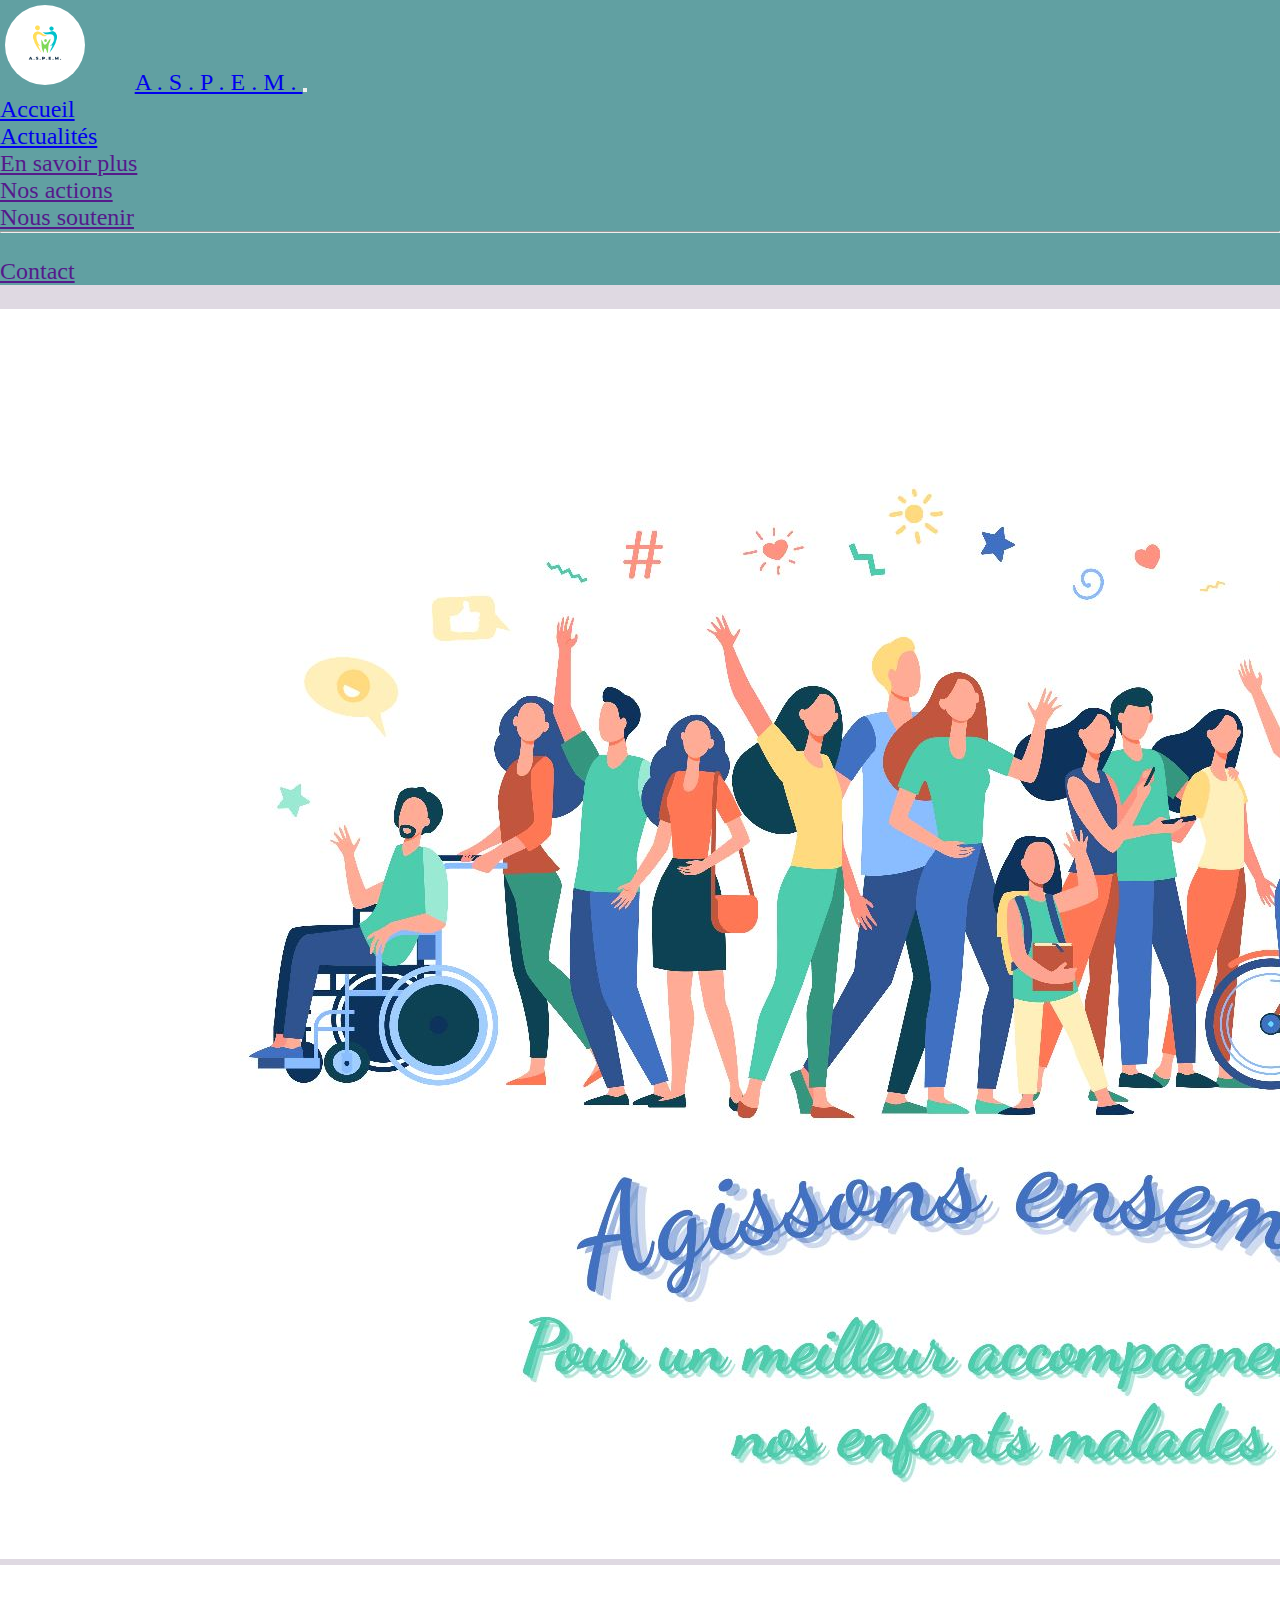
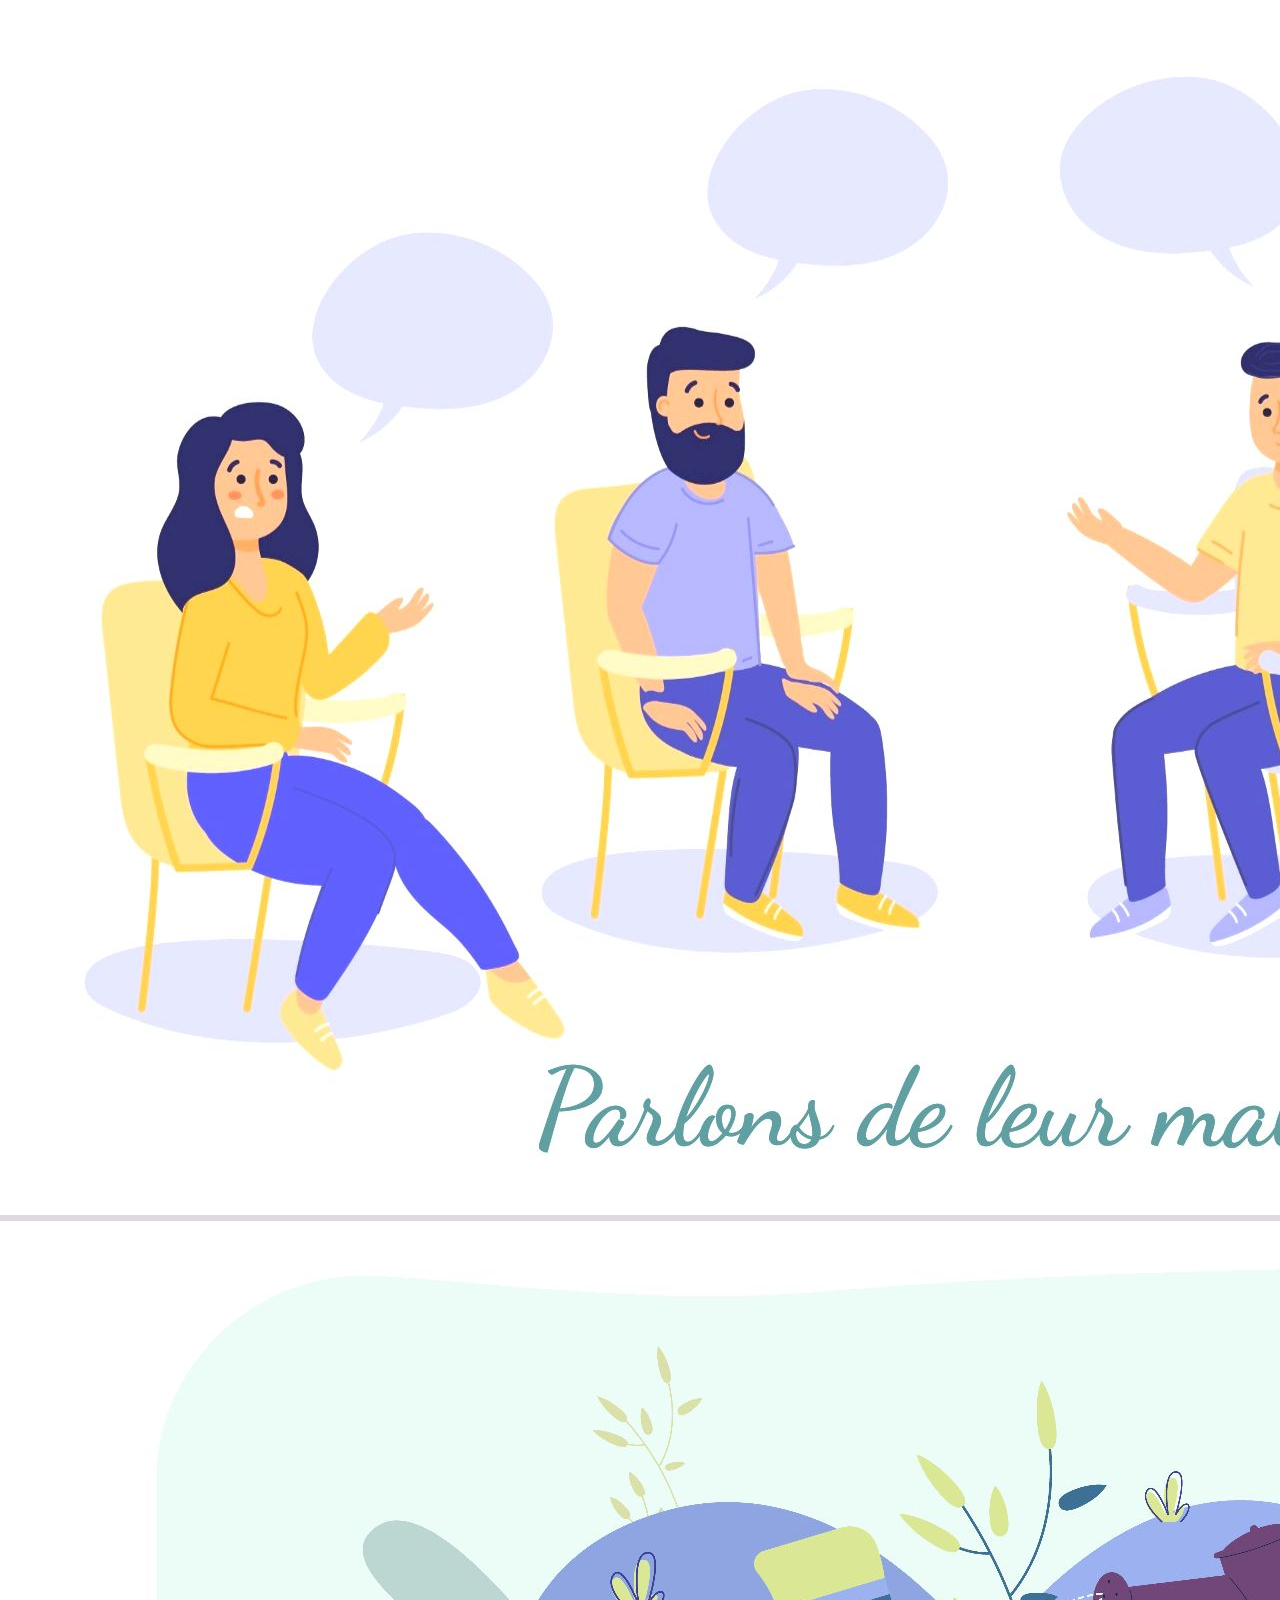
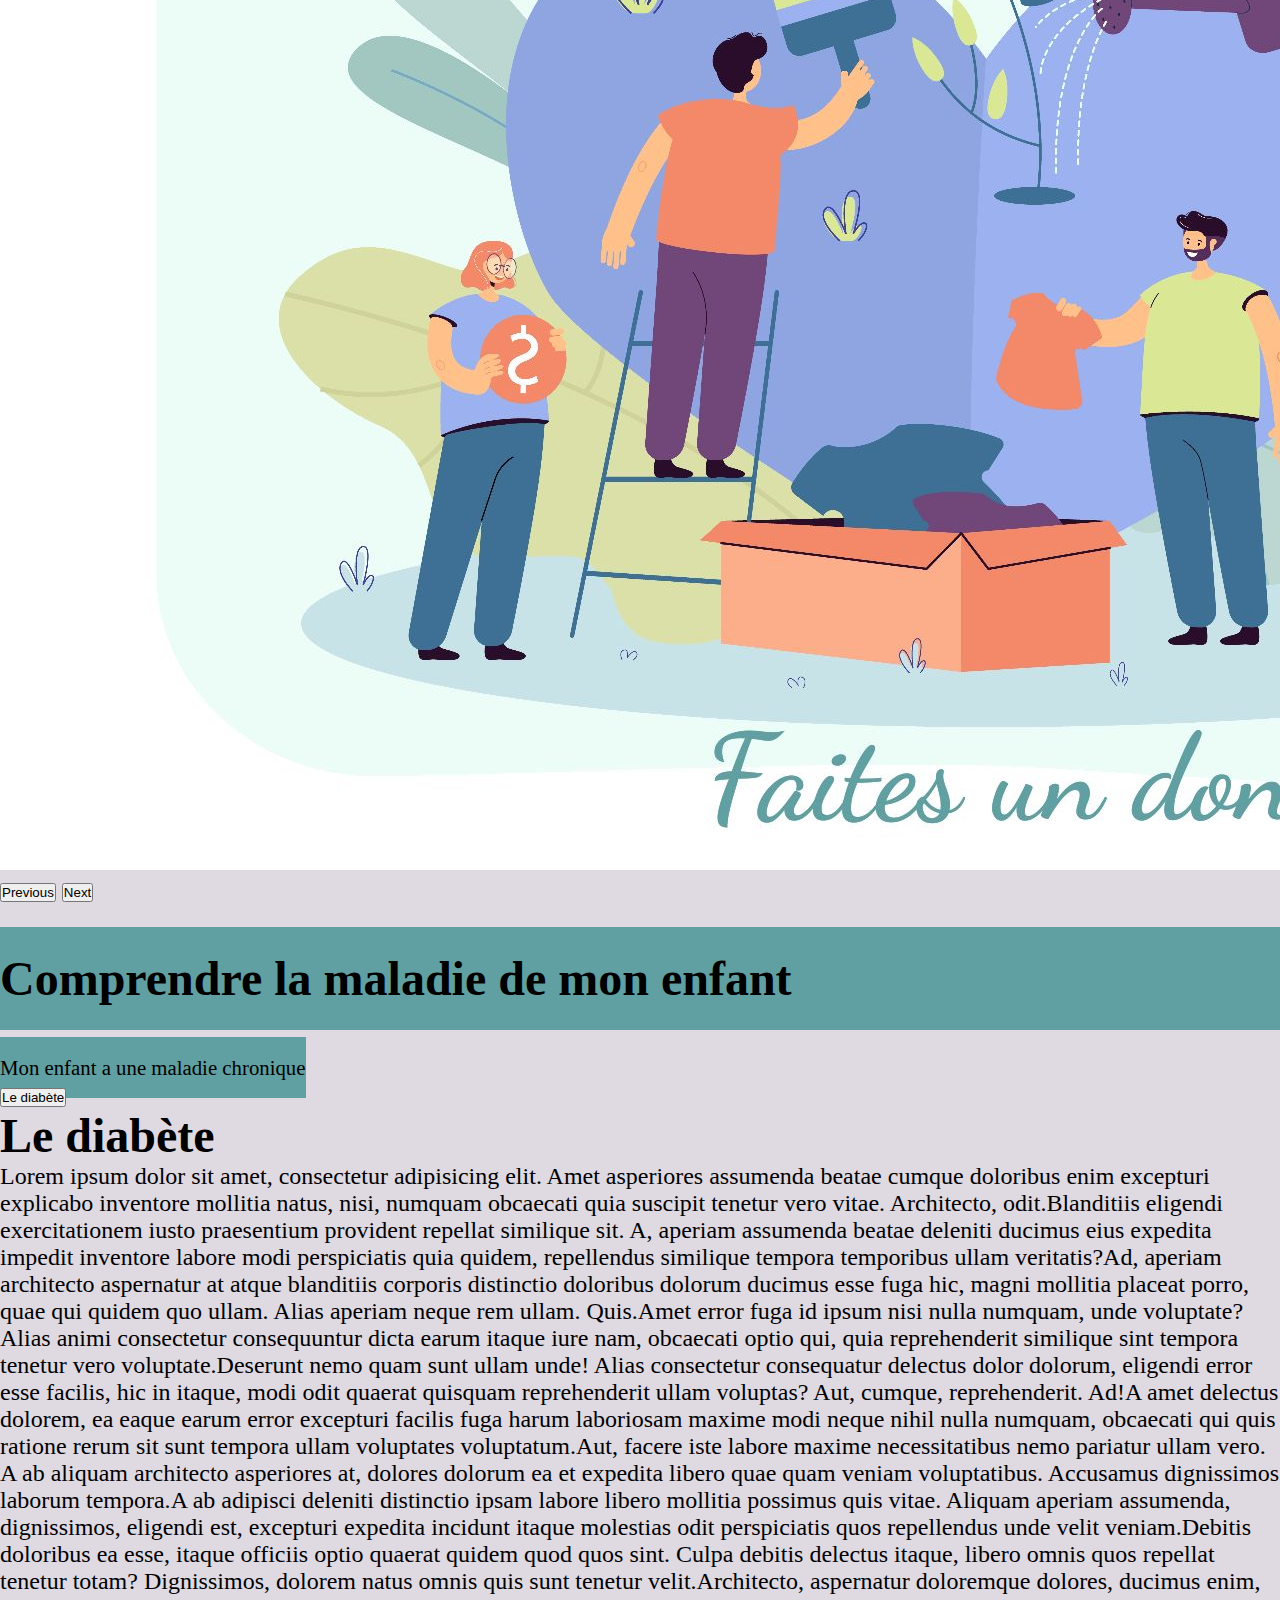
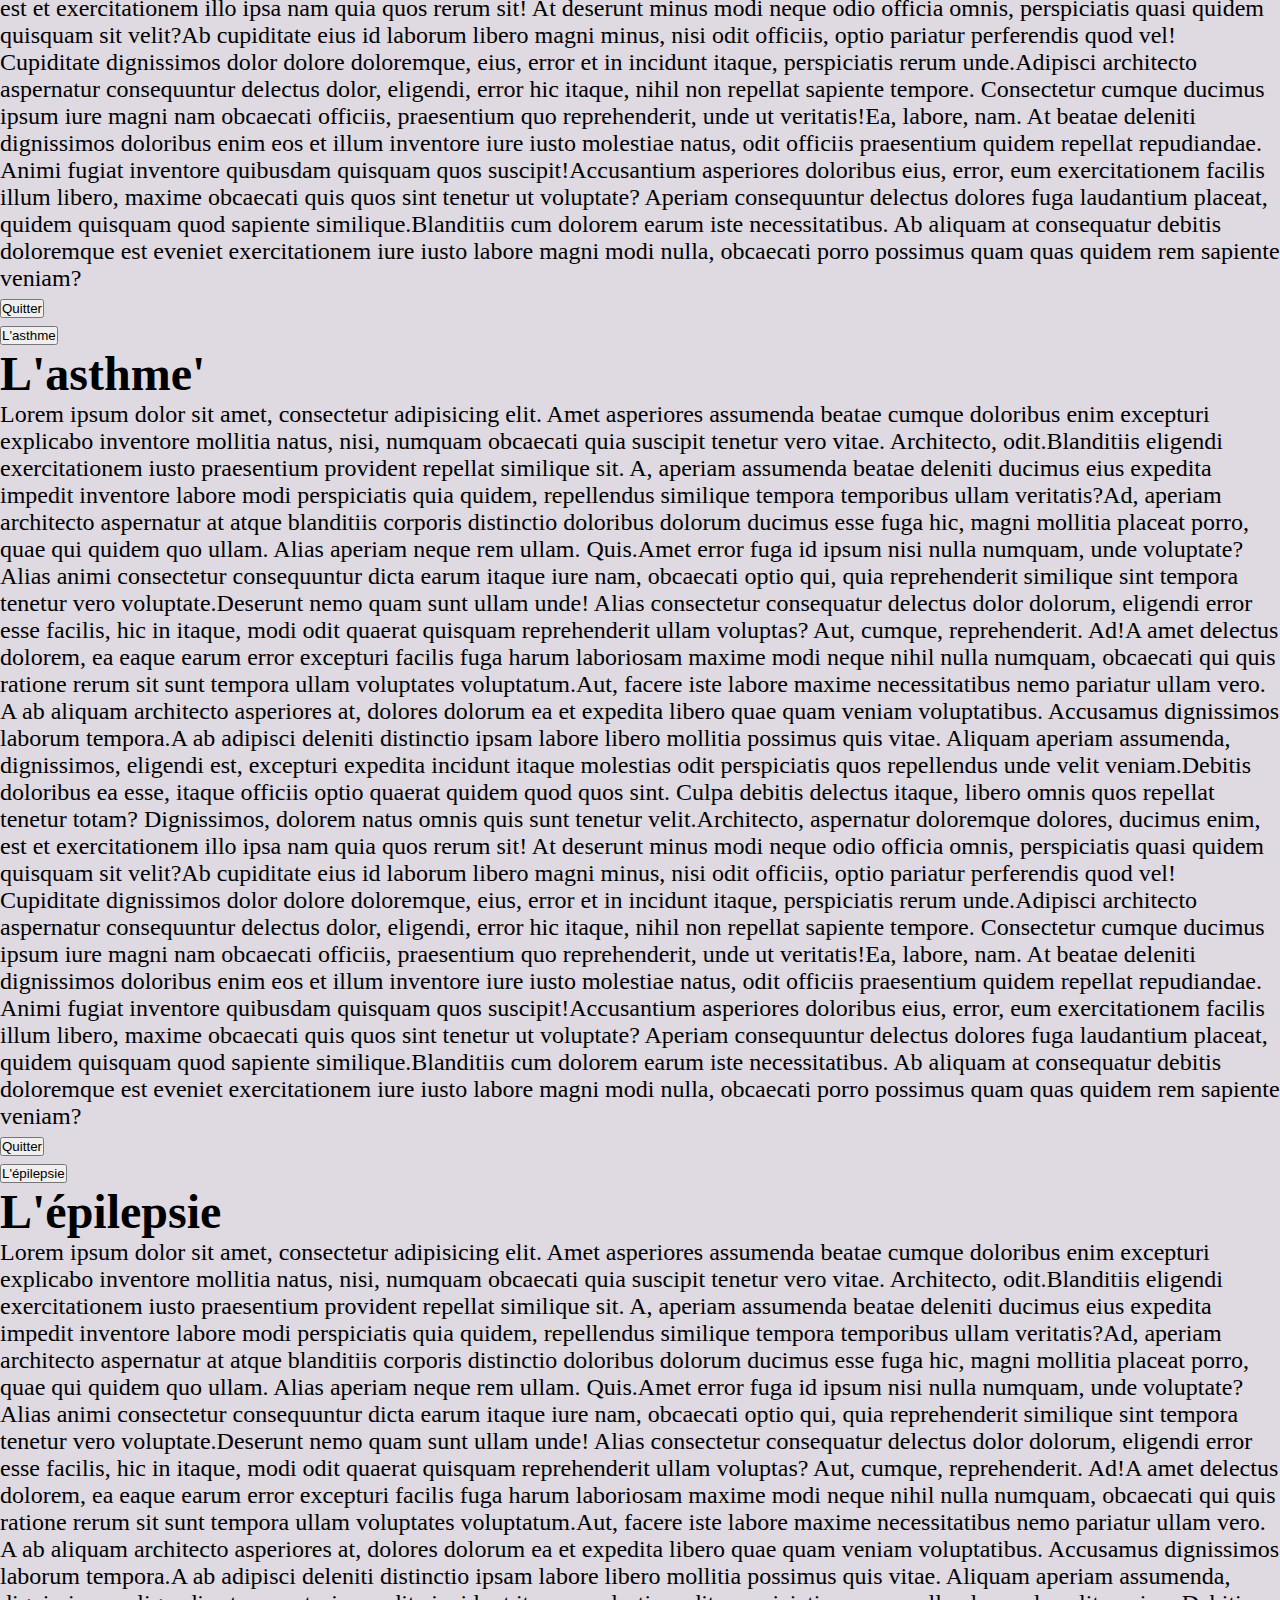
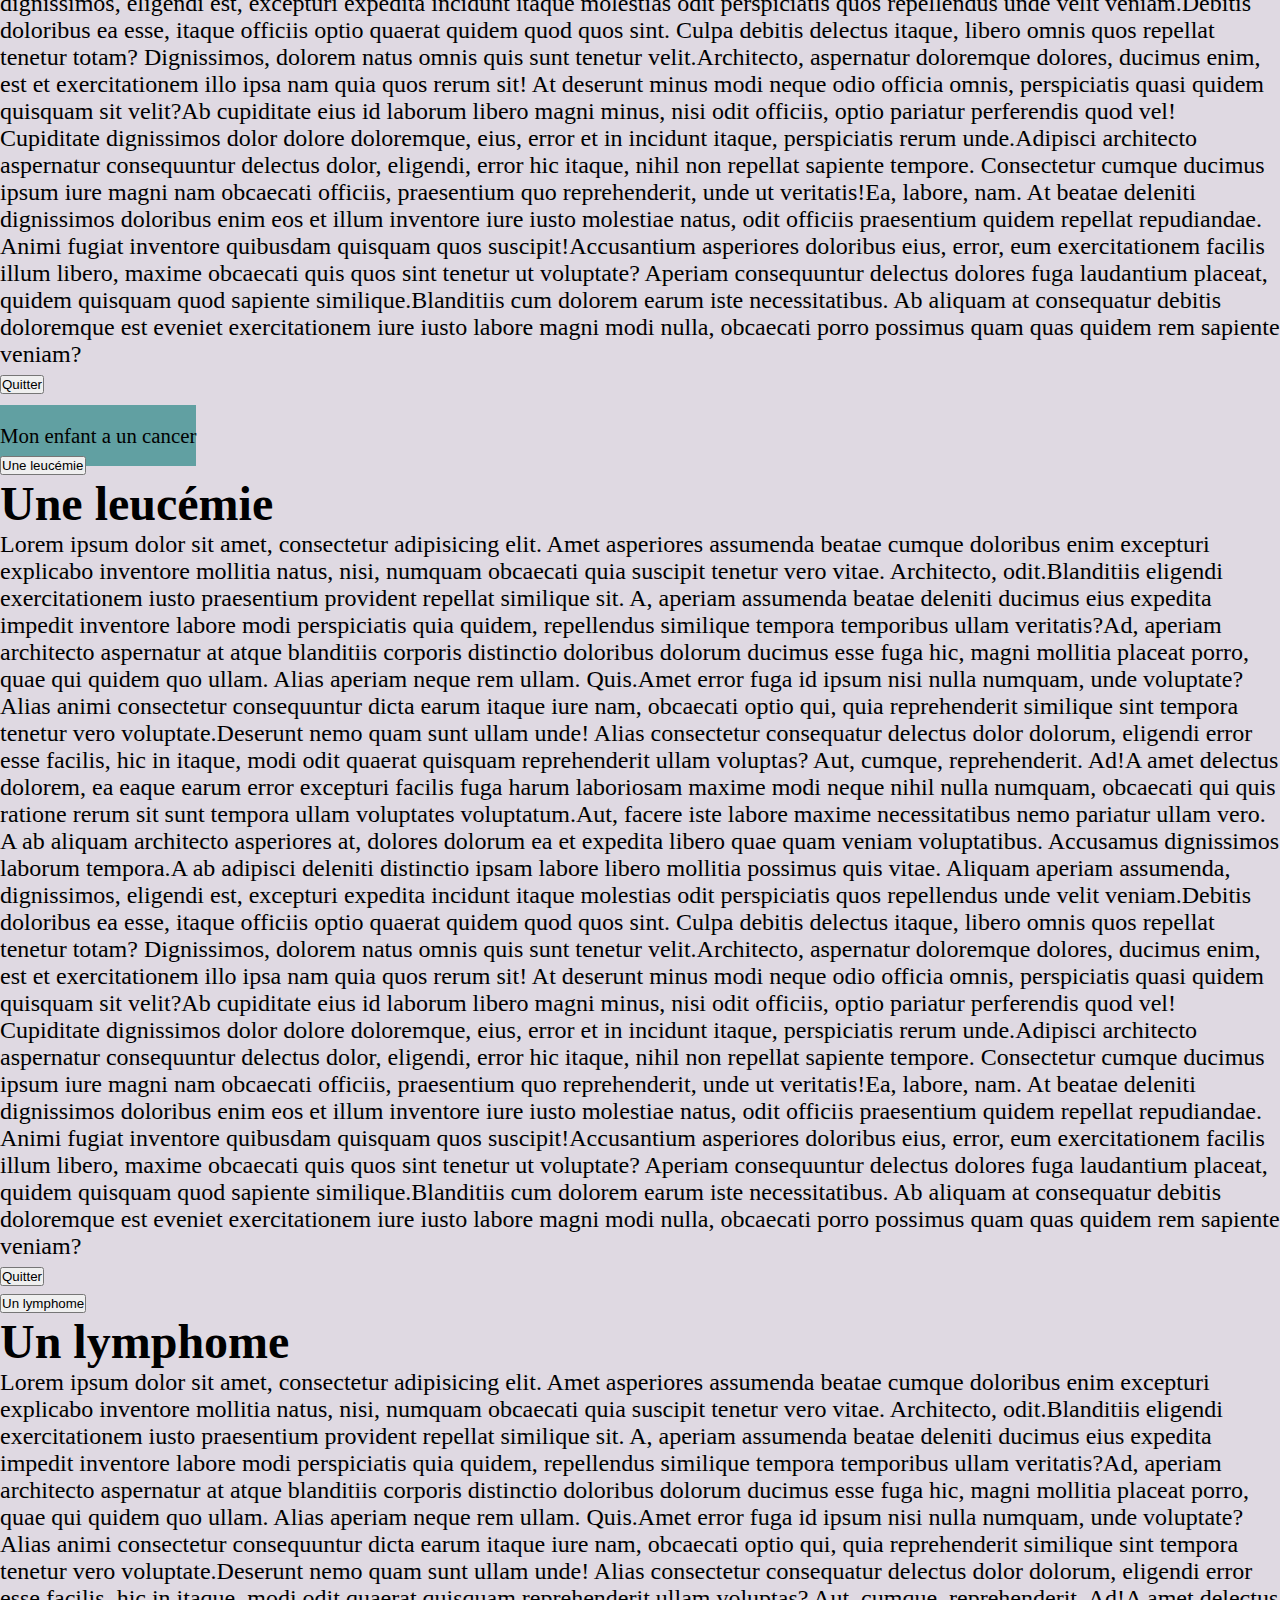
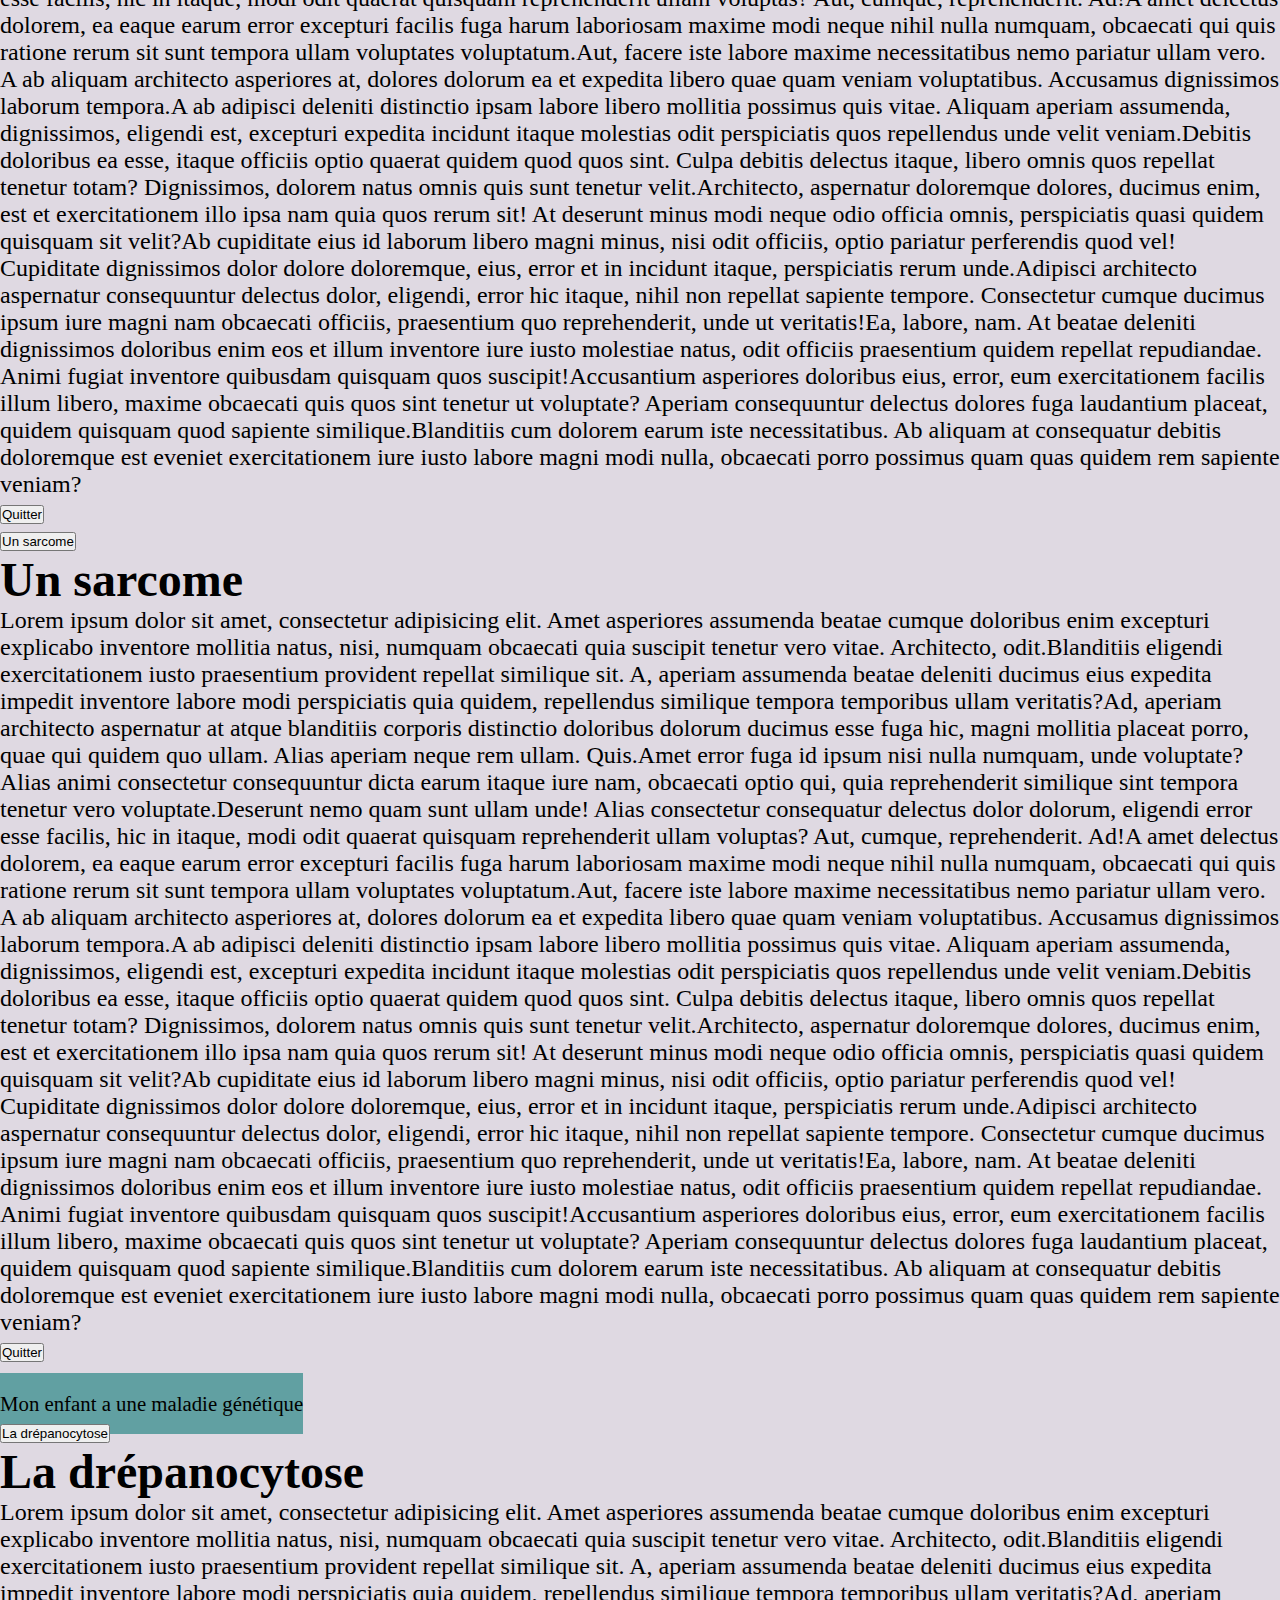
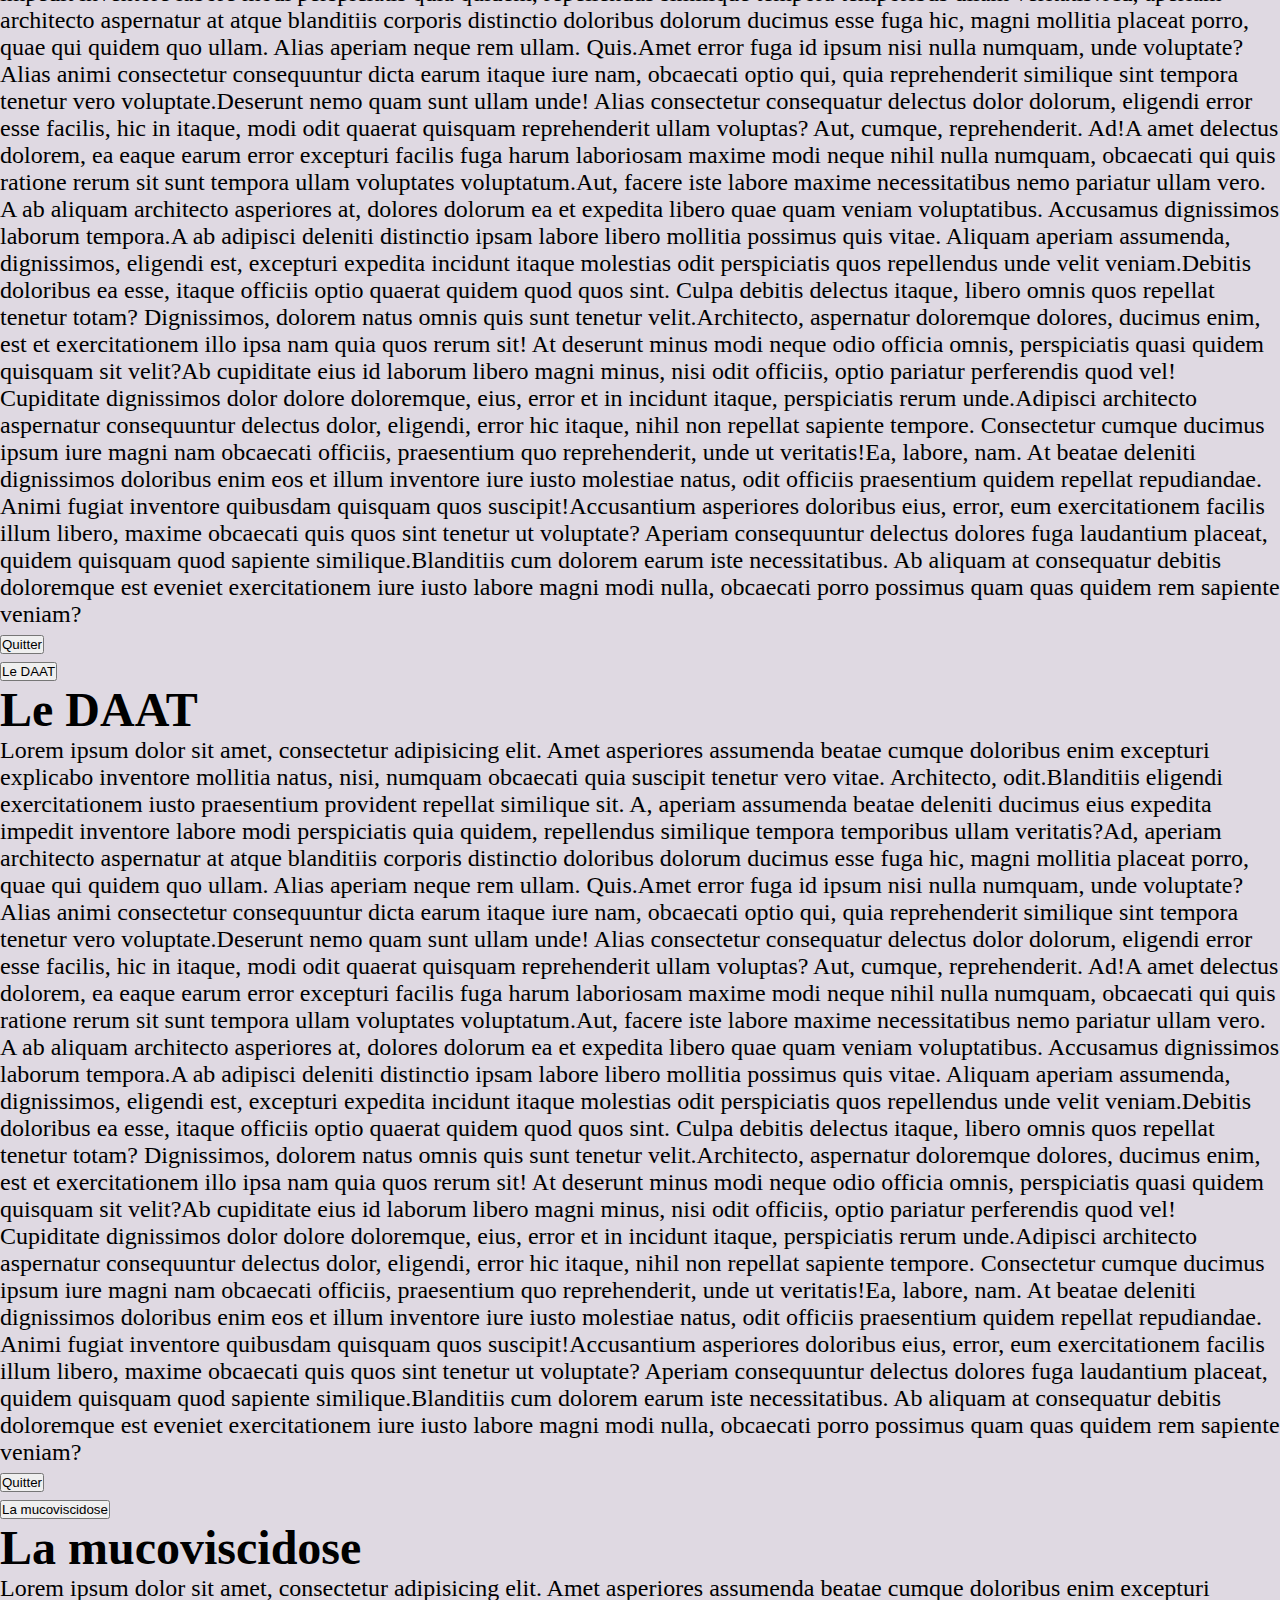
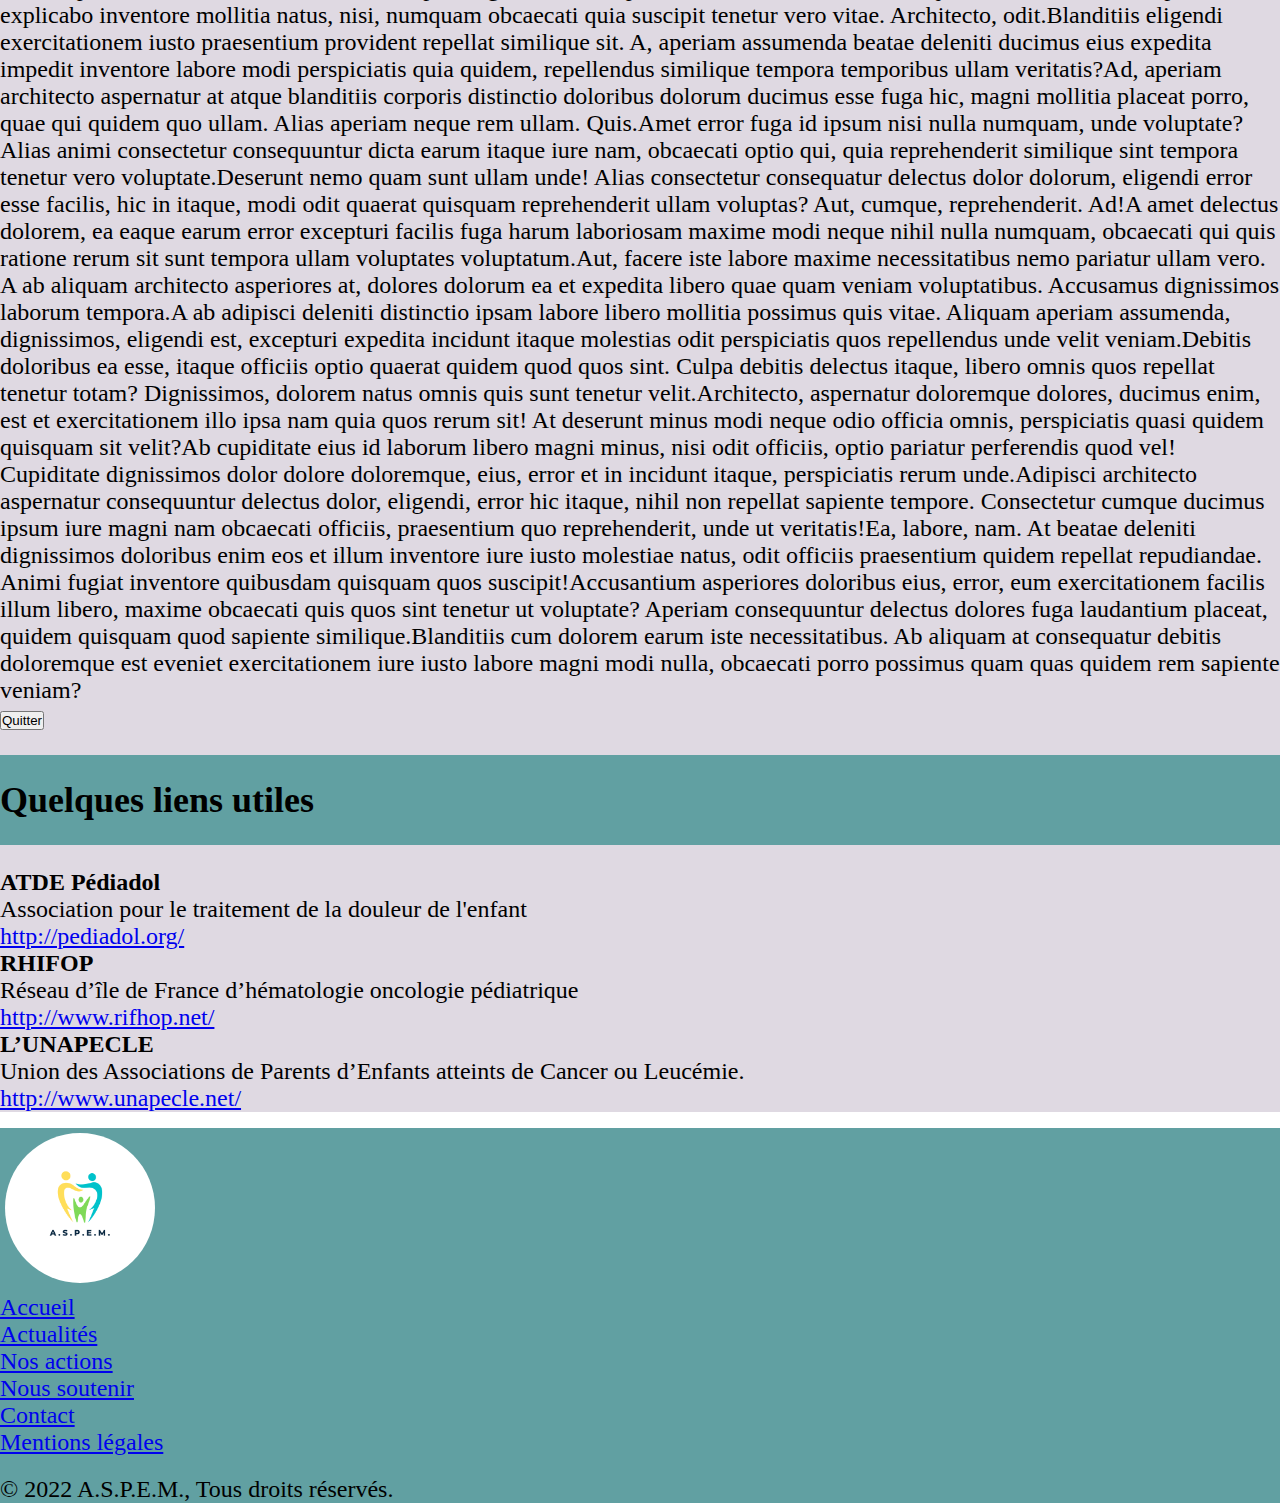
==== commit 02857ff5: "Modification footer" ====
--- a/index.html
+++ b/index.html
@@ -11,7 +11,7 @@
         <header>
             <nav class="navbar navbar-inverse">
                 <div class="container-fluid">
-                    <img class="logo" src="img/logo.png" alt="Logo" width="80px" height="80px" class="d-inline-block">
+                    <img class="logo d-inline-block" src="img/logo.png" alt="Logo" width="80px" height="80px">
                     <a class="navbar-brand text-white" href="index.html">A . S . P . E . M . </a>
                     <button class="navbar-toggler" type="button" data-bs-toggle="collapse" data-bs-target="#navbarSupportedContent" aria-controls="navbarSupportedContent" aria-expanded="false" aria-label="Toggle navigation">
                         <span class="navbar-toggler-icon"></span>
@@ -41,241 +41,245 @@
             </nav>
         </header>
         <main>
-        <section class="container">
-            <div id="carouselExampleCaptions" class="carousel carousel-dark slide" data-bs-ride="carousel">
-                <div class="carousel-inner">
-                    <div class="carousel-item active" data-bs-interval="4000">
-                        <a href="actualites.html"><img src="img/img-grp-slide1.jpeg" class="d-block w-100" alt="Illustration d'un groupe de personne"></a> <!--taille fixe-->
-                    </div>
-                    <div class="carousel-item" data-bs-interval="4000">
-                        <a href="#"><img src="img/img-talk-slide2.jpeg" class="d-block w-100" alt="Illustration d'un groupe de parole"></a>
-                    </div>
-                    <div class="carousel-item" data-bs-interval="4000">
-                        <a href="#"><img src="img/img-don-slide3.jpeg" class="d-block w-100" alt="Illustration faire un don"></a>
-                    </div>
-                </div>
-                <button class="carousel-control-prev" type="button" data-bs-target="#carouselExampleCaptions" data-bs-slide="prev">
-                    <span class="carousel-control-prev-icon" aria-hidden="true"></span>
-                    <span class="visually-hidden">Previous</span>
-                </button>
-                <button class="carousel-control-next" type="button" data-bs-target="#carouselExampleCaptions" data-bs-slide="next">
-                    <span class="carousel-control-next-icon" aria-hidden="true"></span>
-                    <span class="visually-hidden">Next</span>
-                </button>
+            <section class="container">
+                <div id="carouselExampleCaptions" class="carousel carousel-dark slide" data-bs-ride="carousel">
+                    <div class="carousel-inner">
+                        <div class="carousel-item active" data-bs-interval="4000">
+                            <a href="actualites.html"><img src="img/img-grp-slide1.jpeg" class="d-block w-100" alt="Illustration d'un groupe de personne"></a> <!--taille fixe-->
+                        </div>
+                        <div class="carousel-item" data-bs-interval="4000">
+                            <a href="#"><img src="img/img-talk-slide2.jpeg" class="d-block w-100" alt="Illustration d'un groupe de parole"></a>
+                        </div>
+                        <div class="carousel-item" data-bs-interval="4000">
+                            <a href="#"><img src="img/img-don-slide3.jpeg" class="d-block w-100" alt="Illustration faire un don"></a>
+                        </div>
+                    </div>
+                    <button class="carousel-control-prev" type="button" data-bs-target="#carouselExampleCaptions" data-bs-slide="prev">
+                        <span class="carousel-control-prev-icon" aria-hidden="true"></span>
+                        <span class="visually-hidden">Previous</span>
+                    </button>
+                    <button class="carousel-control-next" type="button" data-bs-target="#carouselExampleCaptions" data-bs-slide="next">
+                        <span class="carousel-control-next-icon" aria-hidden="true"></span>
+                        <span class="visually-hidden">Next</span>
+                    </button>
+                </div>
+            </section>
+            <section>
+                <div class="container text-center ">
+                    <div class="row">
+                        <div class="col ">
+                            <h1 class="background-color-title adapt-style-h border border-2 border-secondary text-body">Comprendre la maladie de mon enfant</h1>
+                        </div>
+                    </div>
+                    <div class=row">
+                        <div class="col">
+                            <ul class="list-group border border-2 border-secondary">
+                                <span class="adapt-style-span fw-bold">Mon enfant a une maladie chronique</span>
+                                <li class="list-group-item">
+                                    <button type="button" class="list-group-item list-group-item-action border-0 text-decoration-underline mb-0" data-bs-toggle="modal" data-bs-target="#myModalInfo1">Le diabète</button>
+                                    <!-- Modal fiche info-->
+                                    <div class="modal fade" id="myModalInfo1" tabindex="-1" aria-labelledby="myModalFormLabel" aria-hidden="true">
+                                        <div class="modal-dialog modal-dialog-scrollable">
+                                            <div class="modal-content mx-3">
+                                                <div class="modal-header text-center">
+                                                    <h1 class="modal-title" id="myModalInfoLabel1">Le diabète</h1>
+                                                </div>
+                                                <div class="modal-body">
+                                                    <p><span>Lorem ipsum dolor sit amet, consectetur adipisicing elit. Amet asperiores assumenda beatae cumque doloribus enim excepturi explicabo inventore mollitia natus, nisi, numquam obcaecati quia suscipit tenetur vero vitae. Architecto, odit.</span><span>Blanditiis eligendi exercitationem iusto praesentium provident repellat similique sit. A, aperiam assumenda beatae deleniti ducimus eius expedita impedit inventore labore modi perspiciatis quia quidem, repellendus similique tempora temporibus ullam veritatis?</span><span>Ad, aperiam architecto aspernatur at atque blanditiis corporis distinctio doloribus dolorum ducimus esse fuga hic, magni mollitia placeat porro, quae qui quidem quo ullam. Alias aperiam neque rem ullam. Quis.</span><span>Amet error fuga id ipsum nisi nulla numquam, unde voluptate? Alias animi consectetur consequuntur dicta earum itaque iure nam, obcaecati optio qui, quia reprehenderit similique sint tempora tenetur vero voluptate.</span><span>Deserunt nemo quam sunt ullam unde! Alias consectetur consequatur delectus dolor dolorum, eligendi error esse facilis, hic in itaque, modi odit quaerat quisquam reprehenderit ullam voluptas? Aut, cumque, reprehenderit. Ad!</span><span>A amet delectus dolorem, ea eaque earum error excepturi facilis fuga harum laboriosam maxime modi neque nihil nulla numquam, obcaecati qui quis ratione rerum sit sunt tempora ullam voluptates voluptatum.</span><span>Aut, facere iste labore maxime necessitatibus nemo pariatur ullam vero. A ab aliquam architecto asperiores at, dolores dolorum ea et expedita libero quae quam veniam voluptatibus. Accusamus dignissimos laborum tempora.</span><span>A ab adipisci deleniti distinctio ipsam labore libero mollitia possimus quis vitae. Aliquam aperiam assumenda, dignissimos, eligendi est, excepturi expedita incidunt itaque molestias odit perspiciatis quos repellendus unde velit veniam.</span><span>Debitis doloribus ea esse, itaque officiis optio quaerat quidem quod quos sint. Culpa debitis delectus itaque, libero omnis quos repellat tenetur totam? Dignissimos, dolorem natus omnis quis sunt tenetur velit.</span><span>Architecto, aspernatur doloremque dolores, ducimus enim, est et exercitationem illo ipsa nam quia quos rerum sit! At deserunt minus modi neque odio officia omnis, perspiciatis quasi quidem quisquam sit velit?</span><span>Ab cupiditate eius id laborum libero magni minus, nisi odit officiis, optio pariatur perferendis quod vel! Cupiditate dignissimos dolor dolore doloremque, eius, error et in incidunt itaque, perspiciatis rerum unde.</span><span>Adipisci architecto aspernatur consequuntur delectus dolor, eligendi, error hic itaque, nihil non repellat sapiente tempore. Consectetur cumque ducimus ipsum iure magni nam obcaecati officiis, praesentium quo reprehenderit, unde ut veritatis!</span><span>Ea, labore, nam. At beatae deleniti dignissimos doloribus enim eos et illum inventore iure iusto molestiae natus, odit officiis praesentium quidem repellat repudiandae. Animi fugiat inventore quibusdam quisquam quos suscipit!</span><span>Accusantium asperiores doloribus eius, error, eum exercitationem facilis illum libero, maxime obcaecati quis quos sint tenetur ut voluptate? Aperiam consequuntur delectus dolores fuga laudantium placeat, quidem quisquam quod sapiente similique.</span><span>Blanditiis cum dolorem earum iste necessitatibus. Ab aliquam at consequatur debitis doloremque est eveniet exercitationem iure iusto labore magni modi nulla, obcaecati porro possimus quam quas quidem rem sapiente veniam?</span></p>
+                                                </div>
+                                                <div class="modal-footer">
+                                                    <button type="button" class="btn btn-secondary" data-bs-dismiss="modal">Quitter</button>
+                                                </div>
+                                </li>
+                                <li class="list-group-item">
+                                    <button type="button" class="list-group-item list-group-item-action border-0 text-decoration-underline mb-0" data-bs-toggle="modal" data-bs-target="#myModalInfo2">L'asthme</button>
+                                    <!-- Modal fiche info-->
+                                    <div class="modal fade" id="myModalInfo2" tabindex="-1" aria-labelledby="myModalFormLabel" aria-hidden="true">
+                                        <div class="modal-dialog modal-dialog-scrollable">
+                                            <div class="modal-content mx-3">
+                                                <div class="modal-header text-center">
+                                                    <h1 class="modal-title" id="myModalInfoLabel2">L'asthme'</h1>
+                                                </div>
+                                                <div class="modal-body">
+                                                    <p><span>Lorem ipsum dolor sit amet, consectetur adipisicing elit. Amet asperiores assumenda beatae cumque doloribus enim excepturi explicabo inventore mollitia natus, nisi, numquam obcaecati quia suscipit tenetur vero vitae. Architecto, odit.</span><span>Blanditiis eligendi exercitationem iusto praesentium provident repellat similique sit. A, aperiam assumenda beatae deleniti ducimus eius expedita impedit inventore labore modi perspiciatis quia quidem, repellendus similique tempora temporibus ullam veritatis?</span><span>Ad, aperiam architecto aspernatur at atque blanditiis corporis distinctio doloribus dolorum ducimus esse fuga hic, magni mollitia placeat porro, quae qui quidem quo ullam. Alias aperiam neque rem ullam. Quis.</span><span>Amet error fuga id ipsum nisi nulla numquam, unde voluptate? Alias animi consectetur consequuntur dicta earum itaque iure nam, obcaecati optio qui, quia reprehenderit similique sint tempora tenetur vero voluptate.</span><span>Deserunt nemo quam sunt ullam unde! Alias consectetur consequatur delectus dolor dolorum, eligendi error esse facilis, hic in itaque, modi odit quaerat quisquam reprehenderit ullam voluptas? Aut, cumque, reprehenderit. Ad!</span><span>A amet delectus dolorem, ea eaque earum error excepturi facilis fuga harum laboriosam maxime modi neque nihil nulla numquam, obcaecati qui quis ratione rerum sit sunt tempora ullam voluptates voluptatum.</span><span>Aut, facere iste labore maxime necessitatibus nemo pariatur ullam vero. A ab aliquam architecto asperiores at, dolores dolorum ea et expedita libero quae quam veniam voluptatibus. Accusamus dignissimos laborum tempora.</span><span>A ab adipisci deleniti distinctio ipsam labore libero mollitia possimus quis vitae. Aliquam aperiam assumenda, dignissimos, eligendi est, excepturi expedita incidunt itaque molestias odit perspiciatis quos repellendus unde velit veniam.</span><span>Debitis doloribus ea esse, itaque officiis optio quaerat quidem quod quos sint. Culpa debitis delectus itaque, libero omnis quos repellat tenetur totam? Dignissimos, dolorem natus omnis quis sunt tenetur velit.</span><span>Architecto, aspernatur doloremque dolores, ducimus enim, est et exercitationem illo ipsa nam quia quos rerum sit! At deserunt minus modi neque odio officia omnis, perspiciatis quasi quidem quisquam sit velit?</span><span>Ab cupiditate eius id laborum libero magni minus, nisi odit officiis, optio pariatur perferendis quod vel! Cupiditate dignissimos dolor dolore doloremque, eius, error et in incidunt itaque, perspiciatis rerum unde.</span><span>Adipisci architecto aspernatur consequuntur delectus dolor, eligendi, error hic itaque, nihil non repellat sapiente tempore. Consectetur cumque ducimus ipsum iure magni nam obcaecati officiis, praesentium quo reprehenderit, unde ut veritatis!</span><span>Ea, labore, nam. At beatae deleniti dignissimos doloribus enim eos et illum inventore iure iusto molestiae natus, odit officiis praesentium quidem repellat repudiandae. Animi fugiat inventore quibusdam quisquam quos suscipit!</span><span>Accusantium asperiores doloribus eius, error, eum exercitationem facilis illum libero, maxime obcaecati quis quos sint tenetur ut voluptate? Aperiam consequuntur delectus dolores fuga laudantium placeat, quidem quisquam quod sapiente similique.</span><span>Blanditiis cum dolorem earum iste necessitatibus. Ab aliquam at consequatur debitis doloremque est eveniet exercitationem iure iusto labore magni modi nulla, obcaecati porro possimus quam quas quidem rem sapiente veniam?</span></p>
+                                                </div>
+                                                <div class="modal-footer">
+                                                    <button type="button" class="btn btn-secondary" data-bs-dismiss="modal">Quitter</button>
+                                                </div>
+                                </li>
+                                <li class="list-group-item">
+                                    <button type="button" class="list-group-item list-group-item-action border-0 text-decoration-underline mb-0" data-bs-toggle="modal" data-bs-target="#myModalInfo3">L'épilepsie</button>
+                                    <!-- Modal fiche info-->
+                                    <div class="modal fade" id="myModalInfo3" tabindex="-1" aria-labelledby="myModalFormLabel" aria-hidden="true">
+                                        <div class="modal-dialog modal-dialog-scrollable">
+                                            <div class="modal-content mx-3">
+                                                <div class="modal-header text-center">
+                                                    <h1 class="modal-title" id="myModalInfoLabel3">L'épilepsie</h1>
+                                                </div>
+                                                <div class="modal-body">
+                                                    <p><span>Lorem ipsum dolor sit amet, consectetur adipisicing elit. Amet asperiores assumenda beatae cumque doloribus enim excepturi explicabo inventore mollitia natus, nisi, numquam obcaecati quia suscipit tenetur vero vitae. Architecto, odit.</span><span>Blanditiis eligendi exercitationem iusto praesentium provident repellat similique sit. A, aperiam assumenda beatae deleniti ducimus eius expedita impedit inventore labore modi perspiciatis quia quidem, repellendus similique tempora temporibus ullam veritatis?</span><span>Ad, aperiam architecto aspernatur at atque blanditiis corporis distinctio doloribus dolorum ducimus esse fuga hic, magni mollitia placeat porro, quae qui quidem quo ullam. Alias aperiam neque rem ullam. Quis.</span><span>Amet error fuga id ipsum nisi nulla numquam, unde voluptate? Alias animi consectetur consequuntur dicta earum itaque iure nam, obcaecati optio qui, quia reprehenderit similique sint tempora tenetur vero voluptate.</span><span>Deserunt nemo quam sunt ullam unde! Alias consectetur consequatur delectus dolor dolorum, eligendi error esse facilis, hic in itaque, modi odit quaerat quisquam reprehenderit ullam voluptas? Aut, cumque, reprehenderit. Ad!</span><span>A amet delectus dolorem, ea eaque earum error excepturi facilis fuga harum laboriosam maxime modi neque nihil nulla numquam, obcaecati qui quis ratione rerum sit sunt tempora ullam voluptates voluptatum.</span><span>Aut, facere iste labore maxime necessitatibus nemo pariatur ullam vero. A ab aliquam architecto asperiores at, dolores dolorum ea et expedita libero quae quam veniam voluptatibus. Accusamus dignissimos laborum tempora.</span><span>A ab adipisci deleniti distinctio ipsam labore libero mollitia possimus quis vitae. Aliquam aperiam assumenda, dignissimos, eligendi est, excepturi expedita incidunt itaque molestias odit perspiciatis quos repellendus unde velit veniam.</span><span>Debitis doloribus ea esse, itaque officiis optio quaerat quidem quod quos sint. Culpa debitis delectus itaque, libero omnis quos repellat tenetur totam? Dignissimos, dolorem natus omnis quis sunt tenetur velit.</span><span>Architecto, aspernatur doloremque dolores, ducimus enim, est et exercitationem illo ipsa nam quia quos rerum sit! At deserunt minus modi neque odio officia omnis, perspiciatis quasi quidem quisquam sit velit?</span><span>Ab cupiditate eius id laborum libero magni minus, nisi odit officiis, optio pariatur perferendis quod vel! Cupiditate dignissimos dolor dolore doloremque, eius, error et in incidunt itaque, perspiciatis rerum unde.</span><span>Adipisci architecto aspernatur consequuntur delectus dolor, eligendi, error hic itaque, nihil non repellat sapiente tempore. Consectetur cumque ducimus ipsum iure magni nam obcaecati officiis, praesentium quo reprehenderit, unde ut veritatis!</span><span>Ea, labore, nam. At beatae deleniti dignissimos doloribus enim eos et illum inventore iure iusto molestiae natus, odit officiis praesentium quidem repellat repudiandae. Animi fugiat inventore quibusdam quisquam quos suscipit!</span><span>Accusantium asperiores doloribus eius, error, eum exercitationem facilis illum libero, maxime obcaecati quis quos sint tenetur ut voluptate? Aperiam consequuntur delectus dolores fuga laudantium placeat, quidem quisquam quod sapiente similique.</span><span>Blanditiis cum dolorem earum iste necessitatibus. Ab aliquam at consequatur debitis doloremque est eveniet exercitationem iure iusto labore magni modi nulla, obcaecati porro possimus quam quas quidem rem sapiente veniam?</span></p>
+                                                </div>
+                                                <div class="modal-footer">
+                                                    <button type="button" class="btn btn-secondary" data-bs-dismiss="modal">Quitter</button>
+                                                </div>
+                                </li>
+                            </ul>
+                            </br>
+                            <ul class="list-group border border-2 border-secondary"><span class="adapt-style-span fw-bold">Mon enfant a un cancer</span>
+                                <li class="list-group-item">
+                                    <button type="button" class="list-group-item list-group-item-action border-0 text-decoration-underline mb-0" data-bs-toggle="modal" data-bs-target="#myModalInfo4">Une leucémie</button>
+                                    <!-- Modal fiche info-->
+                                    <div class="modal fade" id="myModalInfo4" tabindex="-1" aria-labelledby="myModalFormLabel" aria-hidden="true">
+                                        <div class="modal-dialog modal-dialog-scrollable">
+                                            <div class="modal-content mx-3">
+                                                <div class="modal-header text-center">
+                                                    <h1 class="modal-title" id="myModalInfoLabel4">Une leucémie</h1>
+                                                </div>
+                                                <div class="modal-body">
+                                                    <p><span>Lorem ipsum dolor sit amet, consectetur adipisicing elit. Amet asperiores assumenda beatae cumque doloribus enim excepturi explicabo inventore mollitia natus, nisi, numquam obcaecati quia suscipit tenetur vero vitae. Architecto, odit.</span><span>Blanditiis eligendi exercitationem iusto praesentium provident repellat similique sit. A, aperiam assumenda beatae deleniti ducimus eius expedita impedit inventore labore modi perspiciatis quia quidem, repellendus similique tempora temporibus ullam veritatis?</span><span>Ad, aperiam architecto aspernatur at atque blanditiis corporis distinctio doloribus dolorum ducimus esse fuga hic, magni mollitia placeat porro, quae qui quidem quo ullam. Alias aperiam neque rem ullam. Quis.</span><span>Amet error fuga id ipsum nisi nulla numquam, unde voluptate? Alias animi consectetur consequuntur dicta earum itaque iure nam, obcaecati optio qui, quia reprehenderit similique sint tempora tenetur vero voluptate.</span><span>Deserunt nemo quam sunt ullam unde! Alias consectetur consequatur delectus dolor dolorum, eligendi error esse facilis, hic in itaque, modi odit quaerat quisquam reprehenderit ullam voluptas? Aut, cumque, reprehenderit. Ad!</span><span>A amet delectus dolorem, ea eaque earum error excepturi facilis fuga harum laboriosam maxime modi neque nihil nulla numquam, obcaecati qui quis ratione rerum sit sunt tempora ullam voluptates voluptatum.</span><span>Aut, facere iste labore maxime necessitatibus nemo pariatur ullam vero. A ab aliquam architecto asperiores at, dolores dolorum ea et expedita libero quae quam veniam voluptatibus. Accusamus dignissimos laborum tempora.</span><span>A ab adipisci deleniti distinctio ipsam labore libero mollitia possimus quis vitae. Aliquam aperiam assumenda, dignissimos, eligendi est, excepturi expedita incidunt itaque molestias odit perspiciatis quos repellendus unde velit veniam.</span><span>Debitis doloribus ea esse, itaque officiis optio quaerat quidem quod quos sint. Culpa debitis delectus itaque, libero omnis quos repellat tenetur totam? Dignissimos, dolorem natus omnis quis sunt tenetur velit.</span><span>Architecto, aspernatur doloremque dolores, ducimus enim, est et exercitationem illo ipsa nam quia quos rerum sit! At deserunt minus modi neque odio officia omnis, perspiciatis quasi quidem quisquam sit velit?</span><span>Ab cupiditate eius id laborum libero magni minus, nisi odit officiis, optio pariatur perferendis quod vel! Cupiditate dignissimos dolor dolore doloremque, eius, error et in incidunt itaque, perspiciatis rerum unde.</span><span>Adipisci architecto aspernatur consequuntur delectus dolor, eligendi, error hic itaque, nihil non repellat sapiente tempore. Consectetur cumque ducimus ipsum iure magni nam obcaecati officiis, praesentium quo reprehenderit, unde ut veritatis!</span><span>Ea, labore, nam. At beatae deleniti dignissimos doloribus enim eos et illum inventore iure iusto molestiae natus, odit officiis praesentium quidem repellat repudiandae. Animi fugiat inventore quibusdam quisquam quos suscipit!</span><span>Accusantium asperiores doloribus eius, error, eum exercitationem facilis illum libero, maxime obcaecati quis quos sint tenetur ut voluptate? Aperiam consequuntur delectus dolores fuga laudantium placeat, quidem quisquam quod sapiente similique.</span><span>Blanditiis cum dolorem earum iste necessitatibus. Ab aliquam at consequatur debitis doloremque est eveniet exercitationem iure iusto labore magni modi nulla, obcaecati porro possimus quam quas quidem rem sapiente veniam?</span></p>
+                                                </div>
+                                                <div class="modal-footer">
+                                                    <button type="button" class="btn btn-secondary" data-bs-dismiss="modal">Quitter</button>
+                                                </div>
+                                </li>
+                                <li class="list-group-item">
+                                    <button type="button" class="list-group-item list-group-item-action border-0 text-decoration-underline mb-0" data-bs-toggle="modal" data-bs-target="#myModalInfo5">Un lymphome</button>
+                                    <!-- Modal fiche info-->
+                                    <div class="modal fade" id="myModalInfo5" tabindex="-1" aria-labelledby="myModalFormLabel" aria-hidden="true">
+                                        <div class="modal-dialog modal-dialog-scrollable">
+                                            <div class="modal-content mx-3">
+                                                <div class="modal-header text-center">
+                                                    <h1 class="modal-title" id="myModalInfoLabel5">Un lymphome</h1>
+                                                </div>
+                                                <div class="modal-body">
+                                                    <p><span>Lorem ipsum dolor sit amet, consectetur adipisicing elit. Amet asperiores assumenda beatae cumque doloribus enim excepturi explicabo inventore mollitia natus, nisi, numquam obcaecati quia suscipit tenetur vero vitae. Architecto, odit.</span><span>Blanditiis eligendi exercitationem iusto praesentium provident repellat similique sit. A, aperiam assumenda beatae deleniti ducimus eius expedita impedit inventore labore modi perspiciatis quia quidem, repellendus similique tempora temporibus ullam veritatis?</span><span>Ad, aperiam architecto aspernatur at atque blanditiis corporis distinctio doloribus dolorum ducimus esse fuga hic, magni mollitia placeat porro, quae qui quidem quo ullam. Alias aperiam neque rem ullam. Quis.</span><span>Amet error fuga id ipsum nisi nulla numquam, unde voluptate? Alias animi consectetur consequuntur dicta earum itaque iure nam, obcaecati optio qui, quia reprehenderit similique sint tempora tenetur vero voluptate.</span><span>Deserunt nemo quam sunt ullam unde! Alias consectetur consequatur delectus dolor dolorum, eligendi error esse facilis, hic in itaque, modi odit quaerat quisquam reprehenderit ullam voluptas? Aut, cumque, reprehenderit. Ad!</span><span>A amet delectus dolorem, ea eaque earum error excepturi facilis fuga harum laboriosam maxime modi neque nihil nulla numquam, obcaecati qui quis ratione rerum sit sunt tempora ullam voluptates voluptatum.</span><span>Aut, facere iste labore maxime necessitatibus nemo pariatur ullam vero. A ab aliquam architecto asperiores at, dolores dolorum ea et expedita libero quae quam veniam voluptatibus. Accusamus dignissimos laborum tempora.</span><span>A ab adipisci deleniti distinctio ipsam labore libero mollitia possimus quis vitae. Aliquam aperiam assumenda, dignissimos, eligendi est, excepturi expedita incidunt itaque molestias odit perspiciatis quos repellendus unde velit veniam.</span><span>Debitis doloribus ea esse, itaque officiis optio quaerat quidem quod quos sint. Culpa debitis delectus itaque, libero omnis quos repellat tenetur totam? Dignissimos, dolorem natus omnis quis sunt tenetur velit.</span><span>Architecto, aspernatur doloremque dolores, ducimus enim, est et exercitationem illo ipsa nam quia quos rerum sit! At deserunt minus modi neque odio officia omnis, perspiciatis quasi quidem quisquam sit velit?</span><span>Ab cupiditate eius id laborum libero magni minus, nisi odit officiis, optio pariatur perferendis quod vel! Cupiditate dignissimos dolor dolore doloremque, eius, error et in incidunt itaque, perspiciatis rerum unde.</span><span>Adipisci architecto aspernatur consequuntur delectus dolor, eligendi, error hic itaque, nihil non repellat sapiente tempore. Consectetur cumque ducimus ipsum iure magni nam obcaecati officiis, praesentium quo reprehenderit, unde ut veritatis!</span><span>Ea, labore, nam. At beatae deleniti dignissimos doloribus enim eos et illum inventore iure iusto molestiae natus, odit officiis praesentium quidem repellat repudiandae. Animi fugiat inventore quibusdam quisquam quos suscipit!</span><span>Accusantium asperiores doloribus eius, error, eum exercitationem facilis illum libero, maxime obcaecati quis quos sint tenetur ut voluptate? Aperiam consequuntur delectus dolores fuga laudantium placeat, quidem quisquam quod sapiente similique.</span><span>Blanditiis cum dolorem earum iste necessitatibus. Ab aliquam at consequatur debitis doloremque est eveniet exercitationem iure iusto labore magni modi nulla, obcaecati porro possimus quam quas quidem rem sapiente veniam?</span></p>
+                                                </div>
+                                                <div class="modal-footer">
+                                                    <button type="button" class="btn btn-secondary" data-bs-dismiss="modal">Quitter</button>
+                                                </div>
+                                </li>
+                                <li class="list-group-item">
+                                    <button type="button" class="list-group-item list-group-item-action border-0 text-decoration-underline mb-0" data-bs-toggle="modal" data-bs-target="#myModalInfo6">Un sarcome</button>
+                                    <!-- Modal fiche info-->
+                                    <div class="modal fade" id="myModalInfo6" tabindex="-1" aria-labelledby="myModalFormLabel" aria-hidden="true">
+                                        <div class="modal-dialog modal-dialog-scrollable">
+                                            <div class="modal-content mx-3">
+                                                <div class="modal-header text-center">
+                                                    <h1 class="modal-title" id="myModalInfoLabel6">Un sarcome</h1>
+                                                </div>
+                                                <div class="modal-body">
+                                                    <p><span>Lorem ipsum dolor sit amet, consectetur adipisicing elit. Amet asperiores assumenda beatae cumque doloribus enim excepturi explicabo inventore mollitia natus, nisi, numquam obcaecati quia suscipit tenetur vero vitae. Architecto, odit.</span><span>Blanditiis eligendi exercitationem iusto praesentium provident repellat similique sit. A, aperiam assumenda beatae deleniti ducimus eius expedita impedit inventore labore modi perspiciatis quia quidem, repellendus similique tempora temporibus ullam veritatis?</span><span>Ad, aperiam architecto aspernatur at atque blanditiis corporis distinctio doloribus dolorum ducimus esse fuga hic, magni mollitia placeat porro, quae qui quidem quo ullam. Alias aperiam neque rem ullam. Quis.</span><span>Amet error fuga id ipsum nisi nulla numquam, unde voluptate? Alias animi consectetur consequuntur dicta earum itaque iure nam, obcaecati optio qui, quia reprehenderit similique sint tempora tenetur vero voluptate.</span><span>Deserunt nemo quam sunt ullam unde! Alias consectetur consequatur delectus dolor dolorum, eligendi error esse facilis, hic in itaque, modi odit quaerat quisquam reprehenderit ullam voluptas? Aut, cumque, reprehenderit. Ad!</span><span>A amet delectus dolorem, ea eaque earum error excepturi facilis fuga harum laboriosam maxime modi neque nihil nulla numquam, obcaecati qui quis ratione rerum sit sunt tempora ullam voluptates voluptatum.</span><span>Aut, facere iste labore maxime necessitatibus nemo pariatur ullam vero. A ab aliquam architecto asperiores at, dolores dolorum ea et expedita libero quae quam veniam voluptatibus. Accusamus dignissimos laborum tempora.</span><span>A ab adipisci deleniti distinctio ipsam labore libero mollitia possimus quis vitae. Aliquam aperiam assumenda, dignissimos, eligendi est, excepturi expedita incidunt itaque molestias odit perspiciatis quos repellendus unde velit veniam.</span><span>Debitis doloribus ea esse, itaque officiis optio quaerat quidem quod quos sint. Culpa debitis delectus itaque, libero omnis quos repellat tenetur totam? Dignissimos, dolorem natus omnis quis sunt tenetur velit.</span><span>Architecto, aspernatur doloremque dolores, ducimus enim, est et exercitationem illo ipsa nam quia quos rerum sit! At deserunt minus modi neque odio officia omnis, perspiciatis quasi quidem quisquam sit velit?</span><span>Ab cupiditate eius id laborum libero magni minus, nisi odit officiis, optio pariatur perferendis quod vel! Cupiditate dignissimos dolor dolore doloremque, eius, error et in incidunt itaque, perspiciatis rerum unde.</span><span>Adipisci architecto aspernatur consequuntur delectus dolor, eligendi, error hic itaque, nihil non repellat sapiente tempore. Consectetur cumque ducimus ipsum iure magni nam obcaecati officiis, praesentium quo reprehenderit, unde ut veritatis!</span><span>Ea, labore, nam. At beatae deleniti dignissimos doloribus enim eos et illum inventore iure iusto molestiae natus, odit officiis praesentium quidem repellat repudiandae. Animi fugiat inventore quibusdam quisquam quos suscipit!</span><span>Accusantium asperiores doloribus eius, error, eum exercitationem facilis illum libero, maxime obcaecati quis quos sint tenetur ut voluptate? Aperiam consequuntur delectus dolores fuga laudantium placeat, quidem quisquam quod sapiente similique.</span><span>Blanditiis cum dolorem earum iste necessitatibus. Ab aliquam at consequatur debitis doloremque est eveniet exercitationem iure iusto labore magni modi nulla, obcaecati porro possimus quam quas quidem rem sapiente veniam?</span></p>
+                                                </div>
+                                                <div class="modal-footer">
+                                                    <button type="button" class="btn btn-secondary" data-bs-dismiss="modal">Quitter</button>
+                                                </div>
+                                </li>
+                            </ul>
+                            </br>
+                            <ul class="list-group border border-2 border-secondary">
+                                <span class="adapt-style-span fw-bold">Mon enfant a une maladie génétique</span>
+                                <li class="list-group-item">
+                                    <button type="button" class="list-group-item list-group-item-action border-0 text-decoration-underline mb-0" data-bs-toggle="modal" data-bs-target="#myModalInfo7">La drépanocytose</button>
+                                    <!-- Modal fiche info-->
+                                    <div class="modal fade" id="myModalInfo7" tabindex="-1" aria-labelledby="myModalFormLabel" aria-hidden="true">
+                                        <div class="modal-dialog modal-dialog-scrollable">
+                                            <div class="modal-content mx-3">
+                                                <div class="modal-header text-center">
+                                                    <h1 class="modal-title" id="myModalInfoLabel7">La drépanocytose</h1>
+                                                </div>
+                                                <div class="modal-body">
+                                                    <p><span>Lorem ipsum dolor sit amet, consectetur adipisicing elit. Amet asperiores assumenda beatae cumque doloribus enim excepturi explicabo inventore mollitia natus, nisi, numquam obcaecati quia suscipit tenetur vero vitae. Architecto, odit.</span><span>Blanditiis eligendi exercitationem iusto praesentium provident repellat similique sit. A, aperiam assumenda beatae deleniti ducimus eius expedita impedit inventore labore modi perspiciatis quia quidem, repellendus similique tempora temporibus ullam veritatis?</span><span>Ad, aperiam architecto aspernatur at atque blanditiis corporis distinctio doloribus dolorum ducimus esse fuga hic, magni mollitia placeat porro, quae qui quidem quo ullam. Alias aperiam neque rem ullam. Quis.</span><span>Amet error fuga id ipsum nisi nulla numquam, unde voluptate? Alias animi consectetur consequuntur dicta earum itaque iure nam, obcaecati optio qui, quia reprehenderit similique sint tempora tenetur vero voluptate.</span><span>Deserunt nemo quam sunt ullam unde! Alias consectetur consequatur delectus dolor dolorum, eligendi error esse facilis, hic in itaque, modi odit quaerat quisquam reprehenderit ullam voluptas? Aut, cumque, reprehenderit. Ad!</span><span>A amet delectus dolorem, ea eaque earum error excepturi facilis fuga harum laboriosam maxime modi neque nihil nulla numquam, obcaecati qui quis ratione rerum sit sunt tempora ullam voluptates voluptatum.</span><span>Aut, facere iste labore maxime necessitatibus nemo pariatur ullam vero. A ab aliquam architecto asperiores at, dolores dolorum ea et expedita libero quae quam veniam voluptatibus. Accusamus dignissimos laborum tempora.</span><span>A ab adipisci deleniti distinctio ipsam labore libero mollitia possimus quis vitae. Aliquam aperiam assumenda, dignissimos, eligendi est, excepturi expedita incidunt itaque molestias odit perspiciatis quos repellendus unde velit veniam.</span><span>Debitis doloribus ea esse, itaque officiis optio quaerat quidem quod quos sint. Culpa debitis delectus itaque, libero omnis quos repellat tenetur totam? Dignissimos, dolorem natus omnis quis sunt tenetur velit.</span><span>Architecto, aspernatur doloremque dolores, ducimus enim, est et exercitationem illo ipsa nam quia quos rerum sit! At deserunt minus modi neque odio officia omnis, perspiciatis quasi quidem quisquam sit velit?</span><span>Ab cupiditate eius id laborum libero magni minus, nisi odit officiis, optio pariatur perferendis quod vel! Cupiditate dignissimos dolor dolore doloremque, eius, error et in incidunt itaque, perspiciatis rerum unde.</span><span>Adipisci architecto aspernatur consequuntur delectus dolor, eligendi, error hic itaque, nihil non repellat sapiente tempore. Consectetur cumque ducimus ipsum iure magni nam obcaecati officiis, praesentium quo reprehenderit, unde ut veritatis!</span><span>Ea, labore, nam. At beatae deleniti dignissimos doloribus enim eos et illum inventore iure iusto molestiae natus, odit officiis praesentium quidem repellat repudiandae. Animi fugiat inventore quibusdam quisquam quos suscipit!</span><span>Accusantium asperiores doloribus eius, error, eum exercitationem facilis illum libero, maxime obcaecati quis quos sint tenetur ut voluptate? Aperiam consequuntur delectus dolores fuga laudantium placeat, quidem quisquam quod sapiente similique.</span><span>Blanditiis cum dolorem earum iste necessitatibus. Ab aliquam at consequatur debitis doloremque est eveniet exercitationem iure iusto labore magni modi nulla, obcaecati porro possimus quam quas quidem rem sapiente veniam?</span></p>
+                                                </div>
+                                                <div class="modal-footer">
+                                                    <button type="button" class="btn btn-secondary" data-bs-dismiss="modal">Quitter</button>
+                                                </div>
+                                </li>
+                                <li class="list-group-item">
+                                    <button type="button" class="list-group-item list-group-item-action border-0 text-decoration-underline mb-0" data-bs-toggle="modal" data-bs-target="#myModalInfo8">Le DAAT</button>
+                                    <!-- Modal fiche info-->
+                                    <div class="modal fade" id="myModalInfo8" tabindex="-1" aria-labelledby="myModalFormLabel" aria-hidden="true">
+                                        <div class="modal-dialog modal-dialog-scrollable">
+                                            <div class="modal-content mx-3">
+                                                <div class="modal-header text-center">
+                                                    <h1 class="modal-title" id="myModalInfoLabel8">Le DAAT</h1>
+                                                </div>
+                                                <div class="modal-body">
+                                                    <p><span>Lorem ipsum dolor sit amet, consectetur adipisicing elit. Amet asperiores assumenda beatae cumque doloribus enim excepturi explicabo inventore mollitia natus, nisi, numquam obcaecati quia suscipit tenetur vero vitae. Architecto, odit.</span><span>Blanditiis eligendi exercitationem iusto praesentium provident repellat similique sit. A, aperiam assumenda beatae deleniti ducimus eius expedita impedit inventore labore modi perspiciatis quia quidem, repellendus similique tempora temporibus ullam veritatis?</span><span>Ad, aperiam architecto aspernatur at atque blanditiis corporis distinctio doloribus dolorum ducimus esse fuga hic, magni mollitia placeat porro, quae qui quidem quo ullam. Alias aperiam neque rem ullam. Quis.</span><span>Amet error fuga id ipsum nisi nulla numquam, unde voluptate? Alias animi consectetur consequuntur dicta earum itaque iure nam, obcaecati optio qui, quia reprehenderit similique sint tempora tenetur vero voluptate.</span><span>Deserunt nemo quam sunt ullam unde! Alias consectetur consequatur delectus dolor dolorum, eligendi error esse facilis, hic in itaque, modi odit quaerat quisquam reprehenderit ullam voluptas? Aut, cumque, reprehenderit. Ad!</span><span>A amet delectus dolorem, ea eaque earum error excepturi facilis fuga harum laboriosam maxime modi neque nihil nulla numquam, obcaecati qui quis ratione rerum sit sunt tempora ullam voluptates voluptatum.</span><span>Aut, facere iste labore maxime necessitatibus nemo pariatur ullam vero. A ab aliquam architecto asperiores at, dolores dolorum ea et expedita libero quae quam veniam voluptatibus. Accusamus dignissimos laborum tempora.</span><span>A ab adipisci deleniti distinctio ipsam labore libero mollitia possimus quis vitae. Aliquam aperiam assumenda, dignissimos, eligendi est, excepturi expedita incidunt itaque molestias odit perspiciatis quos repellendus unde velit veniam.</span><span>Debitis doloribus ea esse, itaque officiis optio quaerat quidem quod quos sint. Culpa debitis delectus itaque, libero omnis quos repellat tenetur totam? Dignissimos, dolorem natus omnis quis sunt tenetur velit.</span><span>Architecto, aspernatur doloremque dolores, ducimus enim, est et exercitationem illo ipsa nam quia quos rerum sit! At deserunt minus modi neque odio officia omnis, perspiciatis quasi quidem quisquam sit velit?</span><span>Ab cupiditate eius id laborum libero magni minus, nisi odit officiis, optio pariatur perferendis quod vel! Cupiditate dignissimos dolor dolore doloremque, eius, error et in incidunt itaque, perspiciatis rerum unde.</span><span>Adipisci architecto aspernatur consequuntur delectus dolor, eligendi, error hic itaque, nihil non repellat sapiente tempore. Consectetur cumque ducimus ipsum iure magni nam obcaecati officiis, praesentium quo reprehenderit, unde ut veritatis!</span><span>Ea, labore, nam. At beatae deleniti dignissimos doloribus enim eos et illum inventore iure iusto molestiae natus, odit officiis praesentium quidem repellat repudiandae. Animi fugiat inventore quibusdam quisquam quos suscipit!</span><span>Accusantium asperiores doloribus eius, error, eum exercitationem facilis illum libero, maxime obcaecati quis quos sint tenetur ut voluptate? Aperiam consequuntur delectus dolores fuga laudantium placeat, quidem quisquam quod sapiente similique.</span><span>Blanditiis cum dolorem earum iste necessitatibus. Ab aliquam at consequatur debitis doloremque est eveniet exercitationem iure iusto labore magni modi nulla, obcaecati porro possimus quam quas quidem rem sapiente veniam?</span></p>
+                                                </div>
+                                                <div class="modal-footer">
+                                                    <button type="button" class="btn btn-secondary" data-bs-dismiss="modal">Quitter</button>
+                                                </div>
+                                </li>
+                                <li class="list-group-item">
+                                    <button type="button" class="list-group-item list-group-item-action border-0 text-decoration-underline mb-0" data-bs-toggle="modal" data-bs-target="#myModalInfo9">La mucoviscidose</button>
+                                    <!-- Modal fiche info-->
+                                    <div class="modal fade" id="myModalInfo9" tabindex="-1" aria-labelledby="myModalFormLabel" aria-hidden="true">
+                                        <div class="modal-dialog modal-dialog-scrollable">
+                                            <div class="modal-content mx-3">
+                                                <div class="modal-header text-center">
+                                                    <h1 class="modal-title" id="myModalInfoLabel9">La mucoviscidose</h1>
+                                                </div>
+                                                <div class="modal-body">
+                                                    <p><span>Lorem ipsum dolor sit amet, consectetur adipisicing elit. Amet asperiores assumenda beatae cumque doloribus enim excepturi explicabo inventore mollitia natus, nisi, numquam obcaecati quia suscipit tenetur vero vitae. Architecto, odit.</span><span>Blanditiis eligendi exercitationem iusto praesentium provident repellat similique sit. A, aperiam assumenda beatae deleniti ducimus eius expedita impedit inventore labore modi perspiciatis quia quidem, repellendus similique tempora temporibus ullam veritatis?</span><span>Ad, aperiam architecto aspernatur at atque blanditiis corporis distinctio doloribus dolorum ducimus esse fuga hic, magni mollitia placeat porro, quae qui quidem quo ullam. Alias aperiam neque rem ullam. Quis.</span><span>Amet error fuga id ipsum nisi nulla numquam, unde voluptate? Alias animi consectetur consequuntur dicta earum itaque iure nam, obcaecati optio qui, quia reprehenderit similique sint tempora tenetur vero voluptate.</span><span>Deserunt nemo quam sunt ullam unde! Alias consectetur consequatur delectus dolor dolorum, eligendi error esse facilis, hic in itaque, modi odit quaerat quisquam reprehenderit ullam voluptas? Aut, cumque, reprehenderit. Ad!</span><span>A amet delectus dolorem, ea eaque earum error excepturi facilis fuga harum laboriosam maxime modi neque nihil nulla numquam, obcaecati qui quis ratione rerum sit sunt tempora ullam voluptates voluptatum.</span><span>Aut, facere iste labore maxime necessitatibus nemo pariatur ullam vero. A ab aliquam architecto asperiores at, dolores dolorum ea et expedita libero quae quam veniam voluptatibus. Accusamus dignissimos laborum tempora.</span><span>A ab adipisci deleniti distinctio ipsam labore libero mollitia possimus quis vitae. Aliquam aperiam assumenda, dignissimos, eligendi est, excepturi expedita incidunt itaque molestias odit perspiciatis quos repellendus unde velit veniam.</span><span>Debitis doloribus ea esse, itaque officiis optio quaerat quidem quod quos sint. Culpa debitis delectus itaque, libero omnis quos repellat tenetur totam? Dignissimos, dolorem natus omnis quis sunt tenetur velit.</span><span>Architecto, aspernatur doloremque dolores, ducimus enim, est et exercitationem illo ipsa nam quia quos rerum sit! At deserunt minus modi neque odio officia omnis, perspiciatis quasi quidem quisquam sit velit?</span><span>Ab cupiditate eius id laborum libero magni minus, nisi odit officiis, optio pariatur perferendis quod vel! Cupiditate dignissimos dolor dolore doloremque, eius, error et in incidunt itaque, perspiciatis rerum unde.</span><span>Adipisci architecto aspernatur consequuntur delectus dolor, eligendi, error hic itaque, nihil non repellat sapiente tempore. Consectetur cumque ducimus ipsum iure magni nam obcaecati officiis, praesentium quo reprehenderit, unde ut veritatis!</span><span>Ea, labore, nam. At beatae deleniti dignissimos doloribus enim eos et illum inventore iure iusto molestiae natus, odit officiis praesentium quidem repellat repudiandae. Animi fugiat inventore quibusdam quisquam quos suscipit!</span><span>Accusantium asperiores doloribus eius, error, eum exercitationem facilis illum libero, maxime obcaecati quis quos sint tenetur ut voluptate? Aperiam consequuntur delectus dolores fuga laudantium placeat, quidem quisquam quod sapiente similique.</span><span>Blanditiis cum dolorem earum iste necessitatibus. Ab aliquam at consequatur debitis doloremque est eveniet exercitationem iure iusto labore magni modi nulla, obcaecati porro possimus quam quas quidem rem sapiente veniam?</span></p>
+                                                </div>
+                                                <div class="modal-footer">
+                                                    <button type="button" class="btn btn-secondary" data-bs-dismiss="modal">Quitter</button>
+                                                </div>
+                                </li>
+                            </ul>
+                        </div>
+                    </div>
+                </div>
+            </section>
+            <section>
+                <div class="container text-center">
+                    <h2 class="background-color-title adapt-style-h border border-2 border-secondary text-body">Quelques liens utiles</h2>
+                    <div class="div-style-link border border-2 rounded border-dark">
+                        <p class="p-style">
+                            <strong>ATDE Pédiadol</strong>
+                            <br>
+                             Association pour le traitement de la douleur de l'enfant
+                            <br>
+                            <a href="http://pediadol.org/">http://pediadol.org/</a>
+                        </p>
+                        <p class="p-style">
+                            <strong>RHIFOP</strong>
+                            <br>
+                            Réseau d’île de France d’hématologie oncologie pédiatrique
+                            <br>
+                            <a href="http://www.rifhop.net/">http://www.rifhop.net/</a>
+                        </p>
+                        <p class="p-style">
+                            <strong>L’UNAPECLE</strong>
+                            <br>
+                            Union des Associations de Parents d’Enfants atteints de Cancer ou Leucémie.
+                            <br>
+                            <a href="http://www.unapecle.net/">http://www.unapecle.net/</a>
+                        </p>
+                    </div>
+                </div>
+            </section>
+        </main>
+        <footer class="w-100 row background-color-title d-inline-flex flex-wrap justify-content-between py-3 border-top">
+            <div class="row">
+                <div class="col-6 text-center">
+                    <img class="logo mt-5 ms-3" src="img/logo.png" alt="Logo" width="150px" height="150px">
+                </div>
+                <div class="col-6">
+                    <ul class="nav list-group">
+                        <li class="nav-item "><a href="index.html" class="text-white nav-link px-4 text-center">Accueil</a></li>
+                        <li class="nav-item"><a href="actualites.html" class="text-white nav-link px-4 text-center">Actualités</a></li>
+                        <li class="nav-item"><a href="#" class="text-white nav-link px-4 text-center">Nos actions</a></li>
+                        <li class="nav-item"><a href="#" class="text-white nav-link px-4 text-center">Nous soutenir</a></li>
+                        <li class="nav-item"><a href="#" class="text-white nav-link px-4 text-center">Contact</a></li>
+                        <li class="nav-item"><a href="#" class="text-white nav-link px-4 text-center">Mentions légales</a></li>
+                    </ul>
+                </div>
             </div>
-        </section>
-        <section>
-            <div class="container text-center ">
-                <div class="row">
-                    <div class="col ">
-                        <h1 class="background-color-title adapt-style-h border border-2 border-secondary text-body">Comprendre la maladie de mon enfant</h1>
-                    </div>
-                </div>
-                <div class=row">
-                    <div class="col">
-                        <ul class="list-group border border-2 border-secondary">
-                            <span class="adapt-style-span fw-bold">Mon enfant a une maladie chronique</span>
-                            <li class="list-group-item">
-                                <button type="button" class="list-group-item list-group-item-action border-0 text-decoration-underline mb-0" data-bs-toggle="modal" data-bs-target="#myModalInfo1">Le diabète</button>
-                                <!-- Modal fiche info-->
-                                <div class="modal fade" id="myModalInfo1" tabindex="-1" aria-labelledby="myModalFormLabel" aria-hidden="true">
-                                    <div class="modal-dialog modal-dialog-scrollable">
-                                        <div class="modal-content mx-3">
-                                            <div class="modal-header text-center">
-                                                <h1 class="modal-title" id="myModalInfoLabel1">Le diabète</h1>
-                                            </div>
-                                            <div class="modal-body">
-                                                <p><span>Lorem ipsum dolor sit amet, consectetur adipisicing elit. Amet asperiores assumenda beatae cumque doloribus enim excepturi explicabo inventore mollitia natus, nisi, numquam obcaecati quia suscipit tenetur vero vitae. Architecto, odit.</span><span>Blanditiis eligendi exercitationem iusto praesentium provident repellat similique sit. A, aperiam assumenda beatae deleniti ducimus eius expedita impedit inventore labore modi perspiciatis quia quidem, repellendus similique tempora temporibus ullam veritatis?</span><span>Ad, aperiam architecto aspernatur at atque blanditiis corporis distinctio doloribus dolorum ducimus esse fuga hic, magni mollitia placeat porro, quae qui quidem quo ullam. Alias aperiam neque rem ullam. Quis.</span><span>Amet error fuga id ipsum nisi nulla numquam, unde voluptate? Alias animi consectetur consequuntur dicta earum itaque iure nam, obcaecati optio qui, quia reprehenderit similique sint tempora tenetur vero voluptate.</span><span>Deserunt nemo quam sunt ullam unde! Alias consectetur consequatur delectus dolor dolorum, eligendi error esse facilis, hic in itaque, modi odit quaerat quisquam reprehenderit ullam voluptas? Aut, cumque, reprehenderit. Ad!</span><span>A amet delectus dolorem, ea eaque earum error excepturi facilis fuga harum laboriosam maxime modi neque nihil nulla numquam, obcaecati qui quis ratione rerum sit sunt tempora ullam voluptates voluptatum.</span><span>Aut, facere iste labore maxime necessitatibus nemo pariatur ullam vero. A ab aliquam architecto asperiores at, dolores dolorum ea et expedita libero quae quam veniam voluptatibus. Accusamus dignissimos laborum tempora.</span><span>A ab adipisci deleniti distinctio ipsam labore libero mollitia possimus quis vitae. Aliquam aperiam assumenda, dignissimos, eligendi est, excepturi expedita incidunt itaque molestias odit perspiciatis quos repellendus unde velit veniam.</span><span>Debitis doloribus ea esse, itaque officiis optio quaerat quidem quod quos sint. Culpa debitis delectus itaque, libero omnis quos repellat tenetur totam? Dignissimos, dolorem natus omnis quis sunt tenetur velit.</span><span>Architecto, aspernatur doloremque dolores, ducimus enim, est et exercitationem illo ipsa nam quia quos rerum sit! At deserunt minus modi neque odio officia omnis, perspiciatis quasi quidem quisquam sit velit?</span><span>Ab cupiditate eius id laborum libero magni minus, nisi odit officiis, optio pariatur perferendis quod vel! Cupiditate dignissimos dolor dolore doloremque, eius, error et in incidunt itaque, perspiciatis rerum unde.</span><span>Adipisci architecto aspernatur consequuntur delectus dolor, eligendi, error hic itaque, nihil non repellat sapiente tempore. Consectetur cumque ducimus ipsum iure magni nam obcaecati officiis, praesentium quo reprehenderit, unde ut veritatis!</span><span>Ea, labore, nam. At beatae deleniti dignissimos doloribus enim eos et illum inventore iure iusto molestiae natus, odit officiis praesentium quidem repellat repudiandae. Animi fugiat inventore quibusdam quisquam quos suscipit!</span><span>Accusantium asperiores doloribus eius, error, eum exercitationem facilis illum libero, maxime obcaecati quis quos sint tenetur ut voluptate? Aperiam consequuntur delectus dolores fuga laudantium placeat, quidem quisquam quod sapiente similique.</span><span>Blanditiis cum dolorem earum iste necessitatibus. Ab aliquam at consequatur debitis doloremque est eveniet exercitationem iure iusto labore magni modi nulla, obcaecati porro possimus quam quas quidem rem sapiente veniam?</span></p>
-                                            </div>
-                                            <div class="modal-footer">
-                                                <button type="button" class="btn btn-secondary" data-bs-dismiss="modal">Quitter</button>
-                                            </div>
-                            </li>
-                            <li class="list-group-item">
-                                <button type="button" class="list-group-item list-group-item-action border-0 text-decoration-underline mb-0" data-bs-toggle="modal" data-bs-target="#myModalInfo2">L'asthme</button>
-                                <!-- Modal fiche info-->
-                                <div class="modal fade" id="myModalInfo2" tabindex="-1" aria-labelledby="myModalFormLabel" aria-hidden="true">
-                                    <div class="modal-dialog modal-dialog-scrollable">
-                                        <div class="modal-content mx-3">
-                                            <div class="modal-header text-center">
-                                                <h1 class="modal-title" id="myModalInfoLabel2">L'asthme'</h1>
-                                            </div>
-                                            <div class="modal-body">
-                                                <p><span>Lorem ipsum dolor sit amet, consectetur adipisicing elit. Amet asperiores assumenda beatae cumque doloribus enim excepturi explicabo inventore mollitia natus, nisi, numquam obcaecati quia suscipit tenetur vero vitae. Architecto, odit.</span><span>Blanditiis eligendi exercitationem iusto praesentium provident repellat similique sit. A, aperiam assumenda beatae deleniti ducimus eius expedita impedit inventore labore modi perspiciatis quia quidem, repellendus similique tempora temporibus ullam veritatis?</span><span>Ad, aperiam architecto aspernatur at atque blanditiis corporis distinctio doloribus dolorum ducimus esse fuga hic, magni mollitia placeat porro, quae qui quidem quo ullam. Alias aperiam neque rem ullam. Quis.</span><span>Amet error fuga id ipsum nisi nulla numquam, unde voluptate? Alias animi consectetur consequuntur dicta earum itaque iure nam, obcaecati optio qui, quia reprehenderit similique sint tempora tenetur vero voluptate.</span><span>Deserunt nemo quam sunt ullam unde! Alias consectetur consequatur delectus dolor dolorum, eligendi error esse facilis, hic in itaque, modi odit quaerat quisquam reprehenderit ullam voluptas? Aut, cumque, reprehenderit. Ad!</span><span>A amet delectus dolorem, ea eaque earum error excepturi facilis fuga harum laboriosam maxime modi neque nihil nulla numquam, obcaecati qui quis ratione rerum sit sunt tempora ullam voluptates voluptatum.</span><span>Aut, facere iste labore maxime necessitatibus nemo pariatur ullam vero. A ab aliquam architecto asperiores at, dolores dolorum ea et expedita libero quae quam veniam voluptatibus. Accusamus dignissimos laborum tempora.</span><span>A ab adipisci deleniti distinctio ipsam labore libero mollitia possimus quis vitae. Aliquam aperiam assumenda, dignissimos, eligendi est, excepturi expedita incidunt itaque molestias odit perspiciatis quos repellendus unde velit veniam.</span><span>Debitis doloribus ea esse, itaque officiis optio quaerat quidem quod quos sint. Culpa debitis delectus itaque, libero omnis quos repellat tenetur totam? Dignissimos, dolorem natus omnis quis sunt tenetur velit.</span><span>Architecto, aspernatur doloremque dolores, ducimus enim, est et exercitationem illo ipsa nam quia quos rerum sit! At deserunt minus modi neque odio officia omnis, perspiciatis quasi quidem quisquam sit velit?</span><span>Ab cupiditate eius id laborum libero magni minus, nisi odit officiis, optio pariatur perferendis quod vel! Cupiditate dignissimos dolor dolore doloremque, eius, error et in incidunt itaque, perspiciatis rerum unde.</span><span>Adipisci architecto aspernatur consequuntur delectus dolor, eligendi, error hic itaque, nihil non repellat sapiente tempore. Consectetur cumque ducimus ipsum iure magni nam obcaecati officiis, praesentium quo reprehenderit, unde ut veritatis!</span><span>Ea, labore, nam. At beatae deleniti dignissimos doloribus enim eos et illum inventore iure iusto molestiae natus, odit officiis praesentium quidem repellat repudiandae. Animi fugiat inventore quibusdam quisquam quos suscipit!</span><span>Accusantium asperiores doloribus eius, error, eum exercitationem facilis illum libero, maxime obcaecati quis quos sint tenetur ut voluptate? Aperiam consequuntur delectus dolores fuga laudantium placeat, quidem quisquam quod sapiente similique.</span><span>Blanditiis cum dolorem earum iste necessitatibus. Ab aliquam at consequatur debitis doloremque est eveniet exercitationem iure iusto labore magni modi nulla, obcaecati porro possimus quam quas quidem rem sapiente veniam?</span></p>
-                                            </div>
-                                            <div class="modal-footer">
-                                                <button type="button" class="btn btn-secondary" data-bs-dismiss="modal">Quitter</button>
-                                            </div>
-                            </li>
-                            <li class="list-group-item">
-                                <button type="button" class="list-group-item list-group-item-action border-0 text-decoration-underline mb-0" data-bs-toggle="modal" data-bs-target="#myModalInfo3">L'épilepsie</button>
-                                <!-- Modal fiche info-->
-                                <div class="modal fade" id="myModalInfo3" tabindex="-1" aria-labelledby="myModalFormLabel" aria-hidden="true">
-                                    <div class="modal-dialog modal-dialog-scrollable">
-                                        <div class="modal-content mx-3">
-                                            <div class="modal-header text-center">
-                                                <h1 class="modal-title" id="myModalInfoLabel3">L'épilepsie</h1>
-                                            </div>
-                                            <div class="modal-body">
-                                                <p><span>Lorem ipsum dolor sit amet, consectetur adipisicing elit. Amet asperiores assumenda beatae cumque doloribus enim excepturi explicabo inventore mollitia natus, nisi, numquam obcaecati quia suscipit tenetur vero vitae. Architecto, odit.</span><span>Blanditiis eligendi exercitationem iusto praesentium provident repellat similique sit. A, aperiam assumenda beatae deleniti ducimus eius expedita impedit inventore labore modi perspiciatis quia quidem, repellendus similique tempora temporibus ullam veritatis?</span><span>Ad, aperiam architecto aspernatur at atque blanditiis corporis distinctio doloribus dolorum ducimus esse fuga hic, magni mollitia placeat porro, quae qui quidem quo ullam. Alias aperiam neque rem ullam. Quis.</span><span>Amet error fuga id ipsum nisi nulla numquam, unde voluptate? Alias animi consectetur consequuntur dicta earum itaque iure nam, obcaecati optio qui, quia reprehenderit similique sint tempora tenetur vero voluptate.</span><span>Deserunt nemo quam sunt ullam unde! Alias consectetur consequatur delectus dolor dolorum, eligendi error esse facilis, hic in itaque, modi odit quaerat quisquam reprehenderit ullam voluptas? Aut, cumque, reprehenderit. Ad!</span><span>A amet delectus dolorem, ea eaque earum error excepturi facilis fuga harum laboriosam maxime modi neque nihil nulla numquam, obcaecati qui quis ratione rerum sit sunt tempora ullam voluptates voluptatum.</span><span>Aut, facere iste labore maxime necessitatibus nemo pariatur ullam vero. A ab aliquam architecto asperiores at, dolores dolorum ea et expedita libero quae quam veniam voluptatibus. Accusamus dignissimos laborum tempora.</span><span>A ab adipisci deleniti distinctio ipsam labore libero mollitia possimus quis vitae. Aliquam aperiam assumenda, dignissimos, eligendi est, excepturi expedita incidunt itaque molestias odit perspiciatis quos repellendus unde velit veniam.</span><span>Debitis doloribus ea esse, itaque officiis optio quaerat quidem quod quos sint. Culpa debitis delectus itaque, libero omnis quos repellat tenetur totam? Dignissimos, dolorem natus omnis quis sunt tenetur velit.</span><span>Architecto, aspernatur doloremque dolores, ducimus enim, est et exercitationem illo ipsa nam quia quos rerum sit! At deserunt minus modi neque odio officia omnis, perspiciatis quasi quidem quisquam sit velit?</span><span>Ab cupiditate eius id laborum libero magni minus, nisi odit officiis, optio pariatur perferendis quod vel! Cupiditate dignissimos dolor dolore doloremque, eius, error et in incidunt itaque, perspiciatis rerum unde.</span><span>Adipisci architecto aspernatur consequuntur delectus dolor, eligendi, error hic itaque, nihil non repellat sapiente tempore. Consectetur cumque ducimus ipsum iure magni nam obcaecati officiis, praesentium quo reprehenderit, unde ut veritatis!</span><span>Ea, labore, nam. At beatae deleniti dignissimos doloribus enim eos et illum inventore iure iusto molestiae natus, odit officiis praesentium quidem repellat repudiandae. Animi fugiat inventore quibusdam quisquam quos suscipit!</span><span>Accusantium asperiores doloribus eius, error, eum exercitationem facilis illum libero, maxime obcaecati quis quos sint tenetur ut voluptate? Aperiam consequuntur delectus dolores fuga laudantium placeat, quidem quisquam quod sapiente similique.</span><span>Blanditiis cum dolorem earum iste necessitatibus. Ab aliquam at consequatur debitis doloremque est eveniet exercitationem iure iusto labore magni modi nulla, obcaecati porro possimus quam quas quidem rem sapiente veniam?</span></p>
-                                            </div>
-                                            <div class="modal-footer">
-                                                <button type="button" class="btn btn-secondary" data-bs-dismiss="modal">Quitter</button>
-                                            </div>
-                            </li>
-                        </ul>
-                        </br>
-                        <ul class="list-group border border-2 border-secondary"><span class="adapt-style-span fw-bold">Mon enfant a un cancer</span>
-                            <li class="list-group-item">
-                                <button type="button" class="list-group-item list-group-item-action border-0 text-decoration-underline mb-0" data-bs-toggle="modal" data-bs-target="#myModalInfo4">Une leucémie</button>
-                                <!-- Modal fiche info-->
-                                <div class="modal fade" id="myModalInfo4" tabindex="-1" aria-labelledby="myModalFormLabel" aria-hidden="true">
-                                    <div class="modal-dialog modal-dialog-scrollable">
-                                        <div class="modal-content mx-3">
-                                            <div class="modal-header text-center">
-                                                <h1 class="modal-title" id="myModalInfoLabel4">Une leucémie</h1>
-                                            </div>
-                                            <div class="modal-body">
-                                                <p><span>Lorem ipsum dolor sit amet, consectetur adipisicing elit. Amet asperiores assumenda beatae cumque doloribus enim excepturi explicabo inventore mollitia natus, nisi, numquam obcaecati quia suscipit tenetur vero vitae. Architecto, odit.</span><span>Blanditiis eligendi exercitationem iusto praesentium provident repellat similique sit. A, aperiam assumenda beatae deleniti ducimus eius expedita impedit inventore labore modi perspiciatis quia quidem, repellendus similique tempora temporibus ullam veritatis?</span><span>Ad, aperiam architecto aspernatur at atque blanditiis corporis distinctio doloribus dolorum ducimus esse fuga hic, magni mollitia placeat porro, quae qui quidem quo ullam. Alias aperiam neque rem ullam. Quis.</span><span>Amet error fuga id ipsum nisi nulla numquam, unde voluptate? Alias animi consectetur consequuntur dicta earum itaque iure nam, obcaecati optio qui, quia reprehenderit similique sint tempora tenetur vero voluptate.</span><span>Deserunt nemo quam sunt ullam unde! Alias consectetur consequatur delectus dolor dolorum, eligendi error esse facilis, hic in itaque, modi odit quaerat quisquam reprehenderit ullam voluptas? Aut, cumque, reprehenderit. Ad!</span><span>A amet delectus dolorem, ea eaque earum error excepturi facilis fuga harum laboriosam maxime modi neque nihil nulla numquam, obcaecati qui quis ratione rerum sit sunt tempora ullam voluptates voluptatum.</span><span>Aut, facere iste labore maxime necessitatibus nemo pariatur ullam vero. A ab aliquam architecto asperiores at, dolores dolorum ea et expedita libero quae quam veniam voluptatibus. Accusamus dignissimos laborum tempora.</span><span>A ab adipisci deleniti distinctio ipsam labore libero mollitia possimus quis vitae. Aliquam aperiam assumenda, dignissimos, eligendi est, excepturi expedita incidunt itaque molestias odit perspiciatis quos repellendus unde velit veniam.</span><span>Debitis doloribus ea esse, itaque officiis optio quaerat quidem quod quos sint. Culpa debitis delectus itaque, libero omnis quos repellat tenetur totam? Dignissimos, dolorem natus omnis quis sunt tenetur velit.</span><span>Architecto, aspernatur doloremque dolores, ducimus enim, est et exercitationem illo ipsa nam quia quos rerum sit! At deserunt minus modi neque odio officia omnis, perspiciatis quasi quidem quisquam sit velit?</span><span>Ab cupiditate eius id laborum libero magni minus, nisi odit officiis, optio pariatur perferendis quod vel! Cupiditate dignissimos dolor dolore doloremque, eius, error et in incidunt itaque, perspiciatis rerum unde.</span><span>Adipisci architecto aspernatur consequuntur delectus dolor, eligendi, error hic itaque, nihil non repellat sapiente tempore. Consectetur cumque ducimus ipsum iure magni nam obcaecati officiis, praesentium quo reprehenderit, unde ut veritatis!</span><span>Ea, labore, nam. At beatae deleniti dignissimos doloribus enim eos et illum inventore iure iusto molestiae natus, odit officiis praesentium quidem repellat repudiandae. Animi fugiat inventore quibusdam quisquam quos suscipit!</span><span>Accusantium asperiores doloribus eius, error, eum exercitationem facilis illum libero, maxime obcaecati quis quos sint tenetur ut voluptate? Aperiam consequuntur delectus dolores fuga laudantium placeat, quidem quisquam quod sapiente similique.</span><span>Blanditiis cum dolorem earum iste necessitatibus. Ab aliquam at consequatur debitis doloremque est eveniet exercitationem iure iusto labore magni modi nulla, obcaecati porro possimus quam quas quidem rem sapiente veniam?</span></p>
-                                            </div>
-                                            <div class="modal-footer">
-                                                <button type="button" class="btn btn-secondary" data-bs-dismiss="modal">Quitter</button>
-                                            </div>
-                            </li>
-                            <li class="list-group-item">
-                                <button type="button" class="list-group-item list-group-item-action border-0 text-decoration-underline mb-0" data-bs-toggle="modal" data-bs-target="#myModalInfo5">Un lymphome</button>
-                                <!-- Modal fiche info-->
-                                <div class="modal fade" id="myModalInfo5" tabindex="-1" aria-labelledby="myModalFormLabel" aria-hidden="true">
-                                    <div class="modal-dialog modal-dialog-scrollable">
-                                        <div class="modal-content mx-3">
-                                            <div class="modal-header text-center">
-                                                <h1 class="modal-title" id="myModalInfoLabel5">Un lymphome</h1>
-                                            </div>
-                                            <div class="modal-body">
-                                                <p><span>Lorem ipsum dolor sit amet, consectetur adipisicing elit. Amet asperiores assumenda beatae cumque doloribus enim excepturi explicabo inventore mollitia natus, nisi, numquam obcaecati quia suscipit tenetur vero vitae. Architecto, odit.</span><span>Blanditiis eligendi exercitationem iusto praesentium provident repellat similique sit. A, aperiam assumenda beatae deleniti ducimus eius expedita impedit inventore labore modi perspiciatis quia quidem, repellendus similique tempora temporibus ullam veritatis?</span><span>Ad, aperiam architecto aspernatur at atque blanditiis corporis distinctio doloribus dolorum ducimus esse fuga hic, magni mollitia placeat porro, quae qui quidem quo ullam. Alias aperiam neque rem ullam. Quis.</span><span>Amet error fuga id ipsum nisi nulla numquam, unde voluptate? Alias animi consectetur consequuntur dicta earum itaque iure nam, obcaecati optio qui, quia reprehenderit similique sint tempora tenetur vero voluptate.</span><span>Deserunt nemo quam sunt ullam unde! Alias consectetur consequatur delectus dolor dolorum, eligendi error esse facilis, hic in itaque, modi odit quaerat quisquam reprehenderit ullam voluptas? Aut, cumque, reprehenderit. Ad!</span><span>A amet delectus dolorem, ea eaque earum error excepturi facilis fuga harum laboriosam maxime modi neque nihil nulla numquam, obcaecati qui quis ratione rerum sit sunt tempora ullam voluptates voluptatum.</span><span>Aut, facere iste labore maxime necessitatibus nemo pariatur ullam vero. A ab aliquam architecto asperiores at, dolores dolorum ea et expedita libero quae quam veniam voluptatibus. Accusamus dignissimos laborum tempora.</span><span>A ab adipisci deleniti distinctio ipsam labore libero mollitia possimus quis vitae. Aliquam aperiam assumenda, dignissimos, eligendi est, excepturi expedita incidunt itaque molestias odit perspiciatis quos repellendus unde velit veniam.</span><span>Debitis doloribus ea esse, itaque officiis optio quaerat quidem quod quos sint. Culpa debitis delectus itaque, libero omnis quos repellat tenetur totam? Dignissimos, dolorem natus omnis quis sunt tenetur velit.</span><span>Architecto, aspernatur doloremque dolores, ducimus enim, est et exercitationem illo ipsa nam quia quos rerum sit! At deserunt minus modi neque odio officia omnis, perspiciatis quasi quidem quisquam sit velit?</span><span>Ab cupiditate eius id laborum libero magni minus, nisi odit officiis, optio pariatur perferendis quod vel! Cupiditate dignissimos dolor dolore doloremque, eius, error et in incidunt itaque, perspiciatis rerum unde.</span><span>Adipisci architecto aspernatur consequuntur delectus dolor, eligendi, error hic itaque, nihil non repellat sapiente tempore. Consectetur cumque ducimus ipsum iure magni nam obcaecati officiis, praesentium quo reprehenderit, unde ut veritatis!</span><span>Ea, labore, nam. At beatae deleniti dignissimos doloribus enim eos et illum inventore iure iusto molestiae natus, odit officiis praesentium quidem repellat repudiandae. Animi fugiat inventore quibusdam quisquam quos suscipit!</span><span>Accusantium asperiores doloribus eius, error, eum exercitationem facilis illum libero, maxime obcaecati quis quos sint tenetur ut voluptate? Aperiam consequuntur delectus dolores fuga laudantium placeat, quidem quisquam quod sapiente similique.</span><span>Blanditiis cum dolorem earum iste necessitatibus. Ab aliquam at consequatur debitis doloremque est eveniet exercitationem iure iusto labore magni modi nulla, obcaecati porro possimus quam quas quidem rem sapiente veniam?</span></p>
-                                            </div>
-                                            <div class="modal-footer">
-                                                <button type="button" class="btn btn-secondary" data-bs-dismiss="modal">Quitter</button>
-                                            </div>
-                            </li>
-                            <li class="list-group-item">
-                                <button type="button" class="list-group-item list-group-item-action border-0 text-decoration-underline mb-0" data-bs-toggle="modal" data-bs-target="#myModalInfo6">Un sarcome</button>
-                                <!-- Modal fiche info-->
-                                <div class="modal fade" id="myModalInfo6" tabindex="-1" aria-labelledby="myModalFormLabel" aria-hidden="true">
-                                    <div class="modal-dialog modal-dialog-scrollable">
-                                        <div class="modal-content mx-3">
-                                            <div class="modal-header text-center">
-                                                <h1 class="modal-title" id="myModalInfoLabel6">Un sarcome</h1>
-                                            </div>
-                                            <div class="modal-body">
-                                                <p><span>Lorem ipsum dolor sit amet, consectetur adipisicing elit. Amet asperiores assumenda beatae cumque doloribus enim excepturi explicabo inventore mollitia natus, nisi, numquam obcaecati quia suscipit tenetur vero vitae. Architecto, odit.</span><span>Blanditiis eligendi exercitationem iusto praesentium provident repellat similique sit. A, aperiam assumenda beatae deleniti ducimus eius expedita impedit inventore labore modi perspiciatis quia quidem, repellendus similique tempora temporibus ullam veritatis?</span><span>Ad, aperiam architecto aspernatur at atque blanditiis corporis distinctio doloribus dolorum ducimus esse fuga hic, magni mollitia placeat porro, quae qui quidem quo ullam. Alias aperiam neque rem ullam. Quis.</span><span>Amet error fuga id ipsum nisi nulla numquam, unde voluptate? Alias animi consectetur consequuntur dicta earum itaque iure nam, obcaecati optio qui, quia reprehenderit similique sint tempora tenetur vero voluptate.</span><span>Deserunt nemo quam sunt ullam unde! Alias consectetur consequatur delectus dolor dolorum, eligendi error esse facilis, hic in itaque, modi odit quaerat quisquam reprehenderit ullam voluptas? Aut, cumque, reprehenderit. Ad!</span><span>A amet delectus dolorem, ea eaque earum error excepturi facilis fuga harum laboriosam maxime modi neque nihil nulla numquam, obcaecati qui quis ratione rerum sit sunt tempora ullam voluptates voluptatum.</span><span>Aut, facere iste labore maxime necessitatibus nemo pariatur ullam vero. A ab aliquam architecto asperiores at, dolores dolorum ea et expedita libero quae quam veniam voluptatibus. Accusamus dignissimos laborum tempora.</span><span>A ab adipisci deleniti distinctio ipsam labore libero mollitia possimus quis vitae. Aliquam aperiam assumenda, dignissimos, eligendi est, excepturi expedita incidunt itaque molestias odit perspiciatis quos repellendus unde velit veniam.</span><span>Debitis doloribus ea esse, itaque officiis optio quaerat quidem quod quos sint. Culpa debitis delectus itaque, libero omnis quos repellat tenetur totam? Dignissimos, dolorem natus omnis quis sunt tenetur velit.</span><span>Architecto, aspernatur doloremque dolores, ducimus enim, est et exercitationem illo ipsa nam quia quos rerum sit! At deserunt minus modi neque odio officia omnis, perspiciatis quasi quidem quisquam sit velit?</span><span>Ab cupiditate eius id laborum libero magni minus, nisi odit officiis, optio pariatur perferendis quod vel! Cupiditate dignissimos dolor dolore doloremque, eius, error et in incidunt itaque, perspiciatis rerum unde.</span><span>Adipisci architecto aspernatur consequuntur delectus dolor, eligendi, error hic itaque, nihil non repellat sapiente tempore. Consectetur cumque ducimus ipsum iure magni nam obcaecati officiis, praesentium quo reprehenderit, unde ut veritatis!</span><span>Ea, labore, nam. At beatae deleniti dignissimos doloribus enim eos et illum inventore iure iusto molestiae natus, odit officiis praesentium quidem repellat repudiandae. Animi fugiat inventore quibusdam quisquam quos suscipit!</span><span>Accusantium asperiores doloribus eius, error, eum exercitationem facilis illum libero, maxime obcaecati quis quos sint tenetur ut voluptate? Aperiam consequuntur delectus dolores fuga laudantium placeat, quidem quisquam quod sapiente similique.</span><span>Blanditiis cum dolorem earum iste necessitatibus. Ab aliquam at consequatur debitis doloremque est eveniet exercitationem iure iusto labore magni modi nulla, obcaecati porro possimus quam quas quidem rem sapiente veniam?</span></p>
-                                            </div>
-                                            <div class="modal-footer">
-                                                <button type="button" class="btn btn-secondary" data-bs-dismiss="modal">Quitter</button>
-                                            </div>
-                            </li>
-                        </ul>
-                        </br>
-                        <ul class="list-group border border-2 border-secondary">
-                            <span class="adapt-style-span fw-bold">Mon enfant a une maladie génétique</span>
-                            <li class="list-group-item">
-                                <button type="button" class="list-group-item list-group-item-action border-0 text-decoration-underline mb-0" data-bs-toggle="modal" data-bs-target="#myModalInfo7">La drépanocytose</button>
-                                <!-- Modal fiche info-->
-                                <div class="modal fade" id="myModalInfo7" tabindex="-1" aria-labelledby="myModalFormLabel" aria-hidden="true">
-                                    <div class="modal-dialog modal-dialog-scrollable">
-                                        <div class="modal-content mx-3">
-                                            <div class="modal-header text-center">
-                                                <h1 class="modal-title" id="myModalInfoLabel7">La drépanocytose</h1>
-                                            </div>
-                                            <div class="modal-body">
-                                                <p><span>Lorem ipsum dolor sit amet, consectetur adipisicing elit. Amet asperiores assumenda beatae cumque doloribus enim excepturi explicabo inventore mollitia natus, nisi, numquam obcaecati quia suscipit tenetur vero vitae. Architecto, odit.</span><span>Blanditiis eligendi exercitationem iusto praesentium provident repellat similique sit. A, aperiam assumenda beatae deleniti ducimus eius expedita impedit inventore labore modi perspiciatis quia quidem, repellendus similique tempora temporibus ullam veritatis?</span><span>Ad, aperiam architecto aspernatur at atque blanditiis corporis distinctio doloribus dolorum ducimus esse fuga hic, magni mollitia placeat porro, quae qui quidem quo ullam. Alias aperiam neque rem ullam. Quis.</span><span>Amet error fuga id ipsum nisi nulla numquam, unde voluptate? Alias animi consectetur consequuntur dicta earum itaque iure nam, obcaecati optio qui, quia reprehenderit similique sint tempora tenetur vero voluptate.</span><span>Deserunt nemo quam sunt ullam unde! Alias consectetur consequatur delectus dolor dolorum, eligendi error esse facilis, hic in itaque, modi odit quaerat quisquam reprehenderit ullam voluptas? Aut, cumque, reprehenderit. Ad!</span><span>A amet delectus dolorem, ea eaque earum error excepturi facilis fuga harum laboriosam maxime modi neque nihil nulla numquam, obcaecati qui quis ratione rerum sit sunt tempora ullam voluptates voluptatum.</span><span>Aut, facere iste labore maxime necessitatibus nemo pariatur ullam vero. A ab aliquam architecto asperiores at, dolores dolorum ea et expedita libero quae quam veniam voluptatibus. Accusamus dignissimos laborum tempora.</span><span>A ab adipisci deleniti distinctio ipsam labore libero mollitia possimus quis vitae. Aliquam aperiam assumenda, dignissimos, eligendi est, excepturi expedita incidunt itaque molestias odit perspiciatis quos repellendus unde velit veniam.</span><span>Debitis doloribus ea esse, itaque officiis optio quaerat quidem quod quos sint. Culpa debitis delectus itaque, libero omnis quos repellat tenetur totam? Dignissimos, dolorem natus omnis quis sunt tenetur velit.</span><span>Architecto, aspernatur doloremque dolores, ducimus enim, est et exercitationem illo ipsa nam quia quos rerum sit! At deserunt minus modi neque odio officia omnis, perspiciatis quasi quidem quisquam sit velit?</span><span>Ab cupiditate eius id laborum libero magni minus, nisi odit officiis, optio pariatur perferendis quod vel! Cupiditate dignissimos dolor dolore doloremque, eius, error et in incidunt itaque, perspiciatis rerum unde.</span><span>Adipisci architecto aspernatur consequuntur delectus dolor, eligendi, error hic itaque, nihil non repellat sapiente tempore. Consectetur cumque ducimus ipsum iure magni nam obcaecati officiis, praesentium quo reprehenderit, unde ut veritatis!</span><span>Ea, labore, nam. At beatae deleniti dignissimos doloribus enim eos et illum inventore iure iusto molestiae natus, odit officiis praesentium quidem repellat repudiandae. Animi fugiat inventore quibusdam quisquam quos suscipit!</span><span>Accusantium asperiores doloribus eius, error, eum exercitationem facilis illum libero, maxime obcaecati quis quos sint tenetur ut voluptate? Aperiam consequuntur delectus dolores fuga laudantium placeat, quidem quisquam quod sapiente similique.</span><span>Blanditiis cum dolorem earum iste necessitatibus. Ab aliquam at consequatur debitis doloremque est eveniet exercitationem iure iusto labore magni modi nulla, obcaecati porro possimus quam quas quidem rem sapiente veniam?</span></p>
-                                            </div>
-                                            <div class="modal-footer">
-                                                <button type="button" class="btn btn-secondary" data-bs-dismiss="modal">Quitter</button>
-                                            </div>
-                            </li>
-                            <li class="list-group-item">
-                                <button type="button" class="list-group-item list-group-item-action border-0 text-decoration-underline mb-0" data-bs-toggle="modal" data-bs-target="#myModalInfo8">Le DAAT</button>
-                                <!-- Modal fiche info-->
-                                <div class="modal fade" id="myModalInfo8" tabindex="-1" aria-labelledby="myModalFormLabel" aria-hidden="true">
-                                    <div class="modal-dialog modal-dialog-scrollable">
-                                        <div class="modal-content mx-3">
-                                            <div class="modal-header text-center">
-                                                <h1 class="modal-title" id="myModalInfoLabel8">Le DAAT</h1>
-                                            </div>
-                                            <div class="modal-body">
-                                                <p><span>Lorem ipsum dolor sit amet, consectetur adipisicing elit. Amet asperiores assumenda beatae cumque doloribus enim excepturi explicabo inventore mollitia natus, nisi, numquam obcaecati quia suscipit tenetur vero vitae. Architecto, odit.</span><span>Blanditiis eligendi exercitationem iusto praesentium provident repellat similique sit. A, aperiam assumenda beatae deleniti ducimus eius expedita impedit inventore labore modi perspiciatis quia quidem, repellendus similique tempora temporibus ullam veritatis?</span><span>Ad, aperiam architecto aspernatur at atque blanditiis corporis distinctio doloribus dolorum ducimus esse fuga hic, magni mollitia placeat porro, quae qui quidem quo ullam. Alias aperiam neque rem ullam. Quis.</span><span>Amet error fuga id ipsum nisi nulla numquam, unde voluptate? Alias animi consectetur consequuntur dicta earum itaque iure nam, obcaecati optio qui, quia reprehenderit similique sint tempora tenetur vero voluptate.</span><span>Deserunt nemo quam sunt ullam unde! Alias consectetur consequatur delectus dolor dolorum, eligendi error esse facilis, hic in itaque, modi odit quaerat quisquam reprehenderit ullam voluptas? Aut, cumque, reprehenderit. Ad!</span><span>A amet delectus dolorem, ea eaque earum error excepturi facilis fuga harum laboriosam maxime modi neque nihil nulla numquam, obcaecati qui quis ratione rerum sit sunt tempora ullam voluptates voluptatum.</span><span>Aut, facere iste labore maxime necessitatibus nemo pariatur ullam vero. A ab aliquam architecto asperiores at, dolores dolorum ea et expedita libero quae quam veniam voluptatibus. Accusamus dignissimos laborum tempora.</span><span>A ab adipisci deleniti distinctio ipsam labore libero mollitia possimus quis vitae. Aliquam aperiam assumenda, dignissimos, eligendi est, excepturi expedita incidunt itaque molestias odit perspiciatis quos repellendus unde velit veniam.</span><span>Debitis doloribus ea esse, itaque officiis optio quaerat quidem quod quos sint. Culpa debitis delectus itaque, libero omnis quos repellat tenetur totam? Dignissimos, dolorem natus omnis quis sunt tenetur velit.</span><span>Architecto, aspernatur doloremque dolores, ducimus enim, est et exercitationem illo ipsa nam quia quos rerum sit! At deserunt minus modi neque odio officia omnis, perspiciatis quasi quidem quisquam sit velit?</span><span>Ab cupiditate eius id laborum libero magni minus, nisi odit officiis, optio pariatur perferendis quod vel! Cupiditate dignissimos dolor dolore doloremque, eius, error et in incidunt itaque, perspiciatis rerum unde.</span><span>Adipisci architecto aspernatur consequuntur delectus dolor, eligendi, error hic itaque, nihil non repellat sapiente tempore. Consectetur cumque ducimus ipsum iure magni nam obcaecati officiis, praesentium quo reprehenderit, unde ut veritatis!</span><span>Ea, labore, nam. At beatae deleniti dignissimos doloribus enim eos et illum inventore iure iusto molestiae natus, odit officiis praesentium quidem repellat repudiandae. Animi fugiat inventore quibusdam quisquam quos suscipit!</span><span>Accusantium asperiores doloribus eius, error, eum exercitationem facilis illum libero, maxime obcaecati quis quos sint tenetur ut voluptate? Aperiam consequuntur delectus dolores fuga laudantium placeat, quidem quisquam quod sapiente similique.</span><span>Blanditiis cum dolorem earum iste necessitatibus. Ab aliquam at consequatur debitis doloremque est eveniet exercitationem iure iusto labore magni modi nulla, obcaecati porro possimus quam quas quidem rem sapiente veniam?</span></p>
-                                            </div>
-                                            <div class="modal-footer">
-                                                <button type="button" class="btn btn-secondary" data-bs-dismiss="modal">Quitter</button>
-                                            </div>
-                            </li>
-                            <li class="list-group-item">
-                                <button type="button" class="list-group-item list-group-item-action border-0 text-decoration-underline mb-0" data-bs-toggle="modal" data-bs-target="#myModalInfo9">La mucoviscidose</button>
-                                <!-- Modal fiche info-->
-                                <div class="modal fade" id="myModalInfo9" tabindex="-1" aria-labelledby="myModalFormLabel" aria-hidden="true">
-                                    <div class="modal-dialog modal-dialog-scrollable">
-                                        <div class="modal-content mx-3">
-                                            <div class="modal-header text-center">
-                                                <h1 class="modal-title" id="myModalInfoLabel9">La mucoviscidose</h1>
-                                            </div>
-                                            <div class="modal-body">
-                                                <p><span>Lorem ipsum dolor sit amet, consectetur adipisicing elit. Amet asperiores assumenda beatae cumque doloribus enim excepturi explicabo inventore mollitia natus, nisi, numquam obcaecati quia suscipit tenetur vero vitae. Architecto, odit.</span><span>Blanditiis eligendi exercitationem iusto praesentium provident repellat similique sit. A, aperiam assumenda beatae deleniti ducimus eius expedita impedit inventore labore modi perspiciatis quia quidem, repellendus similique tempora temporibus ullam veritatis?</span><span>Ad, aperiam architecto aspernatur at atque blanditiis corporis distinctio doloribus dolorum ducimus esse fuga hic, magni mollitia placeat porro, quae qui quidem quo ullam. Alias aperiam neque rem ullam. Quis.</span><span>Amet error fuga id ipsum nisi nulla numquam, unde voluptate? Alias animi consectetur consequuntur dicta earum itaque iure nam, obcaecati optio qui, quia reprehenderit similique sint tempora tenetur vero voluptate.</span><span>Deserunt nemo quam sunt ullam unde! Alias consectetur consequatur delectus dolor dolorum, eligendi error esse facilis, hic in itaque, modi odit quaerat quisquam reprehenderit ullam voluptas? Aut, cumque, reprehenderit. Ad!</span><span>A amet delectus dolorem, ea eaque earum error excepturi facilis fuga harum laboriosam maxime modi neque nihil nulla numquam, obcaecati qui quis ratione rerum sit sunt tempora ullam voluptates voluptatum.</span><span>Aut, facere iste labore maxime necessitatibus nemo pariatur ullam vero. A ab aliquam architecto asperiores at, dolores dolorum ea et expedita libero quae quam veniam voluptatibus. Accusamus dignissimos laborum tempora.</span><span>A ab adipisci deleniti distinctio ipsam labore libero mollitia possimus quis vitae. Aliquam aperiam assumenda, dignissimos, eligendi est, excepturi expedita incidunt itaque molestias odit perspiciatis quos repellendus unde velit veniam.</span><span>Debitis doloribus ea esse, itaque officiis optio quaerat quidem quod quos sint. Culpa debitis delectus itaque, libero omnis quos repellat tenetur totam? Dignissimos, dolorem natus omnis quis sunt tenetur velit.</span><span>Architecto, aspernatur doloremque dolores, ducimus enim, est et exercitationem illo ipsa nam quia quos rerum sit! At deserunt minus modi neque odio officia omnis, perspiciatis quasi quidem quisquam sit velit?</span><span>Ab cupiditate eius id laborum libero magni minus, nisi odit officiis, optio pariatur perferendis quod vel! Cupiditate dignissimos dolor dolore doloremque, eius, error et in incidunt itaque, perspiciatis rerum unde.</span><span>Adipisci architecto aspernatur consequuntur delectus dolor, eligendi, error hic itaque, nihil non repellat sapiente tempore. Consectetur cumque ducimus ipsum iure magni nam obcaecati officiis, praesentium quo reprehenderit, unde ut veritatis!</span><span>Ea, labore, nam. At beatae deleniti dignissimos doloribus enim eos et illum inventore iure iusto molestiae natus, odit officiis praesentium quidem repellat repudiandae. Animi fugiat inventore quibusdam quisquam quos suscipit!</span><span>Accusantium asperiores doloribus eius, error, eum exercitationem facilis illum libero, maxime obcaecati quis quos sint tenetur ut voluptate? Aperiam consequuntur delectus dolores fuga laudantium placeat, quidem quisquam quod sapiente similique.</span><span>Blanditiis cum dolorem earum iste necessitatibus. Ab aliquam at consequatur debitis doloremque est eveniet exercitationem iure iusto labore magni modi nulla, obcaecati porro possimus quam quas quidem rem sapiente veniam?</span></p>
-                                            </div>
-                                            <div class="modal-footer">
-                                                <button type="button" class="btn btn-secondary" data-bs-dismiss="modal">Quitter</button>
-                                            </div>
-                            </li>
-                        </ul>
-                    </div>
-                </div>
+            <div class="copyright container">
+                <p class="text-center text-white">© 2022 A.S.P.E.M., Tous droits réservés.</p>
             </div>
-    </section>
-        <aside>
-            <div class="container text-center">
-                <h2 class="background-color-title adapt-style-h border border-2 border-secondary text-body">Quelques liens utiles</h2>
-                <div class="div-style-link border border-2 rounded border-dark">
-                    <p class="p-style">
-                        <strong>ATDE Pédiadol</strong>
-                        <br>
-                         Association pour le traitement de la douleur de l'enfant
-                        <br>
-                        <a href="http://pediadol.org/">http://pediadol.org/</a>
-                    </p>
-                    <p class="p-style">
-                        <strong>RHIFOP</strong>
-                        <br>
-                        Réseau d’île de France d’hématologie oncologie pédiatrique
-                        <br>
-                        <a href="http://www.rifhop.net/">http://www.rifhop.net/</a>
-                    </p>
-                    <p class="p-style">
-                        <strong>L’UNAPECLE</strong>
-                        <br>
-                        Union des Associations de Parents d’Enfants atteints de Cancer ou Leucémie.
-                        <br>
-                        <a href="http://www.unapecle.net/">http://www.unapecle.net/</a>
-                    </p>
-                </div>
-            </div>
-        </aside>
-    </main>
-    <footer class="background-color-title d-flex flex-wrap justify-content-between align-items-center py-3 border-top">
-        <a href="" class="col-md-4 d-flex align-items-center justify-content-center mb-3 mb-md-0 me-md-auto link-dark text-decoration-none">
-            <img class="logo mx-4" src="img/logo.png" alt="Logo" width="150px" height="150px">
-        </a>
-        <ul class="nav col-md-3 justify-content-end list-group">
-            <li class="nav-item "><a href="index.html" class="text-white nav-link px-4 ">Accueil</a></li>
-            <li class="nav-item"><a href="actualites.html" class="text-white nav-link px-4">Actualités</a></li>
-            <li class="nav-item"><a href="#" class="text-white nav-link px-4">Nos actions</a></li>
-            <li class="nav-item"><a href="#" class="float-right text-white nav-link px-4">Nous soutenir</a></li>
-            <li class="nav-item"><a href="#" class="text-white nav-link px-4">Contact</a></li>
-            <li class="nav-item"><a href="#" class="text-white nav-link px-4">Mentions légales</a></li>
-        </ul>
-        <div class="copyright container">
-            <p class="text-center text-white">© 2022 A.S.P.E.M., Tous droits réservés.</p>
-        </div>
-    </footer>
+        </footer>
 
         <script
                 src="https://cdn.jsdelivr.net/npm/bootstrap@5.3.0-alpha1/dist/js/bootstrap.bundle.min.js"
--- a/style.css
+++ b/style.css
@@ -22,12 +22,7 @@
     margin-top: 1rem;
     margin-bottom: 1rem;
 }
-/*
-.p-style{
-    margin-top: 1rem;
-    margin-bottom: 1rem;
-    padding: 1rem;
-}*/S
+
 footer{
     background-color: #61a0a2;
 
@@ -70,7 +65,7 @@
 .logo{
     border-radius: 100px;
     padding: 5px;
-    margin-right: 40px;
+    margin-right:40px;
 }
 
 .copyright{
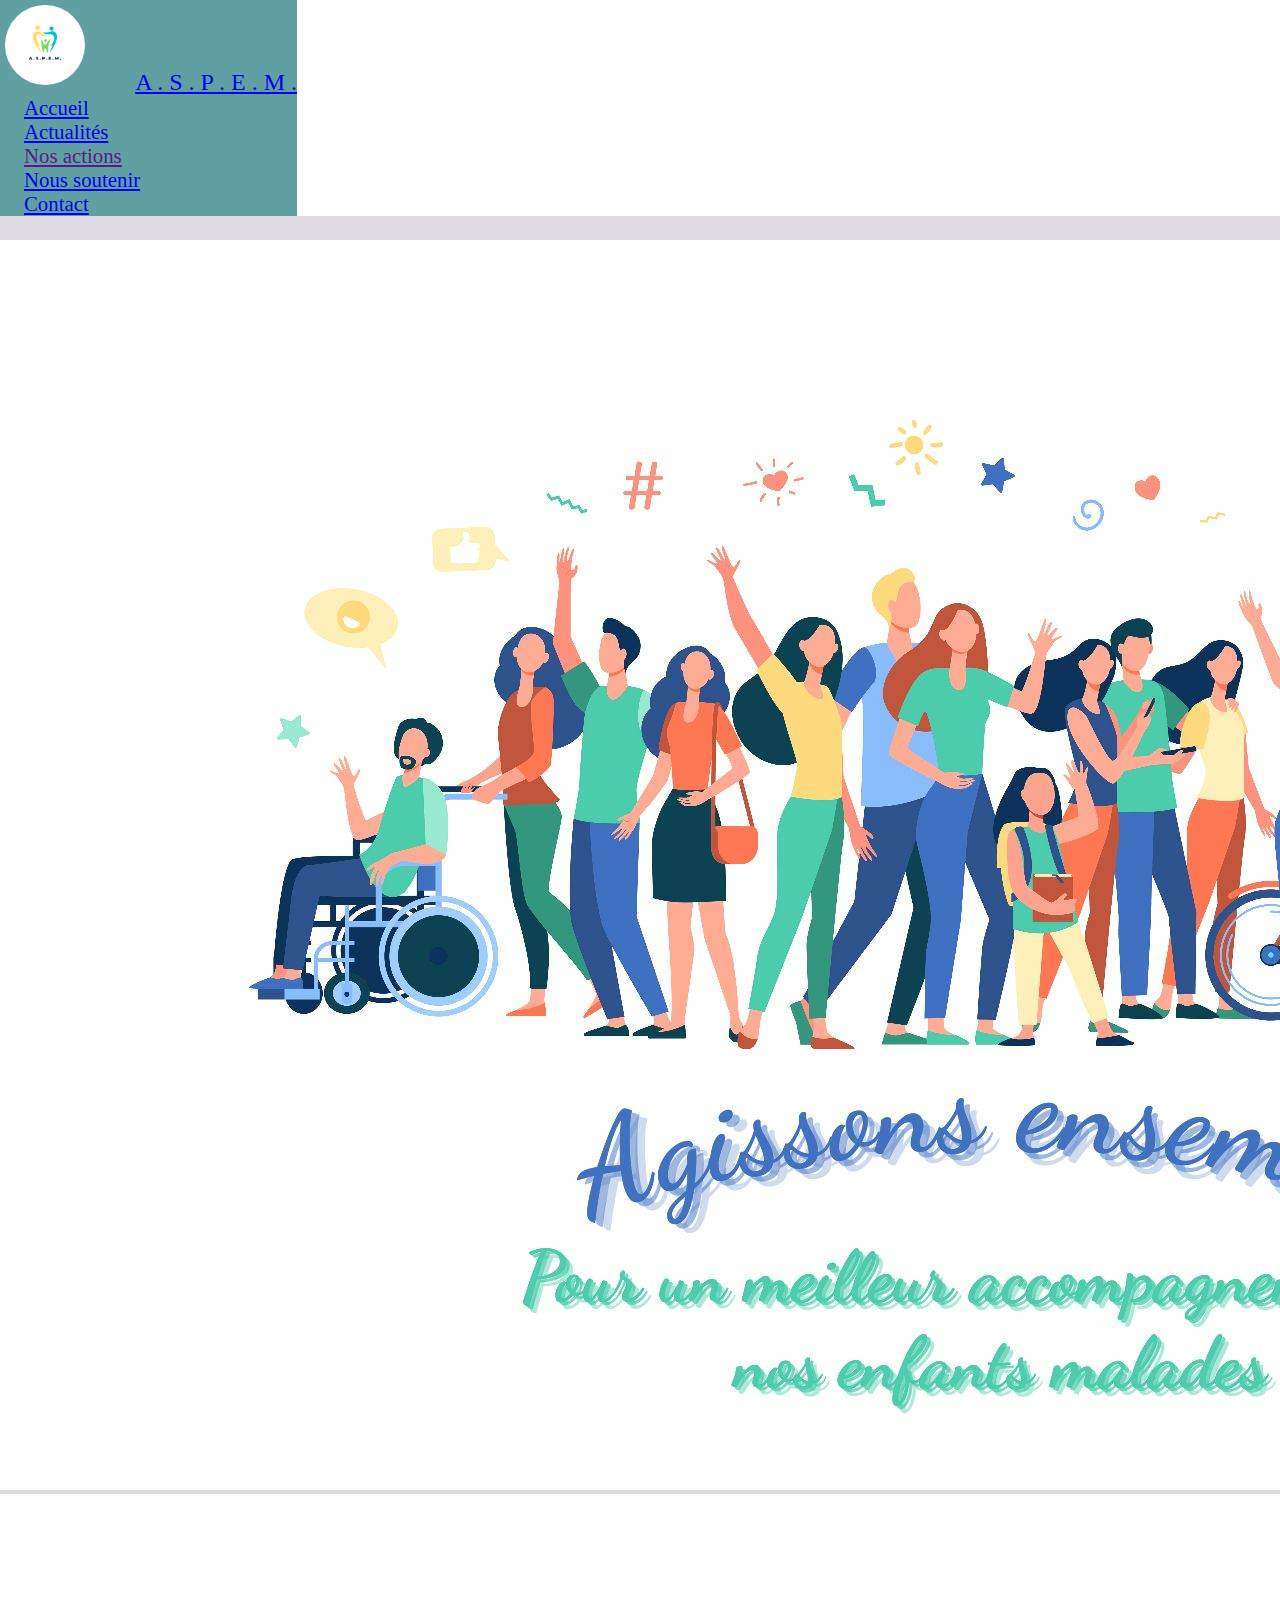
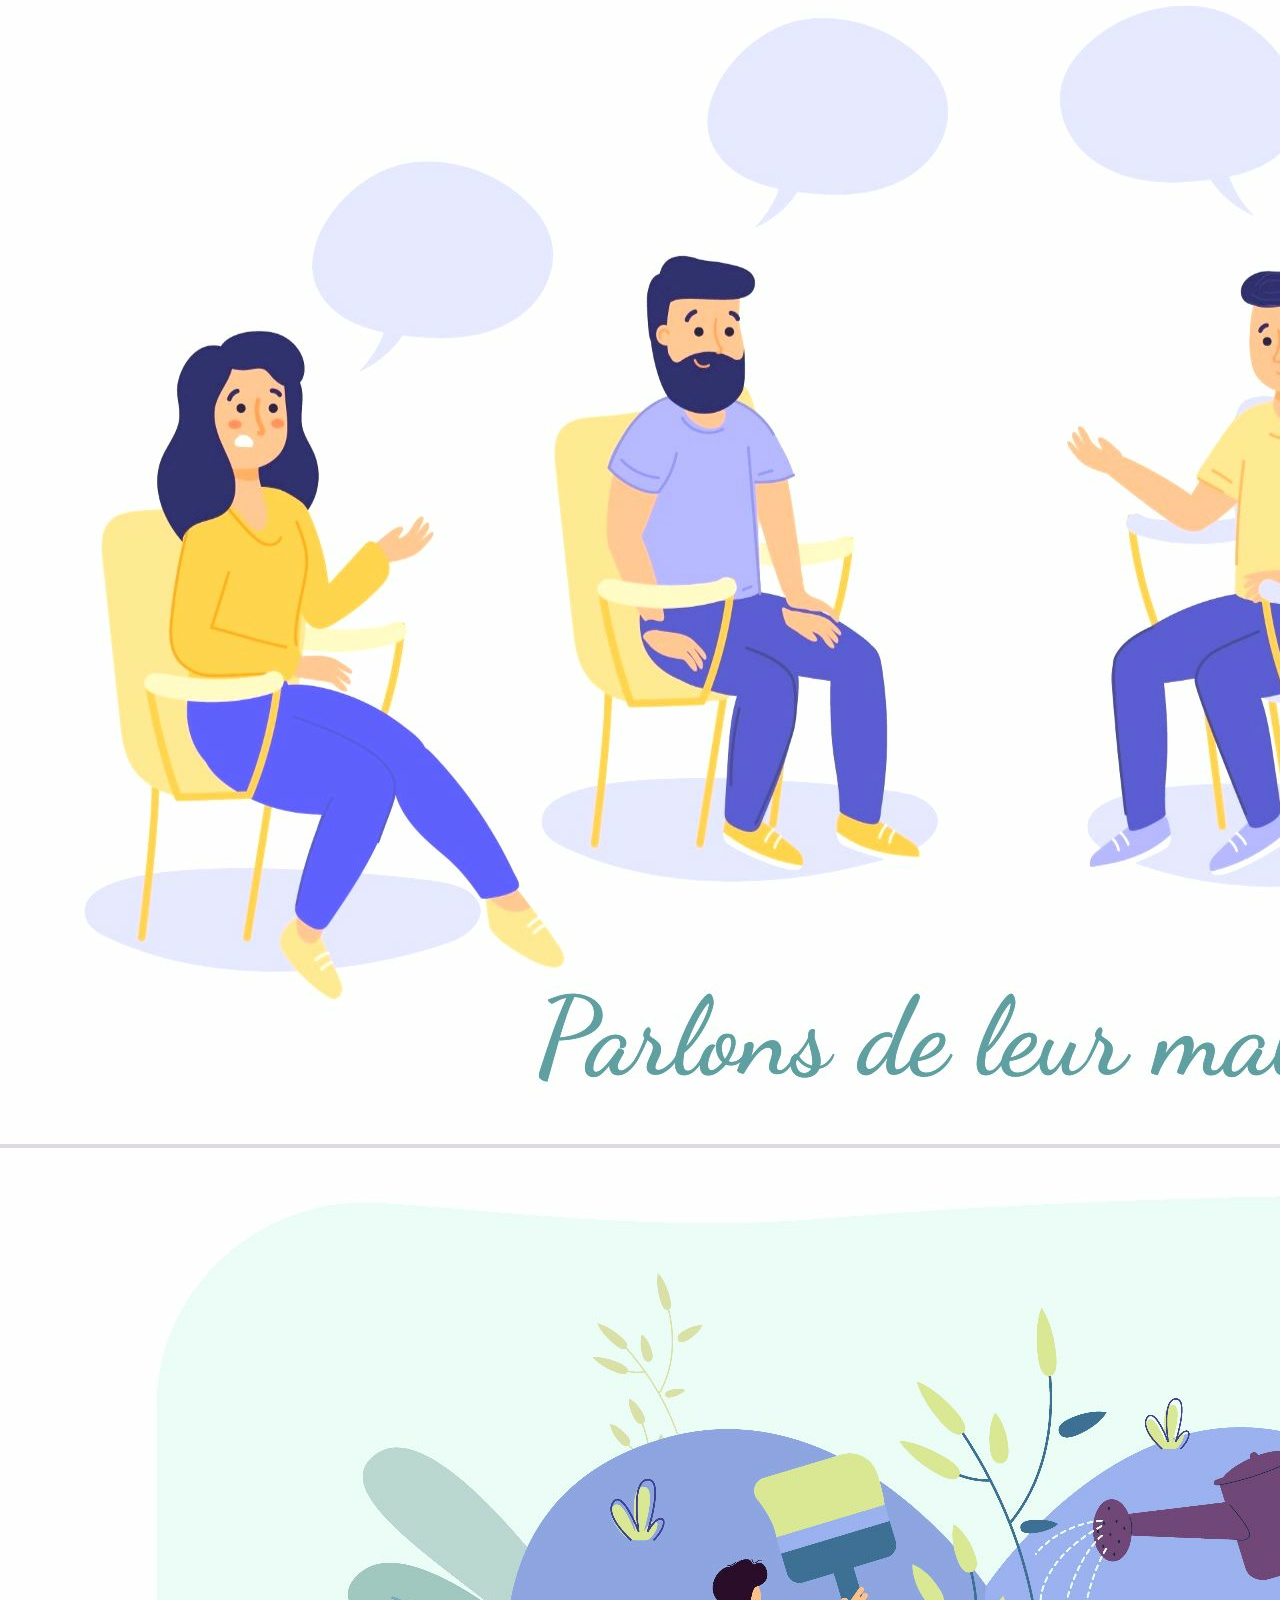
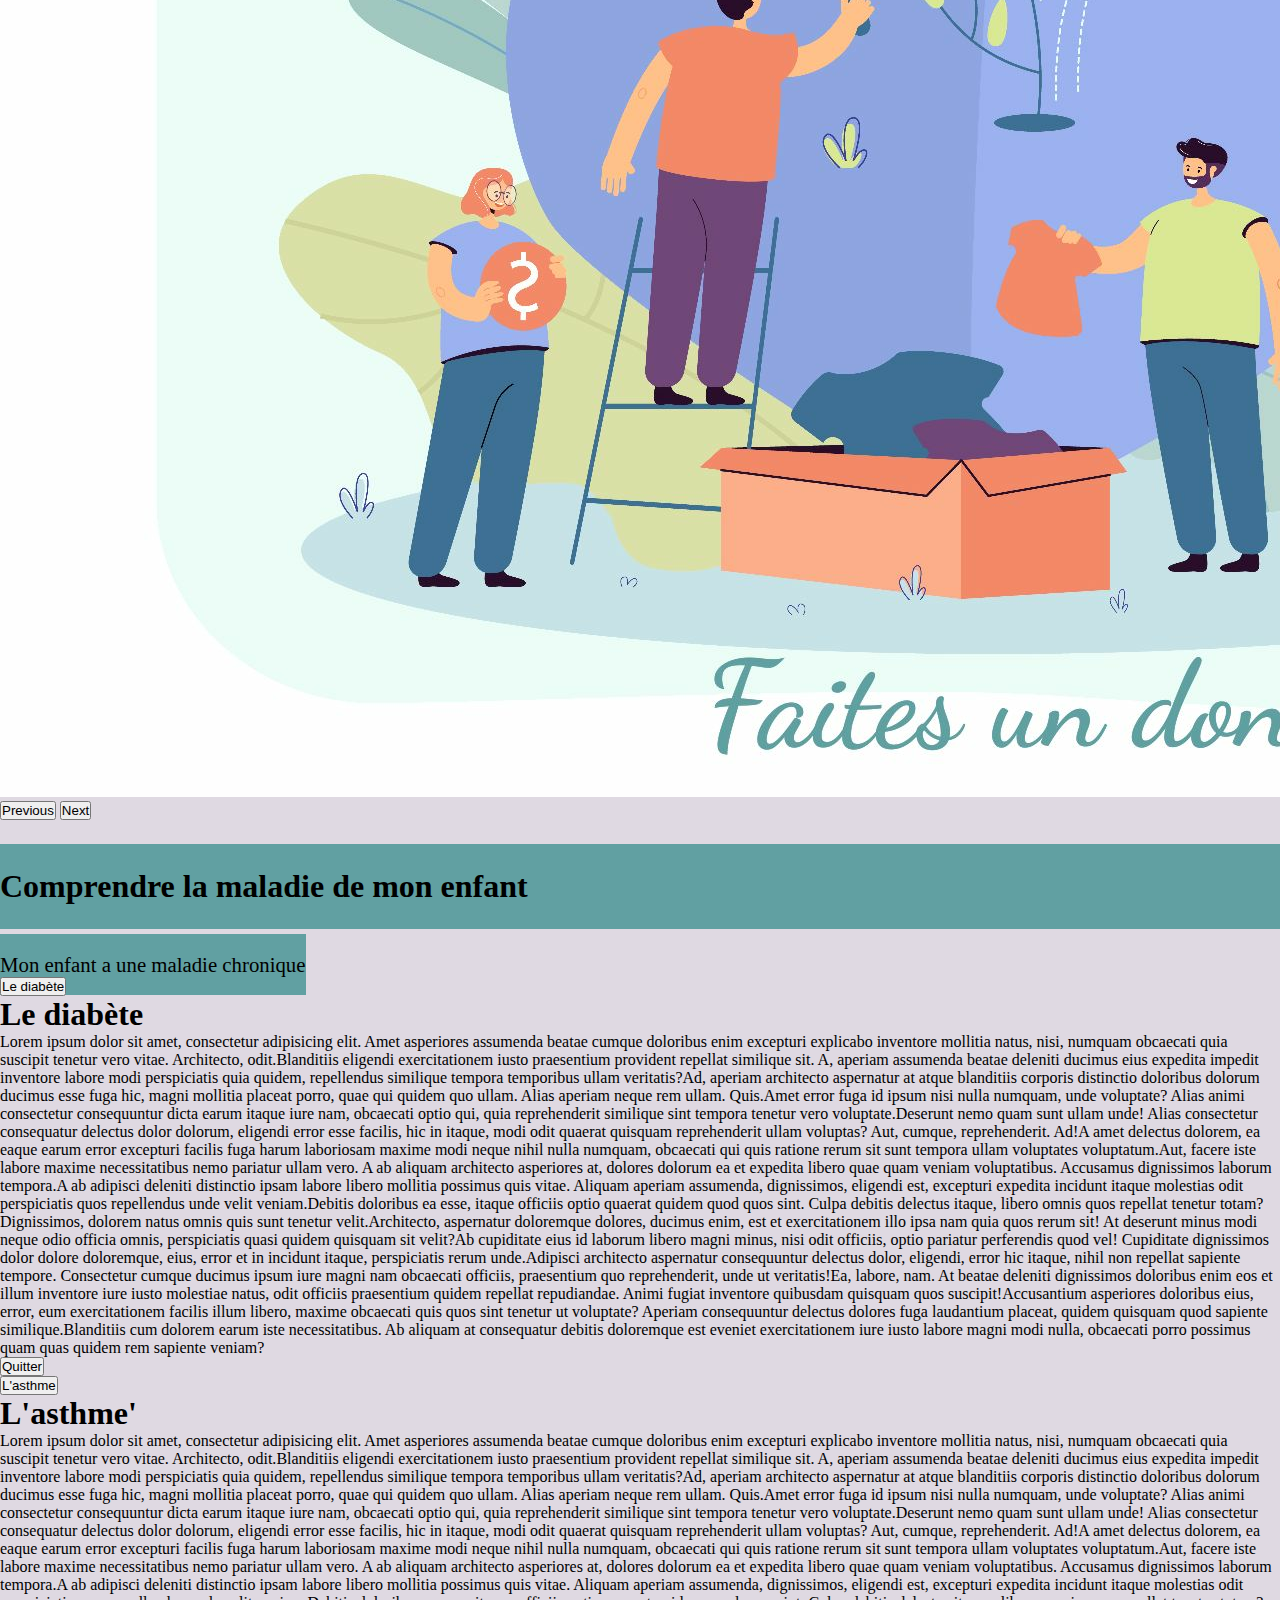
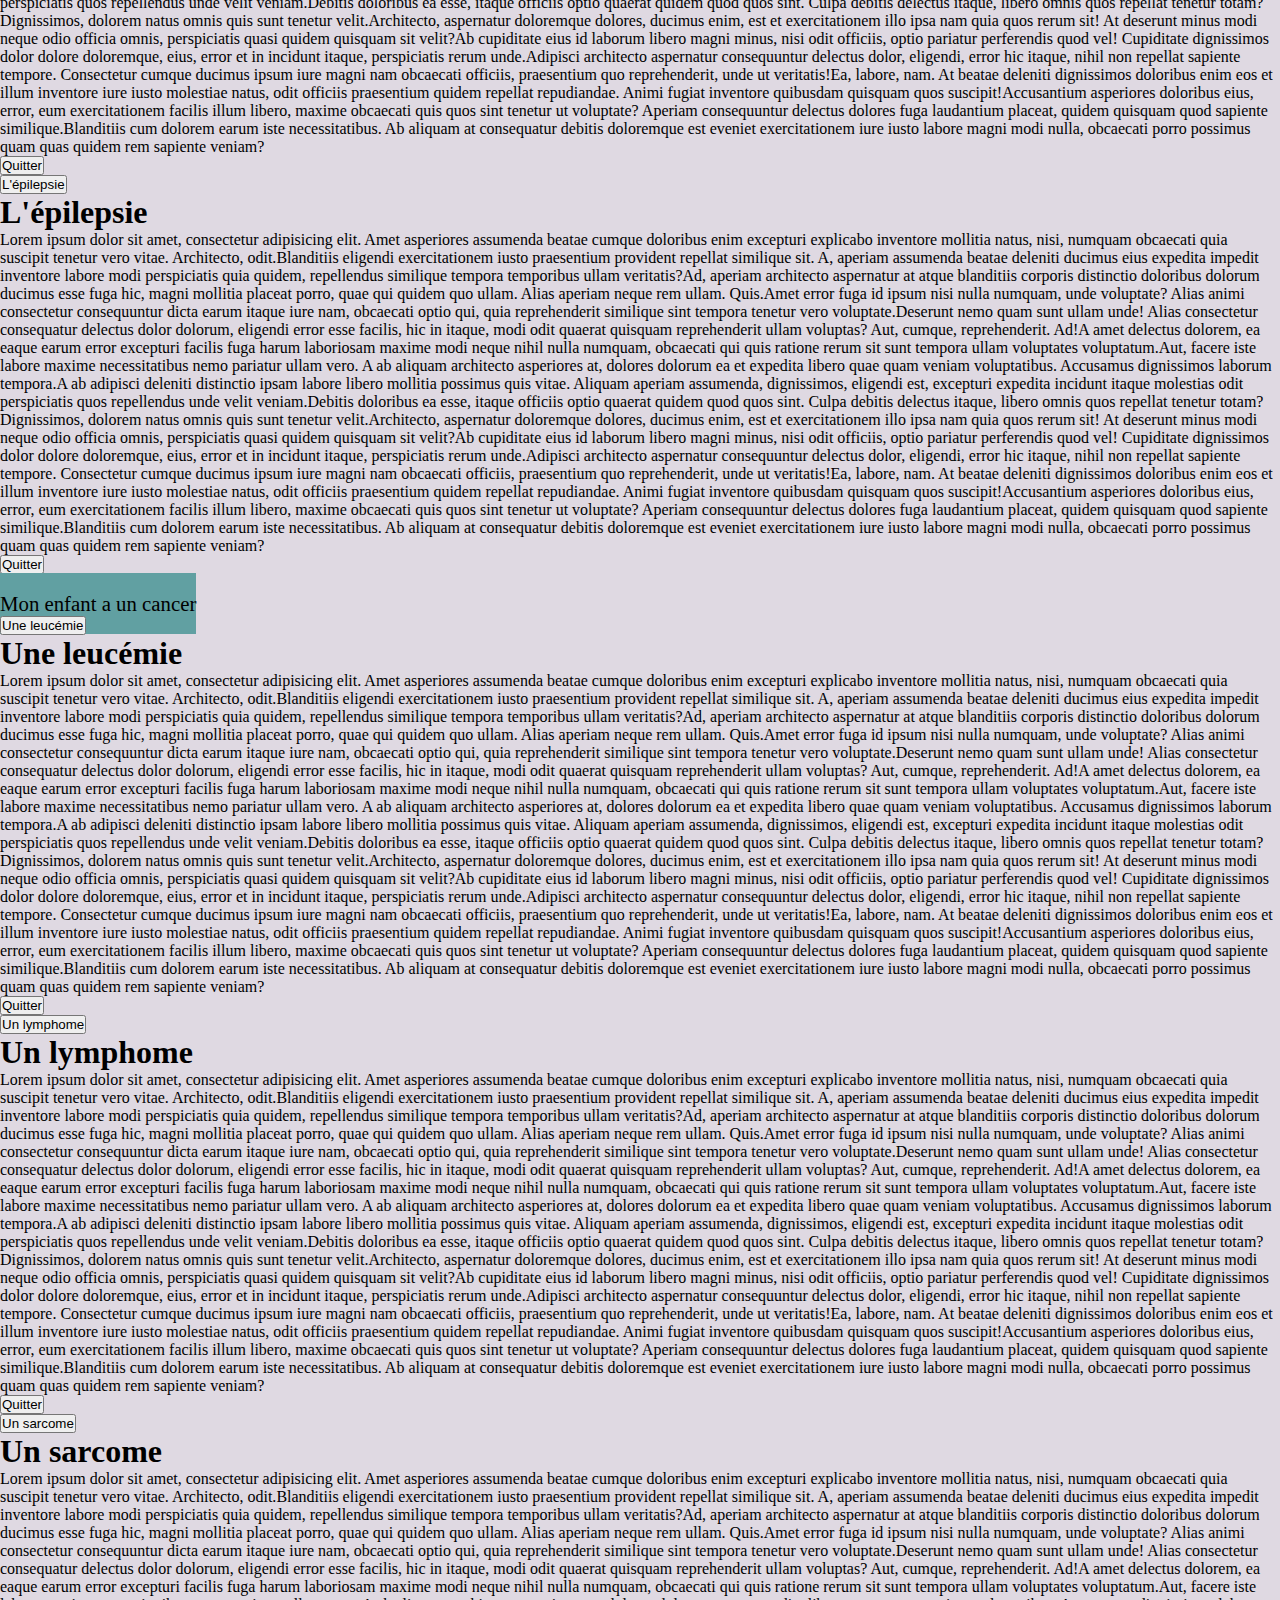
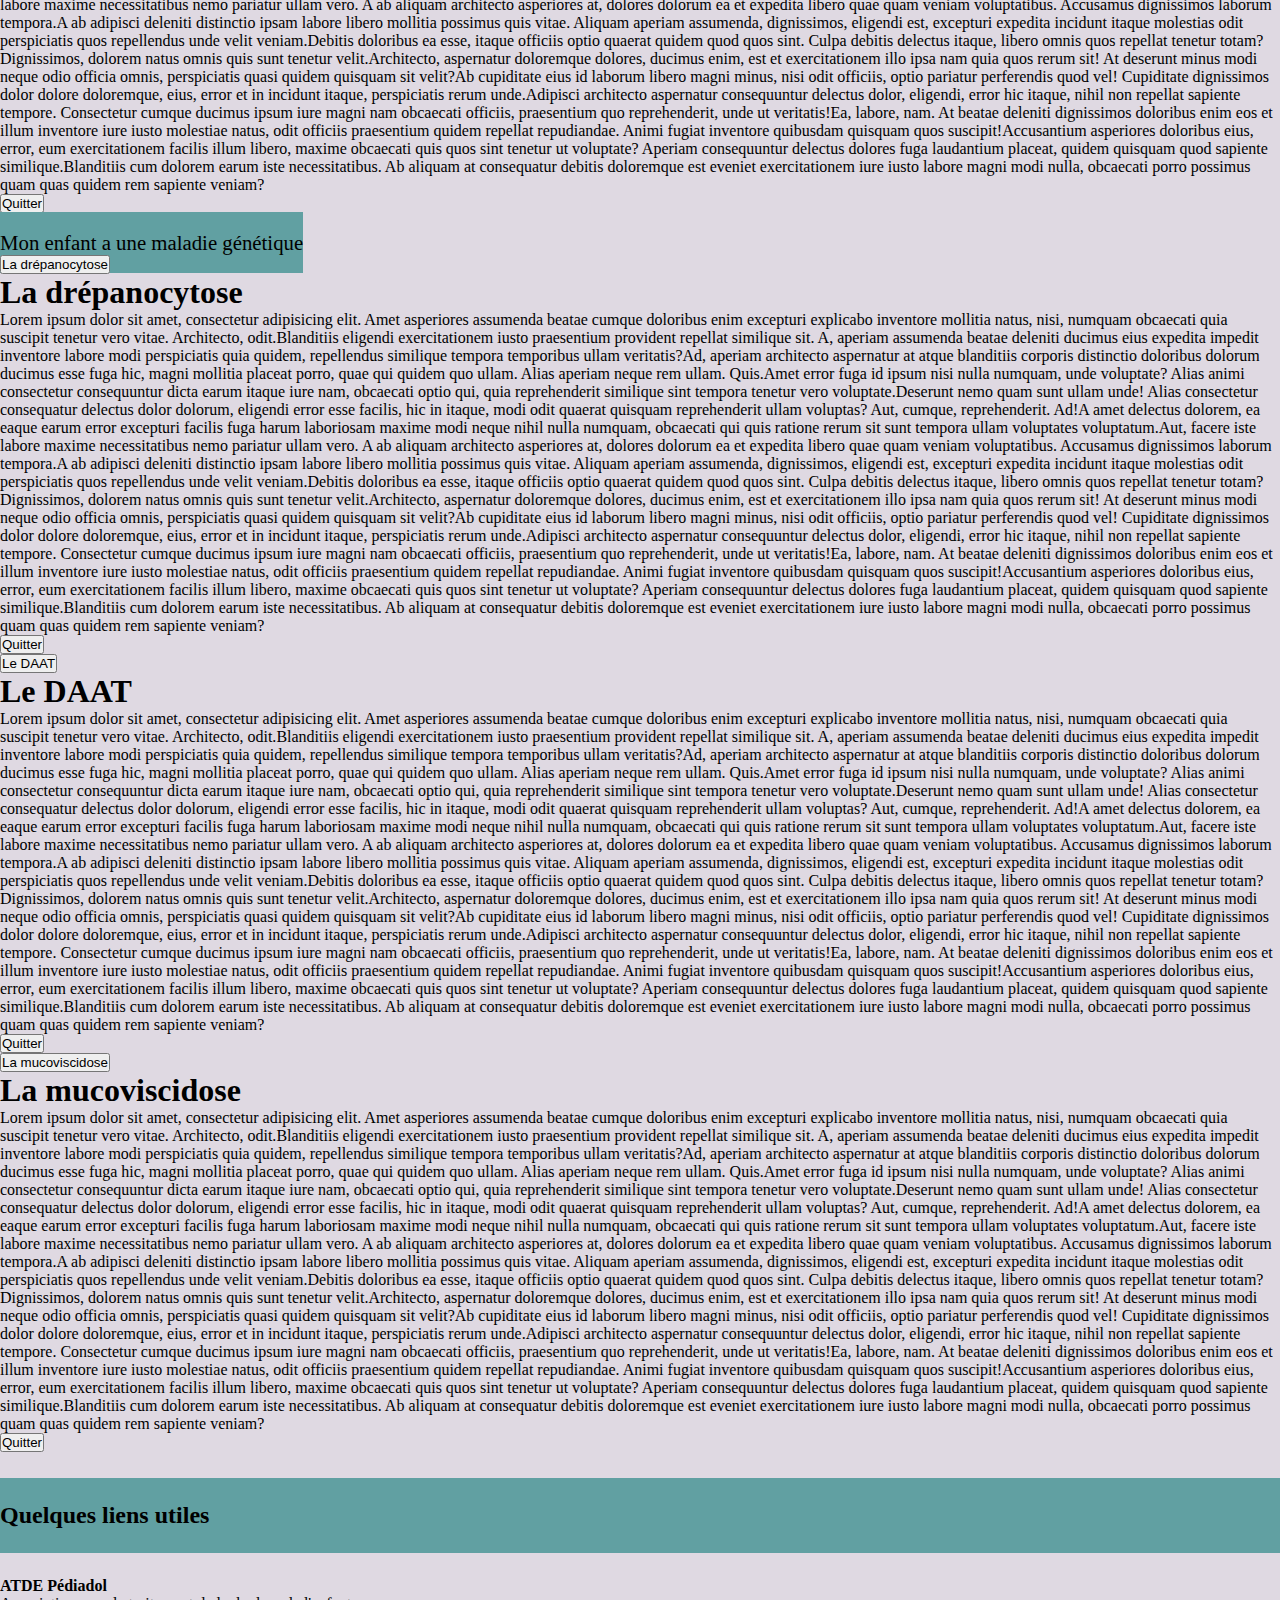
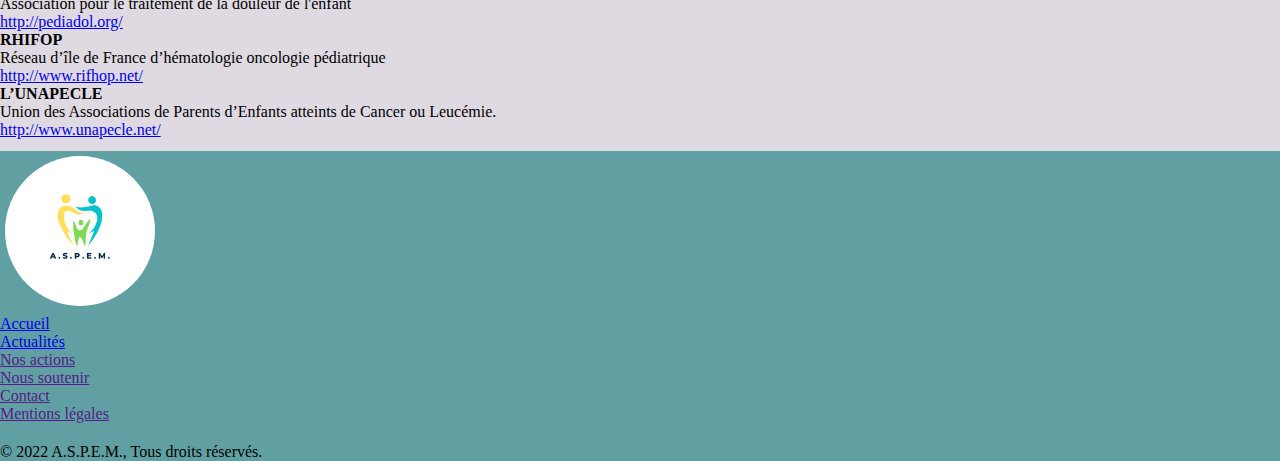
==== commit a2fa8f9b: "Add Desktop Navbar, Add media queries and clean code" ====
--- a/index.html
+++ b/index.html
@@ -1,18 +1,53 @@
 <!DOCTYPE html>
-<html lang="fr" xmlns="http://www.w3.org/1999/html">
+<html lang="fr">
     <head>
         <meta charset="UTF-8">
+        <meta name="description" content="Site vitrine d'une association de soutien aux parents d'enfants malades.">
+        <meta name="viewport" content="width=device-width, initial-scale=1.0">
         <title>Association de Soutien aux Parents d'Enfants Malades</title>
         <link rel="icon" type="image/x-icon" href="img/favicon-logo.ico">
         <link rel="stylesheet" href="style.css">
-        <link href="https://cdn.jsdelivr.net/npm/bootstrap@5.2.3/dist/css/bootstrap.min.css" rel="stylesheet" integrity="sha384-rbsA2VBKQhggwzxH7pPCaAqO46MgnOM80zW1RWuH61DGLwZJEdK2Kadq2F9CUG65" crossorigin="anonymous">
+        <link href="https://cdn.jsdelivr.net/npm/bootstrap@5.2.3/dist/css/bootstrap.min.css"
+              rel="stylesheet"
+              integrity="sha384-rbsA2VBKQhggwzxH7pPCaAqO46MgnOM80zW1RWuH61DGLwZJEdK2Kadq2F9CUG65"
+              crossorigin="anonymous">
     </head>
     <body>
         <header>
-            <nav class="navbar navbar-inverse">
+            <!--Navbar pour écran d'ordinateur-->
+            <div class="desktopNav container-fluid px-0 ">
+                <nav class="navbar navbar-expand w-100">
+                    <div class="d-inline-flex p-3">
+                        <img class="logo mx-4" src="img/logo.png" alt="Logo" width="80px" height="80px">
+                        <a class="navbar-brand nav-brand-size text-white mx-4 align-self-center" href="index.html">A . S . P . E . M . </a>
+                    </div>
+                    <div class="d-inline-flex p-3 w-100">
+                        <!--Lien de navigation-->
+                        <ul class="navbar-nav w-100 justify-content-center">
+                            <li class="nav-item">
+                                <a class="nav-link text-white p-2 margin-adapt " aria-current="page" href="index.html">Accueil</a>
+                            </li>
+                            <li class="nav-item">
+                                <a class="nav-link text-white p-2 margin-adapt" href="actualites.html">Actualités</a>
+                            </li>
+                            <li class="nav-item">
+                                <a class="nav-link text-white p-2 margin-adapt" href="">Nos actions</a>
+                            </li>
+                            <li class="nav-item">
+                                <a class="nav-link text-white p-2 margin-adapt" href="actualites.html">Nous soutenir</a>
+                            </li>
+                            <li class="nav-item">
+                                <a class="nav-link text-white p-2 margin-adapt" href="actualites.html">Contact</a>
+                            </li>
+                        </ul>
+                    </div>
+                </nav>
+            </div>
+            <!--Navbar pour écran mobile et tablette-->
+            <nav class="mobileNav navbar navbar-inverse ">
                 <div class="container-fluid">
-                    <img class="logo d-inline-block" src="img/logo.png" alt="Logo" width="80px" height="80px">
-                    <a class="navbar-brand text-white" href="index.html">A . S . P . E . M . </a>
+                    <img class="logo d-inline-block logo-margin" src="img/logo.png" alt="Logo" width="80px" height="80px">
+                    <a class="navbar-brand nav-brand-size text-white" href="index.html">A . S . P . E . M . </a>
                     <button class="navbar-toggler" type="button" data-bs-toggle="collapse" data-bs-target="#navbarSupportedContent" aria-controls="navbarSupportedContent" aria-expanded="false" aria-label="Toggle navigation">
                         <span class="navbar-toggler-icon"></span>
                     </button>
@@ -41,17 +76,18 @@
             </nav>
         </header>
         <main>
+            <!--Carousel-->
             <section class="container">
                 <div id="carouselExampleCaptions" class="carousel carousel-dark slide" data-bs-ride="carousel">
                     <div class="carousel-inner">
                         <div class="carousel-item active" data-bs-interval="4000">
-                            <a href="actualites.html"><img src="img/img-grp-slide1.jpeg" class="d-block w-100" alt="Illustration d'un groupe de personne"></a> <!--taille fixe-->
+                            <a href="actualites.html"><img src="img/img-grp-slide1.svg" class="d-block w-100" alt="Illustration d'un groupe de personne"></a> <!--taille fixe-->
                         </div>
                         <div class="carousel-item" data-bs-interval="4000">
-                            <a href="#"><img src="img/img-talk-slide2.jpeg" class="d-block w-100" alt="Illustration d'un groupe de parole"></a>
+                            <a href="#"><img src="img/img-talk-slide2.svg" class="d-block w-100" alt="Illustration d'un groupe de parole"></a>
                         </div>
                         <div class="carousel-item" data-bs-interval="4000">
-                            <a href="#"><img src="img/img-don-slide3.jpeg" class="d-block w-100" alt="Illustration faire un don"></a>
+                            <a href="#"><img src="img/img-don-slide3.svg" class="d-block w-100" alt="Illustration faire un don"></a>
                         </div>
                     </div>
                     <button class="carousel-control-prev" type="button" data-bs-target="#carouselExampleCaptions" data-bs-slide="prev">
@@ -65,6 +101,7 @@
                 </div>
             </section>
             <section>
+                <!--Section d'articles avec fiches explicatives en modal-->
                 <div class="container text-center ">
                     <div class="row">
                         <div class="col ">
@@ -90,6 +127,9 @@
                                                 <div class="modal-footer">
                                                     <button type="button" class="btn btn-secondary" data-bs-dismiss="modal">Quitter</button>
                                                 </div>
+                                            </div>
+                                        </div>
+                                    </div>
                                 </li>
                                 <li class="list-group-item">
                                     <button type="button" class="list-group-item list-group-item-action border-0 text-decoration-underline mb-0" data-bs-toggle="modal" data-bs-target="#myModalInfo2">L'asthme</button>
@@ -106,6 +146,9 @@
                                                 <div class="modal-footer">
                                                     <button type="button" class="btn btn-secondary" data-bs-dismiss="modal">Quitter</button>
                                                 </div>
+                                            </div>
+                                        </div>
+                                    </div>
                                 </li>
                                 <li class="list-group-item">
                                     <button type="button" class="list-group-item list-group-item-action border-0 text-decoration-underline mb-0" data-bs-toggle="modal" data-bs-target="#myModalInfo3">L'épilepsie</button>
@@ -122,6 +165,9 @@
                                                 <div class="modal-footer">
                                                     <button type="button" class="btn btn-secondary" data-bs-dismiss="modal">Quitter</button>
                                                 </div>
+                                            </div>
+                                        </div>
+                                    </div>
                                 </li>
                             </ul>
                             </br>
@@ -141,6 +187,9 @@
                                                 <div class="modal-footer">
                                                     <button type="button" class="btn btn-secondary" data-bs-dismiss="modal">Quitter</button>
                                                 </div>
+                                            </div>
+                                        </div>
+                                    </div>
                                 </li>
                                 <li class="list-group-item">
                                     <button type="button" class="list-group-item list-group-item-action border-0 text-decoration-underline mb-0" data-bs-toggle="modal" data-bs-target="#myModalInfo5">Un lymphome</button>
@@ -157,6 +206,9 @@
                                                 <div class="modal-footer">
                                                     <button type="button" class="btn btn-secondary" data-bs-dismiss="modal">Quitter</button>
                                                 </div>
+                                            </div>
+                                        </div>
+                                    </div>
                                 </li>
                                 <li class="list-group-item">
                                     <button type="button" class="list-group-item list-group-item-action border-0 text-decoration-underline mb-0" data-bs-toggle="modal" data-bs-target="#myModalInfo6">Un sarcome</button>
@@ -173,6 +225,9 @@
                                                 <div class="modal-footer">
                                                     <button type="button" class="btn btn-secondary" data-bs-dismiss="modal">Quitter</button>
                                                 </div>
+                                            </div>
+                                        </div>
+                                    </div>
                                 </li>
                             </ul>
                             </br>
@@ -193,6 +248,9 @@
                                                 <div class="modal-footer">
                                                     <button type="button" class="btn btn-secondary" data-bs-dismiss="modal">Quitter</button>
                                                 </div>
+                                            </div>
+                                        </div>
+                                    </div>
                                 </li>
                                 <li class="list-group-item">
                                     <button type="button" class="list-group-item list-group-item-action border-0 text-decoration-underline mb-0" data-bs-toggle="modal" data-bs-target="#myModalInfo8">Le DAAT</button>
@@ -209,6 +267,9 @@
                                                 <div class="modal-footer">
                                                     <button type="button" class="btn btn-secondary" data-bs-dismiss="modal">Quitter</button>
                                                 </div>
+                                            </div>
+                                        </div>
+                                    </div>
                                 </li>
                                 <li class="list-group-item">
                                     <button type="button" class="list-group-item list-group-item-action border-0 text-decoration-underline mb-0" data-bs-toggle="modal" data-bs-target="#myModalInfo9">La mucoviscidose</button>
@@ -225,13 +286,17 @@
                                                 <div class="modal-footer">
                                                     <button type="button" class="btn btn-secondary" data-bs-dismiss="modal">Quitter</button>
                                                 </div>
+                                            </div>
+                                        </div>
+                                    </div>
                                 </li>
                             </ul>
                         </div>
                     </div>
                 </div>
             </section>
-            <section>
+            <aside>
+                <!--Divers liens vers autres sites web-->
                 <div class="container text-center">
                     <h2 class="background-color-title adapt-style-h border border-2 border-secondary text-body">Quelques liens utiles</h2>
                     <div class="div-style-link border border-2 rounded border-dark">
@@ -258,26 +323,30 @@
                         </p>
                     </div>
                 </div>
-            </section>
+            </aside>
         </main>
-        <footer class="w-100 row background-color-title d-inline-flex flex-wrap justify-content-between py-3 border-top">
+        <footer class="w-100 row background-color-title d-block flex-wrap justify-content-between py-3 border-top">
             <div class="row">
-                <div class="col-6 text-center">
-                    <img class="logo mt-5 ms-3" src="img/logo.png" alt="Logo" width="150px" height="150px">
-                </div>
-                <div class="col-6">
+                <div class="col-4 text-center">
+                    <img class="logo mt-4 ms-3" src="img/logo.png" alt="Logo" width="150px" height="150px">
+                </div>
+                <div class="col-4 pt-5">
                     <ul class="nav list-group">
                         <li class="nav-item "><a href="index.html" class="text-white nav-link px-4 text-center">Accueil</a></li>
                         <li class="nav-item"><a href="actualites.html" class="text-white nav-link px-4 text-center">Actualités</a></li>
-                        <li class="nav-item"><a href="#" class="text-white nav-link px-4 text-center">Nos actions</a></li>
-                        <li class="nav-item"><a href="#" class="text-white nav-link px-4 text-center">Nous soutenir</a></li>
-                        <li class="nav-item"><a href="#" class="text-white nav-link px-4 text-center">Contact</a></li>
-                        <li class="nav-item"><a href="#" class="text-white nav-link px-4 text-center">Mentions légales</a></li>
+                        <li class="nav-item"><a href="" class="text-white nav-link px-4 text-center">Nos actions</a></li>
+                    </ul>
+                </div>
+                <div class="col-4 pt-5">
+                    <ul class="nav list-group">
+                        <li class="nav-item"><a href="" class="text-white nav-link px-4 text-center">Nous soutenir</a></li>
+                        <li class="nav-item"><a href="" class="text-white nav-link px-4 text-center">Contact</a></li>
+                        <li class="nav-item"><a href="" class="text-white nav-link px-4 text-center">Mentions légales</a></li>
                     </ul>
                 </div>
             </div>
             <div class="copyright container">
-                <p class="text-center text-white">© 2022 A.S.P.E.M., Tous droits réservés.</p>
+                <p class="text-center text-white my-2">© 2022 A.S.P.E.M., Tous droits réservés.</p>
             </div>
         </footer>
 
--- a/style.css
+++ b/style.css
@@ -1,100 +1,195 @@
+
+/* CSS mobile first*/
 * {
     margin: 0;
     padding: 0;
 }
 
-aside{
+/*Barre de navigation*/
+.navbar {
+    background-color: #61a0a2;
+}
+
+.navbar-brand {
+    text-align: center;
+}
+
+/*Contenu principal de la page*/
+main {
+    padding-top: 1.5rem;
+    padding-bottom: 0rem;
+    background-color: #DFD9E2;
+}
+
+section {
+    padding-top: 0rem;
+    background-color: #DFD9E2;
+}
+
+aside {
     padding-top: 0.1rem;
     padding-bottom: 0.8rem;
     background-color: #DFD9E2;
  }
-main{
-    padding-top: 1.5rem;
-    padding-bottom: 0rem;
-    background-color: #DFD9E2;
-}
-section{
-    padding-top: 0rem;
-    background-color: #DFD9E2;
-}
 
-.div-style-link{
-    margin-top: 1rem;
-    margin-bottom: 1rem;
-}
 
-footer{
-    background-color: #61a0a2;
-
-    bottom: 0;
-}
-.my-4{
-    margin-top: 0;
-    margin-bottom: 0;
-}
-.navbar {
-    background-color: #61a0a2;
-}
-
-.navbar-brand{
-    text-align: center;
-}
-.adapt-style-h{
+/*Style du titre*/
+.adapt-style-h {
     margin-top: 1.5rem;
     margin-bottom: 1.5rem;
     padding-top: 1.5rem;
     padding-bottom: 1.5rem;
 
 }
-.border-h{
-    border: 3px red;
-}
-.adapt-style-span{
+
+/*Style du sou-titre en span*/
+.adapt-style-span {
     background-color: #61a0a2;
     padding-top: 1.2rem;
     padding-bottom: 1.2rem;
     font-size: 1.3rem;
 }
 
-
-.list-group{
+/*Padding des articles dans actualités*/
+.list-group {
     padding-top: 0px;
 }
 
+/*Titres des différentes actions en gras*/
+.actions-type {
+    font-weight: bold;
 
-.logo{
+}
+/*Date des actualités en gras*/
+.texture-title-date {
+    font-weight: bold;
+}
+
+/*Couleur de fond des titres*/
+.background-color-title {
+    background-color: #61a0a2 !important;
+}
+
+/*Pied de page*/
+footer {
+    background-color: #61a0a2;
+    bottom: 0;
+}
+
+.logo {
     border-radius: 100px;
     padding: 5px;
     margin-right:40px;
 }
 
-.copyright{
+.copyright {
     padding-top: 20px;
 }
 
-.actions-type{
-    font-weight: bold;
 
+/*Media query pour affichage mobile small*/
+@media only screen and (max-width: 768px){
+
+    .desktopNav {
+        display: none !important;
+    }
+    .mobileNav {
+        display: flex !important;
+    }
+
+    .logo-margin {
+        margin-right: 0px;
+    }
+
+    .nav-brand-size {
+        font-size: 1rem !important;
+    }
 }
 
-.texture-title-date{
-    color: #61a0a2;
-    font-weight: bold;
+/*Media query pour affichage tablette*/
+@media only screen and (min-width: 769px) and (max-width: 1055px){
+
+    .desktopNav {
+        display: none !important;
+    }
+    .mobileNav {
+        display: flex !important;
+    }
+
+    .nav-brand-size {
+        font-size: 1.8rem !important;
+    }
 }
 
-.background-color-title{
-    background-color: #61a0a2 !important;
-}
-.texture-bg{
-    background-color: #DFD9E2;
+/*Media query pour transition fluide sur écran plus large*/
+@media only screen and (min-width: 1056px) and (max-width: 1199px){
+
+    .desktopNav {
+        display: flex !important;
+    }
+
+    .mobileNav {
+        display: none !important;
+    }
+
+    .margin-adapt {
+        margin-left: 1.5rem;
+        margin-right: 1.5rem;
+    }
 }
 
-.text-style-carousel{
-    color: black;
+/*Media query pour affichage sur écran d'ordinateur*/
+@media only screen and (min-width: 1200px) and (max-width: 1399px){
+
+    .desktopNav {
+        display: flex !important;
+    }
+
+    .mobileNav {
+        display: none !important;
+    }
+
+    header {
+        font-size: 1.3rem !important;
+    }
+
+    .nav-brand-size {
+        font-size: 1.5rem !important;
+    }
+
+    .margin-adapt {
+        margin-left: 1.5rem;
+        margin-right: 1.5rem;
+
+    }
 }
 
-@media screen and (min-width: 900px){
-    body {
-        font-size: 24px;
+/*Media query pour affichage sur écran très large d'ordinateur*/
+@media only screen and (min-width: 1400px) {
+
+    .desktopNav {
+        display: flex !important;
     }
-}
+
+    .mobileNav {
+        display: none !important;
+    }
+
+    header {
+        font-size: 1.6rem !important;
+    }
+
+    body, span, p, button {
+        font-size: 1.5rem !important;
+    }
+
+    .margin-adapt {
+        margin-left: 2rem;
+        margin-right: 2rem;
+    }
+
+    .nav-brand-size {
+        font-size: 1.8rem !important;
+    }
+
+}